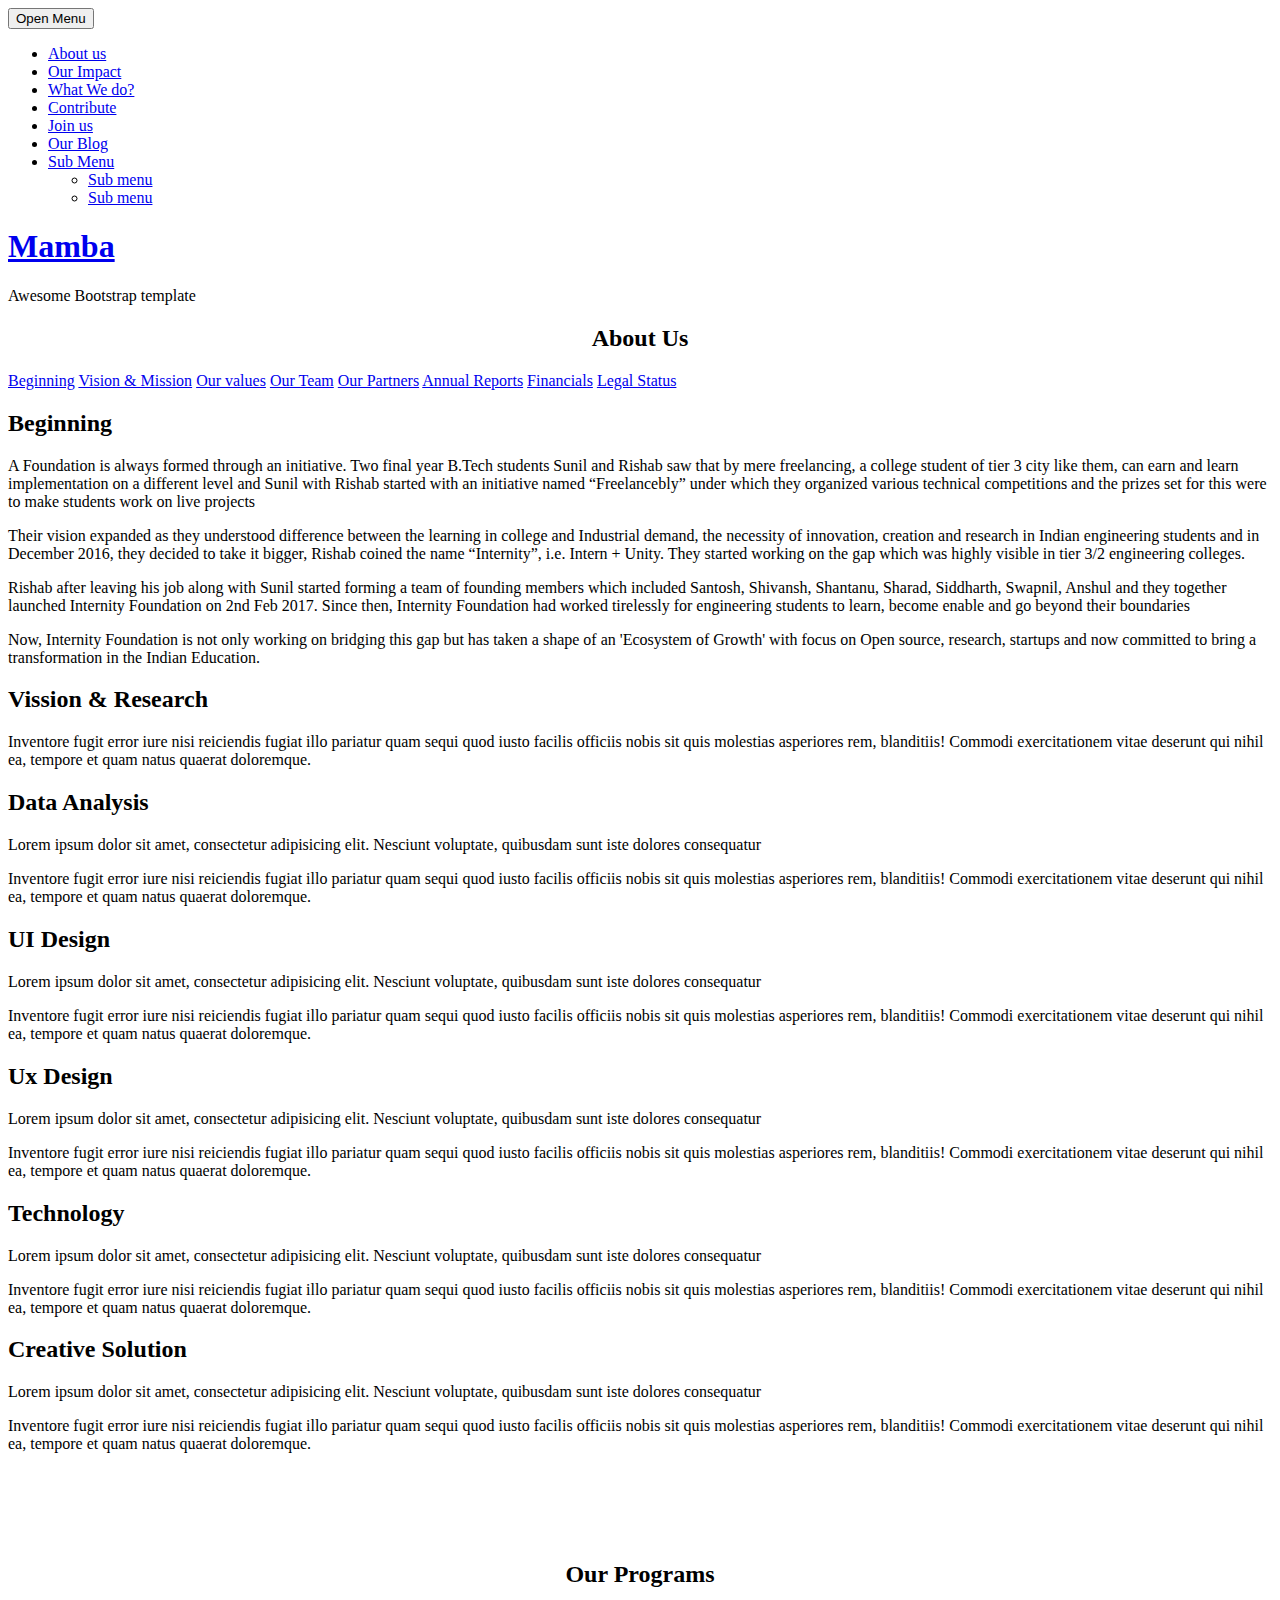
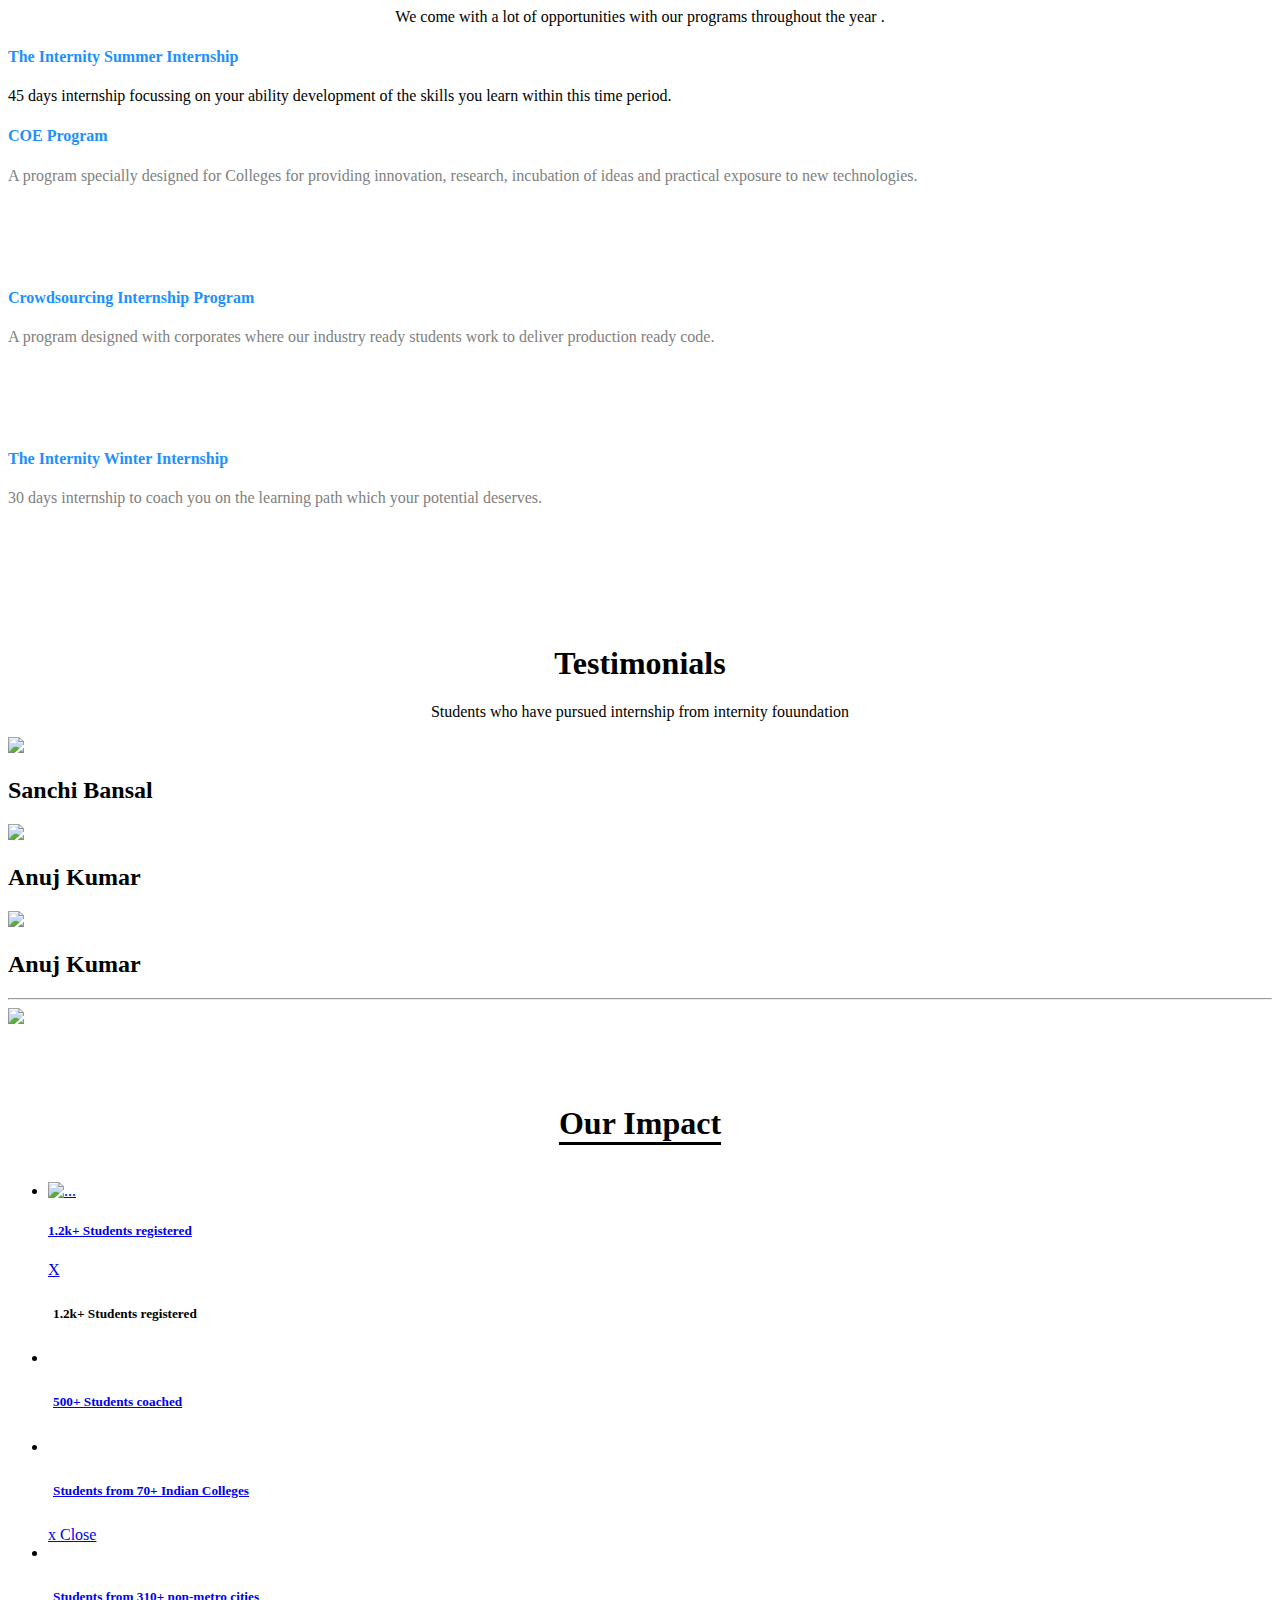
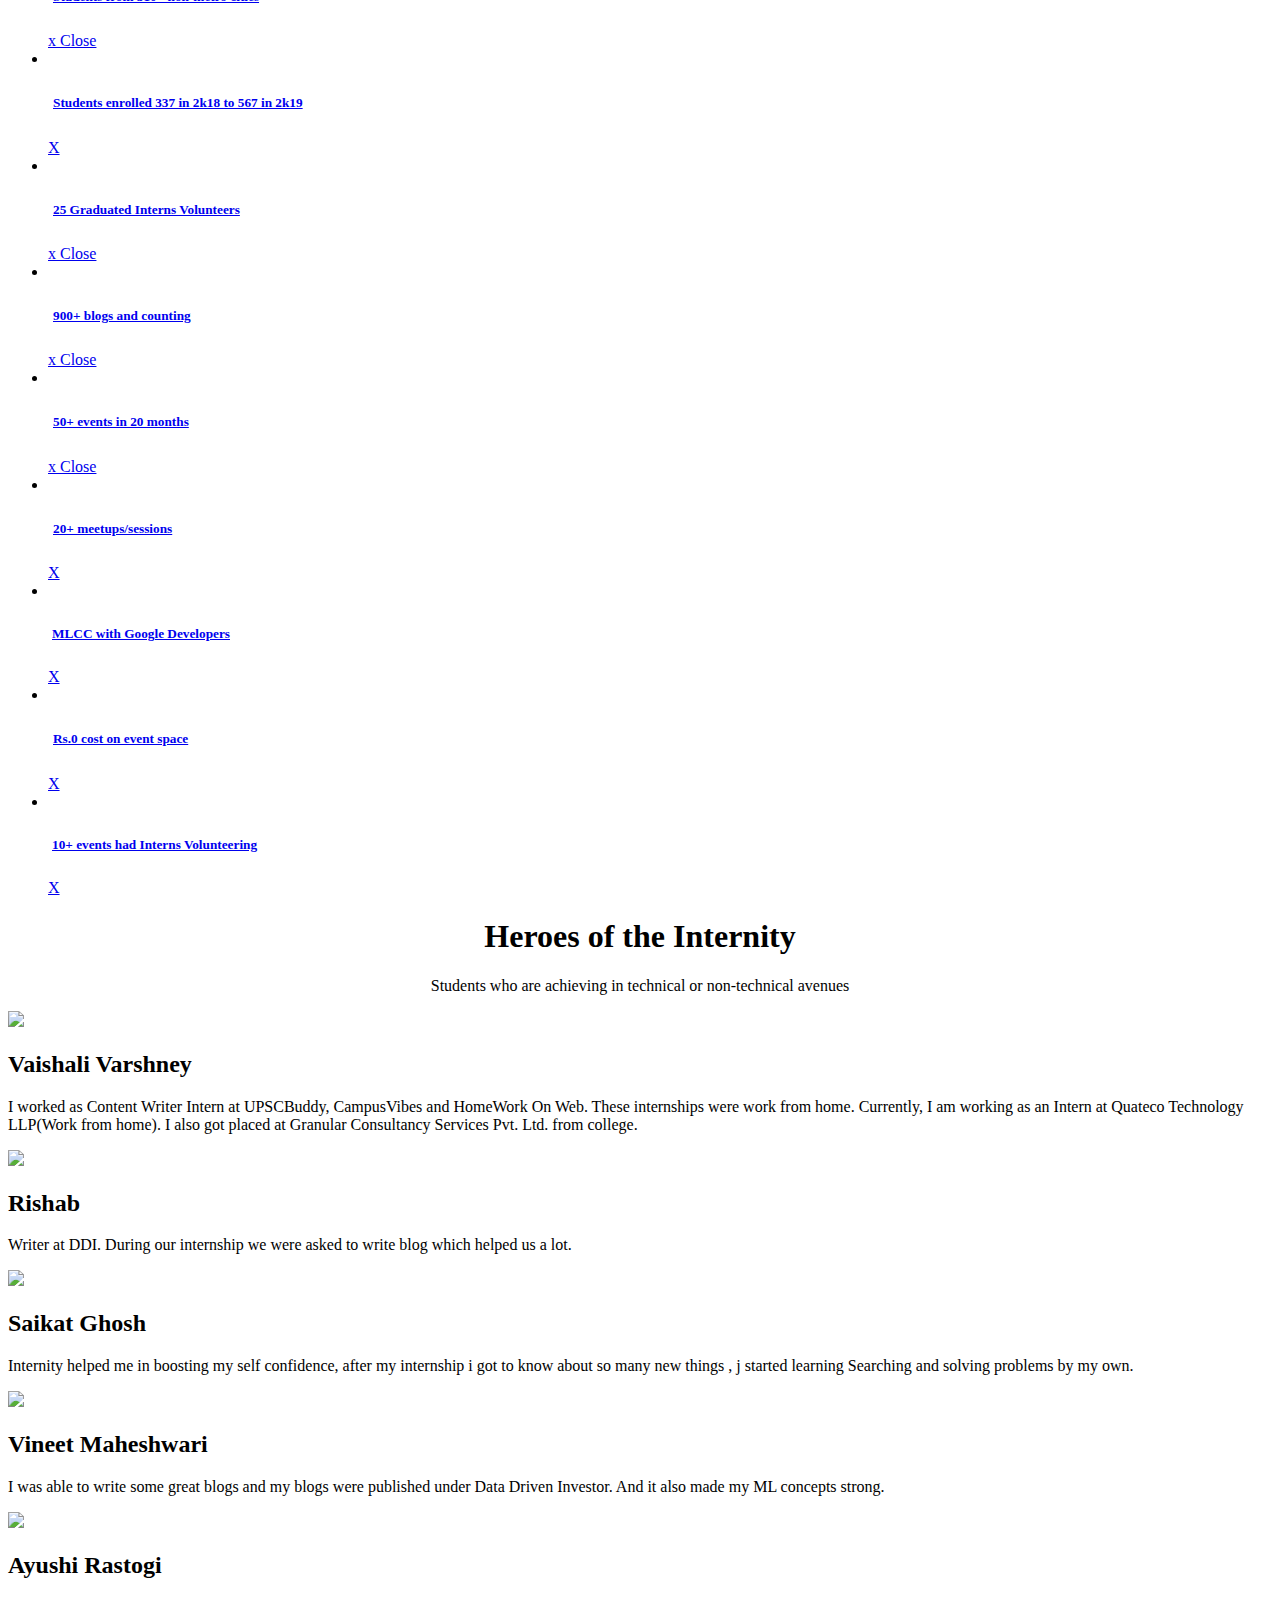
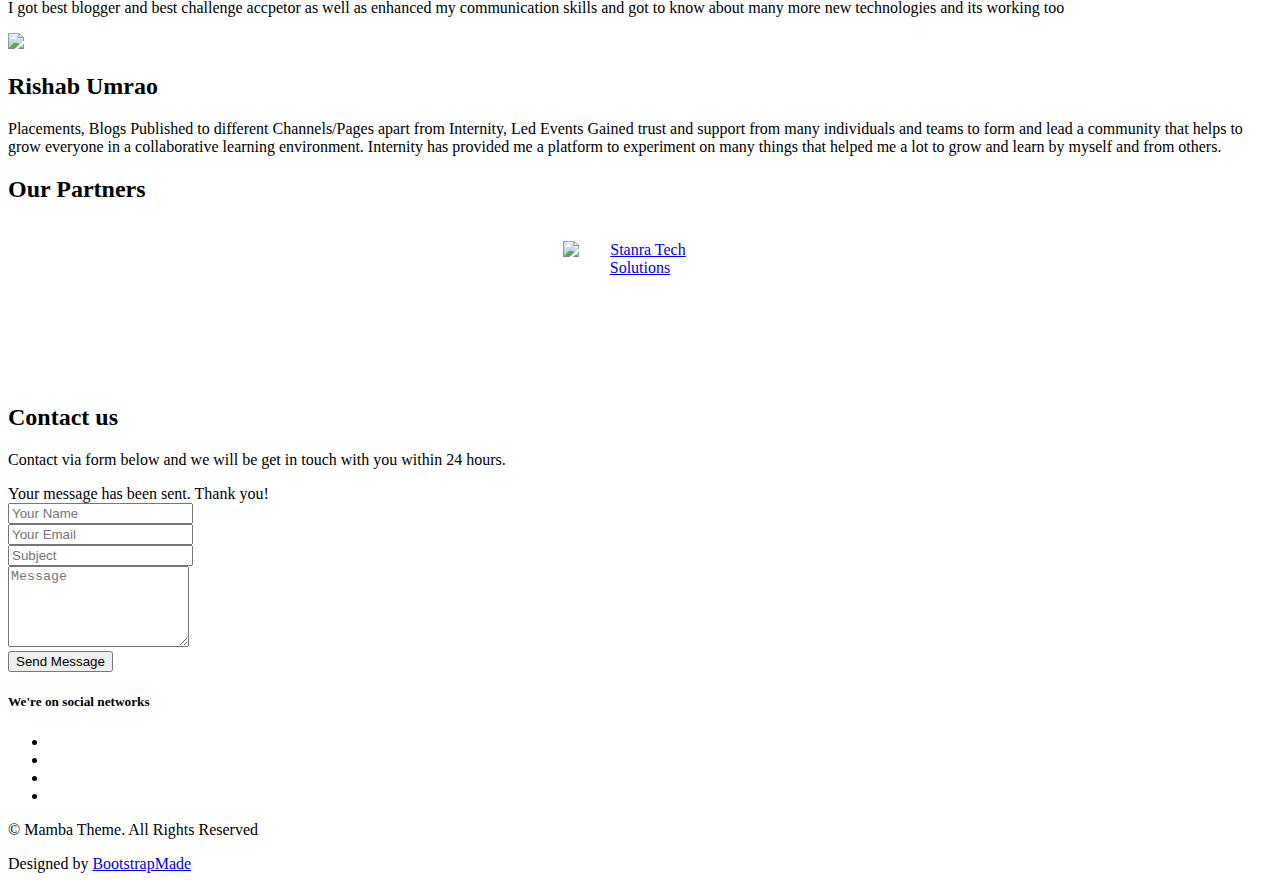
==== indexmodified.html @ d8cb422f "Add files via upload" ====
<!DOCTYPE html>
<html>

<head>
  <title>Mamba - Free Bootstrap 3 one page template</title>
  <meta charset="utf-8" />
  <meta content="width=device-width, initial-scale=1, maximum-scale=1, user-scalable=no" name="viewport">
  <!-- css -->
  <link href="css/bootstrap.min.css" rel="stylesheet" media="screen">
  <link href="css/style.css" rel="stylesheet" media="screen">
  <link href="color/default.css" rel="stylesheet" media="screen">
  <link rel="stylesheet" href="css/hero.css">
<!--      <link rel="stylesheet" href="css/testcss.css">-->

  <script src="js/modernizr.custom.js"></script>
  <!-- =======================================================
    Theme Name: Mamba
    Theme URL: https://bootstrapmade.com/mamba-one-page-bootstrap-template-free/
    Author: BootstrapMade
    Author URL: https://bootstrapmade.com
  ======================================================= -->
</head>

<body data-spy="scroll" data-target=".site-navbar-target" data-offset="300">
  <div class="menu-area">
    <div id="dl-menu" class="dl-menuwrapper">
      <button class="dl-trigger">Open Menu</button>
      <ul class="dl-menu">
        <li>
          <a href="#intro">About us</a>
        </li>
        <li><a href="#about">Our Impact</a></li>
        <li><a href="#services">What We do?</a></li>
        <li><a href="#works">Contribute</a></li>
        <li><a href="#joinus">Join us</a></li>
        <li><a href="#ourblog">Our Blog</a></li>
        
		<li>
          <a href="#">Sub Menu</a>
          <ul class="dl-submenu">
            <li><a href="#">Sub menu</a></li>
            <li><a href="#">Sub menu</a></li>
          </ul>
        </li>
      </ul>
    </div>
    <!-- /dl-menuwrapper -->
  </div>

  <!-- intro area -->
  <div id="intro">

    <div class="intro-text">
      <div class="container">
        <div class="row">


          <div class="col-md-12">

            <div class="brand">
              <h1><a href="index.html">Mamba</a></h1>
              <div class="line-spacer"></div>
              <p><span>Awesome Bootstrap template</span></p>
            </div>
          </div>
        </div>
      </div>
    </div>

  </div>




  <!-- About -->
    <div class="jumbotron jumboabout">
 <h2 style="text-align: center">About Us</h2>
    </div>
    <link href="https://fonts.googleapis.com/css?family=Nunito+Sans:200,300,400,600,700,800,900" rel="stylesheet">

<!--    <link rel="stylesheet" href="css/open-iconic-bootstrap.min.css">-->
    <link rel="stylesheet" href="css/animate1.css">
    
<!--
    <link rel="stylesheet" href="css/owl.carousel.min.css">
    <link rel="stylesheet" href="css/owl.theme.default.min.css">
    <link rel="stylesheet" href="css/magnific-popup.css">

    <link rel="stylesheet" href="css/aos.css">

    <link rel="stylesheet" href="css/ionicons.min.css">
    
    <link rel="stylesheet" href="css/flaticon.css">
    <link rel="stylesheet" href="css/icomoon.css">
-->
    <link rel="stylesheet" href="css/style1.css">
  
	  
    <section class="ftco-section ftco-no-pb ftco-no-pt ftco-services bg-light" id="services-section">
      <div class="container" id="containeraboutus">
        <div class="row no-gutters">
          <div class="col-md-4 ftco-animate py-5 nav-link-wrap">
            <div class="nav flex-column nav-pills" id="v-pills-tab" role="tablist" aria-orientation="vertical">
              <a class="nav-link px-4 active" id="v-pills-1-tab" data-toggle="pill" href="#v-pills-1" role="tab" aria-controls="v-pills-1" aria-selected="true">Beginning</a>

              <a class="nav-link px-4" id="v-pills-2-tab" data-toggle="pill" href="#v-pills-2" role="tab" aria-controls="v-pills-2" aria-selected="false">Vision & Mission</a>

              <a class="nav-link px-4" id="v-pills-3-tab" data-toggle="pill" href="#v-pills-3" role="tab" aria-controls="v-pills-3" aria-selected="false">Our values</a>

              <a class="nav-link px-4" id="v-pills-4-tab" data-toggle="pill" href="#v-pills-4" role="tab" aria-controls="v-pills-4" aria-selected="false"> Our Team</a>

              <a class="nav-link px-4" id="v-pills-4-tab" data-toggle="pill" href="#v-pills-4" role="tab" aria-controls="v-pills-4" aria-selected="false">Our Partners</a>

              <a class="nav-link px-4" id="v-pills-5-tab" data-toggle="pill" href="#v-pills-5" role="tab" aria-controls="v-pills-5" aria-selected="false">Annual Reports</a>

              <a class="nav-link px-4" id="v-pills-6-tab" data-toggle="pill" href="#v-pills-6" role="tab" aria-controls="v-pills-6" aria-selected="false">Financials</a>
                
                 <a class="nav-link px-4" id="v-pills-7-tab" data-toggle="pill" href="#v-pills-6" role="tab" aria-controls="v-pills-6" aria-selected="false">Legal Status</a>
            </div>
          </div>
          <div class="col-md-8 ftco-animate p-4 p-md-5 d-flex align-items-center">
            
            <div class="tab-content pl-md-5" id="v-pills-tabContent">

              <div class="tab-pane fade show active py-5" id="v-pills-1" role="tabpanel" aria-labelledby="v-pills-1-tab">
                <h2 class="mb-4">Beginning</h2>
                <p>A Foundation is always formed through an initiative. Two final year B.Tech students Sunil and Rishab saw that by mere freelancing, a college student of tier 3 city like them, can earn and learn implementation on a different level and Sunil with Rishab started with an initiative named “Freelancebly” under which they organized various technical competitions and the prizes set for this were to make students work on live projects</p>

<p>Their vision expanded as they understood difference between the learning in college and Industrial demand, the necessity of innovation, creation and research in Indian engineering students and in December 2016, they decided to take it bigger, Rishab coined the name “Internity”, i.e. Intern + Unity. They started working on the gap which was highly visible in tier 3/2 engineering colleges.</p>
<p>Rishab after leaving his job along with Sunil started forming a team of founding members which included Santosh, Shivansh, Shantanu, Sharad, Siddharth, Swapnil, Anshul and they together launched Internity Foundation on 2nd Feb 2017. Since then, Internity Foundation had worked tirelessly for engineering students to learn, become enable and go beyond their boundaries</p> 
<p>Now, Internity Foundation is not only working on bridging this gap but has taken a shape of an 'Ecosystem of Growth' with focus on Open source, research, startups and now committed to bring a transformation in the Indian Education.</p>
              </div>

              <div class="tab-pane fade py-5" id="v-pills-2" role="tabpanel" aria-labelledby="v-pills-2-tab">
                <h2 class="mb-4">Vission & Research</h2>
                <p>Inventore fugit error iure nisi reiciendis fugiat illo pariatur quam sequi quod iusto facilis officiis nobis sit quis molestias asperiores rem, blanditiis! Commodi exercitationem vitae deserunt qui nihil ea, tempore et quam natus quaerat doloremque.</p>
              </div>

              <div class="tab-pane fade py-5" id="v-pills-3" role="tabpanel" aria-labelledby="v-pills-3-tab">
                <h2 class="mb-4">Data Analysis</h2>
                <p>Lorem ipsum dolor sit amet, consectetur adipisicing elit. Nesciunt voluptate, quibusdam sunt iste dolores consequatur</p>
                <p>Inventore fugit error iure nisi reiciendis fugiat illo pariatur quam sequi quod iusto facilis officiis nobis sit quis molestias asperiores rem, blanditiis! Commodi exercitationem vitae deserunt qui nihil ea, tempore et quam natus quaerat doloremque.</p>
              </div>

              <div class="tab-pane fade py-5" id="v-pills-4" role="tabpanel" aria-labelledby="v-pills-4-tab">
                <h2 class="mb-4">UI Design</h2>
                <p>Lorem ipsum dolor sit amet, consectetur adipisicing elit. Nesciunt voluptate, quibusdam sunt iste dolores consequatur</p>
                <p>Inventore fugit error iure nisi reiciendis fugiat illo pariatur quam sequi quod iusto facilis officiis nobis sit quis molestias asperiores rem, blanditiis! Commodi exercitationem vitae deserunt qui nihil ea, tempore et quam natus quaerat doloremque.</p>
              </div>

              <div class="tab-pane fade py-5" id="v-pills-4" role="tabpanel" aria-labelledby="v-pills-4-tab">
                <h2 class="mb-4">Ux Design</h2>
                <p>Lorem ipsum dolor sit amet, consectetur adipisicing elit. Nesciunt voluptate, quibusdam sunt iste dolores consequatur</p>
                <p>Inventore fugit error iure nisi reiciendis fugiat illo pariatur quam sequi quod iusto facilis officiis nobis sit quis molestias asperiores rem, blanditiis! Commodi exercitationem vitae deserunt qui nihil ea, tempore et quam natus quaerat doloremque.</p>
              </div>

              <div class="tab-pane fade py-5" id="v-pills-5" role="tabpanel" aria-labelledby="v-pills-5-tab">
                <h2 class="mb-4">Technology</h2>
                <p>Lorem ipsum dolor sit amet, consectetur adipisicing elit. Nesciunt voluptate, quibusdam sunt iste dolores consequatur</p>
                <p>Inventore fugit error iure nisi reiciendis fugiat illo pariatur quam sequi quod iusto facilis officiis nobis sit quis molestias asperiores rem, blanditiis! Commodi exercitationem vitae deserunt qui nihil ea, tempore et quam natus quaerat doloremque.</p>
              </div>

              <div class="tab-pane fade py-5" id="v-pills-6" role="tabpanel" aria-labelledby="v-pills-6-tab">
                <h2 class="mb-4">Creative Solution</h2>
                <p>Lorem ipsum dolor sit amet, consectetur adipisicing elit. Nesciunt voluptate, quibusdam sunt iste dolores consequatur</p>
                <p>Inventore fugit error iure nisi reiciendis fugiat illo pariatur quam sequi quod iusto facilis officiis nobis sit quis molestias asperiores rem, blanditiis! Commodi exercitationem vitae deserunt qui nihil ea, tempore et quam natus quaerat doloremque.</p>
              </div>
            </div>
          </div>
        </div>
      </div>
    </section>

 
    
<!--
   spacer 
  <section id="spacer1" class="home-section spacer">
    <div class="container">
      <div class="row">
        <div class="col-md-12">
          </div>
      </div>
    </div>
  </section>
-->
<br><br><br><br>
  <!-- Services -->
    <div class="jumbotron ourprogram">
     <h2 style="text-align: center">Our Programs</h2>
            <p style="text-align: center">We come with a lot of opportunities with our programs throughout the year
.</p>
    
    </div>
  <section id="services" class="home-section bg-white">
        <div class="container" id="containerourprogram">
      <div class="row">
                    <div class="col-md-3" >
            <span class="glyphicon glyphicon-book" style="color: dodgerblue;background-size: 100px"></span> 
            
            <h4 class="title" style="color:dodgerblue;margin-top: 22px">The Internity Summer Internship</h4>
            <p>          45 days internship focussing on your ability development of the skills you learn within this time period.
                  </p>
           </div>
        
        
          <div class="col-md-3" data-wow-delay="0.3s">
		<span class="glyphicon glyphicon-calendar" style="color: dodgerblue"></span>
        
          <div class="service-glyphicon.glyphicon-calendar wow bounceInDown" data-wow-delay="0.1s">
        <!--    <i class="fa fa-cog fa-4x"></i> -->
            <h4 class="title" style="color:dodgerblue;margin-top: 22px">COE Program</h4>
            <p class="description" style="height:100px; color:grey;font-size: 17;margin-top: 15px">
                             A program specially designed for Colleges for providing innovation, research, incubation of ideas and practical exposure to new technologies.
                        </p>
                        </div>
        </div>
       
          <div class="col-md-3" data-wow-delay="0.5s">
          <div class="service-box wow bounceInDown" data-wow-delay="0.1s">
            <i class="fa fa-desktop fa-4x"></i>
                                        <h4 class="title" style="color:dodgerblue;margin-top: 22px">Crowdsourcing Internship Program</h4>
                            <p class="description" style="height:100px; color:grey;font-size: 17;margin-top: 15px">
                                                                A program designed with corporates where our industry ready students work to deliver production ready code.

                            </p>
                            
          </div>
        </div>
       
        <div class="col-md-3 " data-wow-delay="0.7s">
          <div class="service-box wow bounceInDown" data-wow-delay="0.1s">
            <i class="fa fa-dropbox fa-4x"></i>
            <h4 class="title" style="color:dodgerblue;margin-top: 22px">The Internity Winter Internship</h4>
                        <p class="description" style="height:100px; color:grey;font-size: 17;margin-top: 15px">
                           30 days internship to coach you on the learning path which your potential deserves.
 <br /><br />
                        </p>
                        
                        
			
        </div>
      </div>
    </div>
      </div>
 
    
    
<!--    <testimonials>-->
    
    <br>
    
    <div class="jumbotron">
             <h1 style="text-align: center">Testimonials</h1>
    <p style="text-align: center">Students who have pursued internship from internity fouundation</p>
        </div>
                     
        <div class="container" id=containertestimonilas>
            <div class="row">
        <div class="col-lg-4">
            <div class="hovereffect">
        <img src="IMG-20200201-WA0001.jpg"> 
                 <div class="overlay">
                     <h2>Sanchi Bansal</h2>
                </div>
                </div>
            </div>
        
               
        <div class="col-lg-4">
            <div class="hovereffect">
             
        <img src="anujkumarsnip.PNG">
                <div class="overlay">
                    <h2>Anuj Kumar</h2>
                </div>
            </div>
                </div>
            
               
        <div class="col-lg-4">
            <div class="hovereffect">
        <img src="IMG-20200201-WA0003.jpg" height="44%">
                <div class="overlay">
                    <h2>Anuj Kumar</h2>
                </div>  
            </div>
                </div>
            </div>
               <hr>
            <div class="row">
                
                
                  <div class="col-lg-4" id="imgggg">
            <div class="hovereffect">
        <img src="intersnip.PNG">
                <div class="overlay">
                    <h2></h2>
                </div>  
            </div>
                </div>
            
            </div>
        </div>
                        
                
    
    
    

  <!-- Works -->
        <br>
        <div class="jumbotron ourimpact">
        <h1 style="text-align:center; color:black ; margin-bottom:40px ; margin-top:40px ;text-decoration:underline;font-family:serif;text-underline-position:under;font-weight:bold">Our Impact</h1>
        </div>
  <section id="works" class="home-section bg-gray">
    <div class="container">
      <div class="row">
      <!--div class="col-md-offset-2 col-md-8"> -->
    <div class="row">
        <div class="col-md-offset-2 col-md-8">
	
          <ul class="lb-album">
            <li>
			<a href="#image-1">
              		<img src="image/thumbs/registration.jpg" alt="..." >
								 <span> <h5 class="card-title">1.2k+ Students registered</h5></span>
				</a>
              <div class="lb-overlay" id="image-1">
                <a href="#page" class="lb-close">X</a>
                <img src="image/registration.png" alt="" />
                
                 <div class="card-body" style="padding:5px">
            <h5 class="card-title">1.2k+ Students registered</h5>
                </div>

              </div>
            </li>
            <li>
              <a href="#image-2">
								<img src="image/thumbs/classroom.jpg" alt="">
								
								<span> <h5  style="padding:5px">500+ Students coached</h5></span>
							</a>
              </li>
            <li>
              <a href="#image-3">
								<img src="image/thumbs/indiancollege.jpg" alt="">
								<span><h5  style="padding:5px">Students from 70+ Indian Colleges</h5></span>
							</a>
              <div class="lb-overlay" id="image-3">
                <a href="#page" class="lb-close">x Close</a>
                <img src="image/indiancollege.jpg" alt="" />
                <div>
                  
                </div>

              </div>
            </li>
            <li>
              <a href="#image-4">
								<img src="image/thumbs/nonmet.jpg" alt="">
								<span><h5  style="padding:5px">Students from 310+ non-metro cities</h5></span>
							</a>
              <div class="lb-overlay" id="image-4">
                <a href="#page" class="lb-close">x Close</a>
                <img src="image/nonmet.jpg" alt="" />
                <div>
                  
                </div>

              </div>
            </li>

            <li>
              <a href="#image-5">
								<img src="image/thumbs/graph2.jpg" alt="">
								<span><h5  style="padding:5px">Students enrolled 337 in 2k18 to 567 in 2k19</h5></span>
							</a>
              <div class="lb-overlay" id="image-5">
                <a href="#page" class="lb-close">X</a>
                <img src="image/graph2.jpg" alt="" />
                <div>
                  
                </div>

              </div>
            </li>
            <li>
			
              <a href="#image-6">
								<img src="image/thumbs/intern.jpg" alt="">
								<span><h5  style="padding:5px">25 Graduated Interns Volunteers</h5></span>
							</a>
              <div class="lb-overlay" id="image-6">
                <a href="#page" class="lb-close">x Close</a>
                <img src="image/intern.jpg" alt="" />
                <div>
                 
                </div>

              </div>
            </li>
            <li>
              <a href="#image-7">
								<img src="image/thumbs/blog4.jpg" alt="">
								<span><h5  style="padding:5px">900+ blogs and counting</h5></span>
							</a>
              <div class="lb-overlay" id="image-7">
                <a href="#page" class="lb-close">x Close</a>
                <img src="image/blog4.jpg" alt="" />
                <div>
                </div>

              </div>
            </li>
            <li>
              <a href="#image-8">
								<img src="image/thumbs/event.jpg" alt="">
								<span><h5  style="padding:5px">50+ events in 20 months</h5></span>
							</a>
              <div class="lb-overlay" id="image-8">
                <a href="#page" class="lb-close">x Close</a>
                <img src="image/event.png" alt="" />
                <div>
                  
                </div>

              </div>
            </li>
			<li>
              <a href="#image-9">
								<img src="image/thumbs/session.jpg" alt="">
								<span><h5  style="padding:5px">20+ meetups/sessions</h5></span>
							</a>
              <div class="lb-overlay" id="image-5">
                <a href="#page" class="lb-close">X</a>
                <img src="image/session.jpg" alt="" />
                <div>
                  
                </div>

              </div>
            </li>
            <li>
              <a href="#image-10">
								<img src="image/thumbs/google2.jpg" alt="">
								<span><h5  style="padding:4px">MLCC with Google Developers</h5></span>
							</a>
              <div class="lb-overlay" id="image-5">
                <a href="#page" class="lb-close">X</a>
                <img src="image/google2.jpg" alt="" />
                <div>
                  
                </div>

              </div>
            </li>
<li>
              <a href="#image-11">
								<img src="image/thumbs/nocost.jpg" alt="">
								<span><h5  style="padding:5px">Rs.0 cost on event space</h5></span>
							</a>
              <div class="lb-overlay" id="image-5">
                <a href="#page" class="lb-close">X</a>
                <img src="image/nocost.jpg" alt="" />
                <div>
                  
                </div>

              </div>
            </li>
			 <li>
              <a href="#image-10">
								<img src="image/thumbs/ab.jpg" alt="">
								<span><h5  style="padding:4px">10+ events had Interns Volunteering</h5></span>
							</a>
              <div class="lb-overlay" id="image-5">
                <a href="#page" class="lb-close">X</a>
                <img src="image/ab.jpg" alt="" />
                <div>
                  
                </div>

              </div>
            </li>

			</ul>

        </div>
      </div>
    </div>
      </div>
    </section>
    
<!--    < heroes>-->
    <div class="jumbotron">
             <h1 style="text-align: center">Heroes of the Internity</h1>
    <p style="text-align: center">Students who are achieving in technical or non-technical avenues</p>
        </div>
                     
        <div class="container id=containerheroes">
            <div class="row">
        <div class="col-lg-4">
            <div class="hovereffect">
        <img src="MYPIC.jpg"> 
                 <div class="overlay">
                     <h2>Vaishali Varshney</h2>
                     <p>I worked as Content Writer Intern at UPSCBuddy, CampusVibes and HomeWork On Web. These internships were work from home. Currently, I am working as an Intern at Quateco Technology LLP(Work from home). I also got placed at Granular Consultancy Services Pvt. Ltd. from college. 
</p>
                </div>
                </div>
            </div>
        
               
        <div class="col-lg-4">
            <div class="hovereffect">
             
        <img src="rishabh%20mall.jpg">
                <div class="overlay">
                    <h2>Rishab </h2>
                    <p>Writer at DDI.
                        During our internship we were asked to write blog which helped us a lot.

</p>
                </div>  
            </div>
                </div>
            
               
        <div class="col-lg-4">
            <div class="hovereffect">
        <img src="saikat%20ghosh.jpeg">
                <div class="overlay">
                    <h2>Saikat Ghosh</h2>
                    <p>Internity helped me in boosting my self confidence, after my internship i got to know about so many new things , j started learning Searching and solving problems by my own.
</p>
                </div>  
            </div>
                </div>
           
            </div>      
            <div class="row row2">
                <div class="col-lg-4" id="imgggg">
            <div class="hovereffect">
        <img src="Vineet%20maheshwari.jpeg" style="height: 360px">
                <div class="overlay">
                    <h2>Vineet Maheshwari</h2>
                    <p>I was able to write some great blogs and my blogs were published under Data Driven Investor. And it also made my ML concepts strong. 
</p>
                </div>  
            </div>
                </div>
                
                 
                <div class="col-lg-4" id="imggg">
            <div class="hovereffect">
        <img src="Ayushi%20Rastogi.jpg">
                <div class="overlay">
                    <h2>Ayushi Rastogi</h2>
                    <p>I got best blogger and best challenge accpetor as well as enhanced my communication skills and got to know about many more new technologies and its working too
</p>
                </div>  
            </div>
                </div>
                
                
                  <div class="col-lg-4" id="imgggg">
            <div class="hovereffect">
        <img src="MYPIC.jpg">
                <div class="overlay">
                    <h2>Rishab Umrao</h2>
                    <p>Placements, Blogs Published to different Channels/Pages apart from Internity, Led Events	Gained trust and support from many individuals and teams to form and lead a community that helps to grow everyone in a collaborative learning environment.	Internity has provided me a platform to experiment on many things that helped me a lot to grow and learn by myself and from others.</p>
                </div>  
            </div>
                </div>
            
            </div>
        </div>
                        
                
                

  <!-- spacer 2 -->
  <section id="spacer2" class="home-section spacer">
    <div class="container">
      <div class="row">
        <div class="col-md-12">
          <div class="color-light">
            <h2 class="wow bounceInDown" data-wow-delay="1s">Our Partners</h2>
            <p class="lead wow bounceInUp" data-wow-delay="2s">
			       <div class="row">
                    <div class="col-md-12">
                        <div class="row">
                            <div class="item col-md-3">
                                <div class="testimonial">
                                    <a href="http://www.rannlab.com" target="_blank">
                                        <div class="media">      
                                            <div class="media-body media-middle" style="text-align: center">
                                                <div class="image centered">
                                                    <img src="img/Rannlab4.png" alt="" style= "max-width: 75px" "max-height:65px"> 
                                                </div>
                                               
                                            </div>
                                        </div>
                                    </a>
                                </div>
                            </div>
                            <div class="item col-md-3">
                                <div class="testimonial">
                                    <a href="https://stanratech.com/" target="_blank">
                                        <div class="media">
                                            <div class="media-body media-middle " style="text-align: center">
                                 <div class="image centered" style="overflow: visible;">
                                                    <img src="img/stanra(transparent%20background).png" alt="Stanra Tech Solutions" style= "max-width: 155px"" height: 65px;">
                                                </div>               
                                            </div>
                                        </div>
                                    </a>
                            </div>
                            </div>
                            <div class="item col-md-3">
                                <div class="testimonial">
                                    <a href="https://www.tlrnow.com/" target="_blank">
                                        <div class="media">
                                            <div class="media-body media-middle" style="text-align: center">
                                                <div class="centered">
                                                    <img src="img/TLRNOW%20Logo%20Ounch%20Line.png" alt="" style= "max-width:180px" "max-height:65px">
                                                </div>
                                                
                                            </div>
                                        </div>
                                    </a>
                                </div>
                            </div>
                            <div class="item col-md-2">
                                <div class="testimonial">
                                    <a href="http://www.yuvamanthan.in/" target="_blank">
                                        <div class="media">
                                            <div class="media-body media-middle" style="text-align: center">
                                                <div class="centered">
                                                    <img src="img/yuvamanthanlogo.png" alt="" style= "max-width: 180px" >
                                                </div>
                                                 
                                            </div>
                                        </div>
                                    </a>
                                </div>
                            </div>
                    </div>
                    <div class="row"><br/>
                    </div>
                    <div class="row">
                            <div class="item col-md-3">
                                <div class="testimonial">
                                    <a href="https://www.sector7.space/" target="_blank">
                                        <div class="media">
                                            <div class="media-body media-middle" style="text-align: center">
                                                <div class="centered">
                                                    <img src="img/Sector%207%20Pune.png" alt="" style= "max-width: 70px""height:65px" >
                                                </div>
                                               
                                            </div>
                                        </div>
                                    </a>
                                </div>
                            </div>
                            <div class="item col-md-3">
                                <div class="testimonial">
                                    <a href="https://www.iotncr.org/" target="_blank">
                                        <div class="media">
                                            <div class="media-body media-middle" style="text-align: center">
                                                <div class="centered">
                                                    <img src="img/IoTNCT.png" alt="" style= "max-width: 105px" "height:40px">
                                                </div>
                                               
                                            </div>
                                        </div>
                                    </a>
                                </div>
                            </div>
                            <div class="item col-md-3">
                                <div class="testimonial">
                                    <a href="https://atserve.cladinnovation.com" target="_blank">
                                        <div class="media">
                                            <div class="media-body media-middle" style="text-align: center">
                                                <div class="centered">
                                                    <img src="img/atserve%20logo.png" alt="" style= "max-width: 155px" "height:60px" >
                                                </div>
                                                
                                            </div>
                                        </div>
                                    </a>
                                </div>
                            </div>
                        </div>
         
			</p>
          </div>
        </div>
      </div>
    </div>
  </section>

  <!-- Contact -->
  <section id="contact" class="home-section bg-white">
    <div class="container">
      <div class="row">
        <div class="col-md-offset-2 col-md-8">
          <div class="section-heading">
            <h2>Contact us</h2>
            <p>Contact via form below and we will be get in touch with you within 24 hours. </p>
          </div>
        </div>
      </div>

      <div class="row">
        <div class="col-md-offset-2 col-md-8">
          <div id="sendmessage">Your message has been sent. Thank you!</div>
          <div id="errormessage"></div>
          <form action="" method="post" role="form" class="contactForm">
            <div class="form-group">
              <input type="text" name="name" class="form-control" id="name" placeholder="Your Name" data-rule="minlen:4" data-msg="Please enter at least 4 chars" />
              <div class="validation"></div>
            </div>
            <div class="form-group">
              <input type="email" class="form-control" name="email" id="email" placeholder="Your Email" data-rule="email" data-msg="Please enter a valid email" />
              <div class="validation"></div>
            </div>
            <div class="form-group">
              <input type="text" class="form-control" name="subject" id="subject" placeholder="Subject" data-rule="minlen:4" data-msg="Please enter at least 8 chars of subject" />
              <div class="validation"></div>
            </div>
            <div class="form-group">
              <textarea class="form-control" name="message" rows="5" data-rule="required" data-msg="Please write something for us" placeholder="Message"></textarea>
              <div class="validation"></div>
            </div>

            <div class="text-center"><button type="submit" class="btn btn-theme btn-lg btn-block">Send Message</button></div>
          </form>


        </div>
      </div>
      <div class="row mar-top30 ">
        <div class="col-md-offset-2 col-md-8">
          <h5>We're on social networks</h5>
          <ul class="social-network">
            <li><a href="#">
						<span class="fa-stack fa-2x">
							<i class="fa fa-circle fa-stack-2x"></i>
							<i class="fa fa-facebook fa-stack-1x fa-inverse"></i>
						</span></a>
            </li>
            <li><a href="#">
						<span class="fa-stack fa-2x">
							<i class="fa fa-circle fa-stack-2x"></i>
							<i class="fa fa-dribbble fa-stack-1x fa-inverse"></i>
						</span></a>
            </li>
            <li><a href="#">
						<span class="fa-stack fa-2x">
							<i class="fa fa-circle fa-stack-2x"></i>
							<i class="fa fa-twitter fa-stack-1x fa-inverse"></i>
						</span></a>
            </li>
            <li><a href="#">
						<span class="fa-stack fa-2x">
							<i class="fa fa-circle fa-stack-2x"></i>
							<i class="fa fa-pinterest fa-stack-1x fa-inverse"></i>
						</span></a>
            </li>
          </ul>
        </div>
      </div>

    </div>
  </section>

  <footer>
    <div class="container">
      <div class="row">
        <div class="col-md-12">
          <p>&copy; Mamba Theme. All Rights Reserved</p>
          <div class="credits">
            <!--
              All the links in the footer should remain intact.
              You can delete the links only if you purchased the pro version.
              Licensing information: https://bootstrapmade.com/license/
              Purchase the pro version with working PHP/AJAX contact form: https://bootstrapmade.com/buy/?theme=Mamba
            -->
            Designed by <a href="https://bootstrapmade.com/">BootstrapMade</a>
          </div>

        </div>
      </div>
    </div>
  </footer>

  <!-- js -->
  <script src="js/jquery.js"></script>
  <script src="js/bootstrap.min.js"></script>
  <script src="js/jquery.smooth-scroll.min.js"></script>
  <script src="js/jquery.dlmenu.js"></script>
  <script src="js/wow.min.js"></script>
  <script src="js/custom.js"></script>
  <script src="contactform/contactform.js"></script>
         
  <script src="js/jquery.min.js"></script>
  <script src="js/jquery-migrate-3.0.1.min.js"></script>
  <script src="js/popper.min.js"></script>
  <script src="js/bootstrap.min.js"></script>
  <script src="js/jquery.easing.1.3.js"></script>
  <script src="js/jquery.waypoints.min.js"></script>
  <script src="js/jquery.stellar.min.js"></script>
  <script src="js/owl.carousel.min.js"></script>
  <script src="js/jquery.magnific-popup.min.js"></script>
  <script src="js/aos.js"></script>
  <script src="js/jquery.animateNumber.min.js"></script>
  <script src="js/scrollax.min.js"></script>
  <script src="https://maps.googleapis.com/maps/api/js?key=AIzaSyBVWaKrjvy3MaE7SQ74_uJiULgl1JY0H2s&sensor=false"></script>
  <script src="js/google-map.js"></script>
  
  <script src="js/main.js"></script>

</body>

</html>
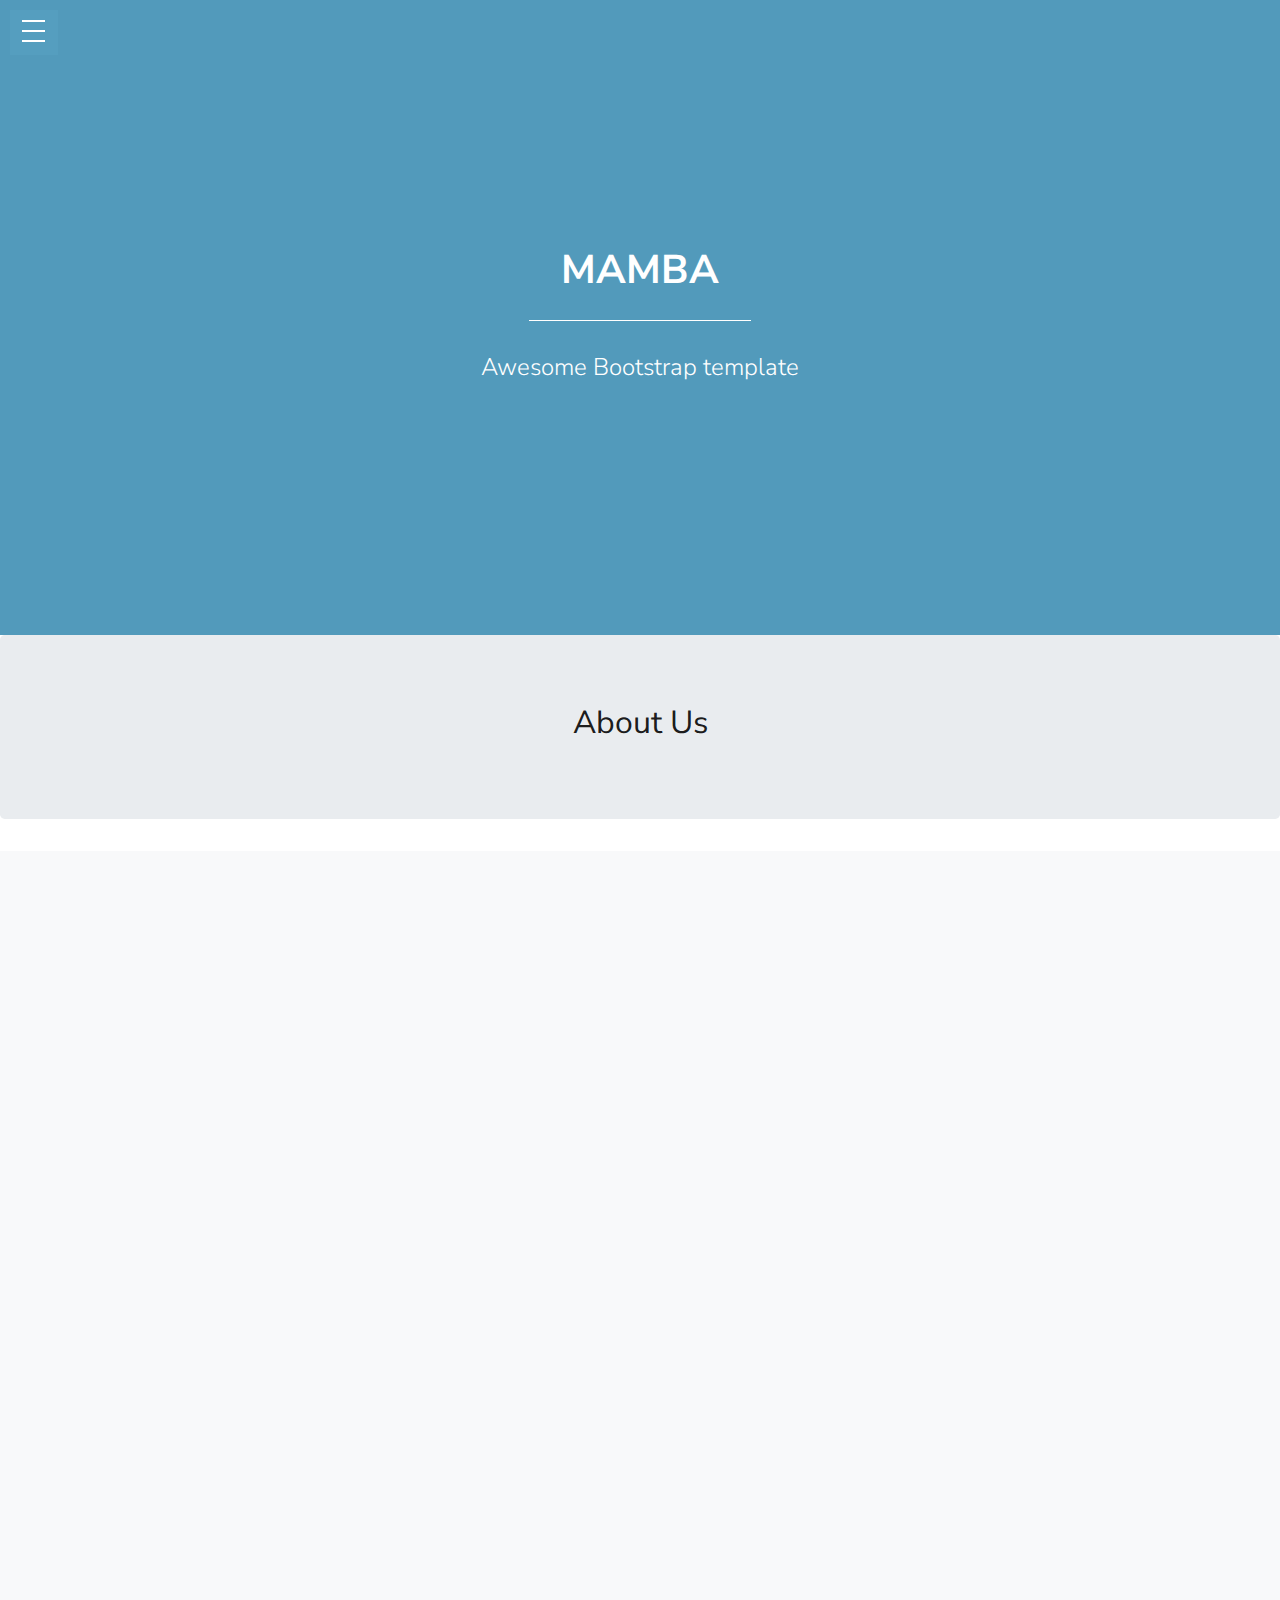
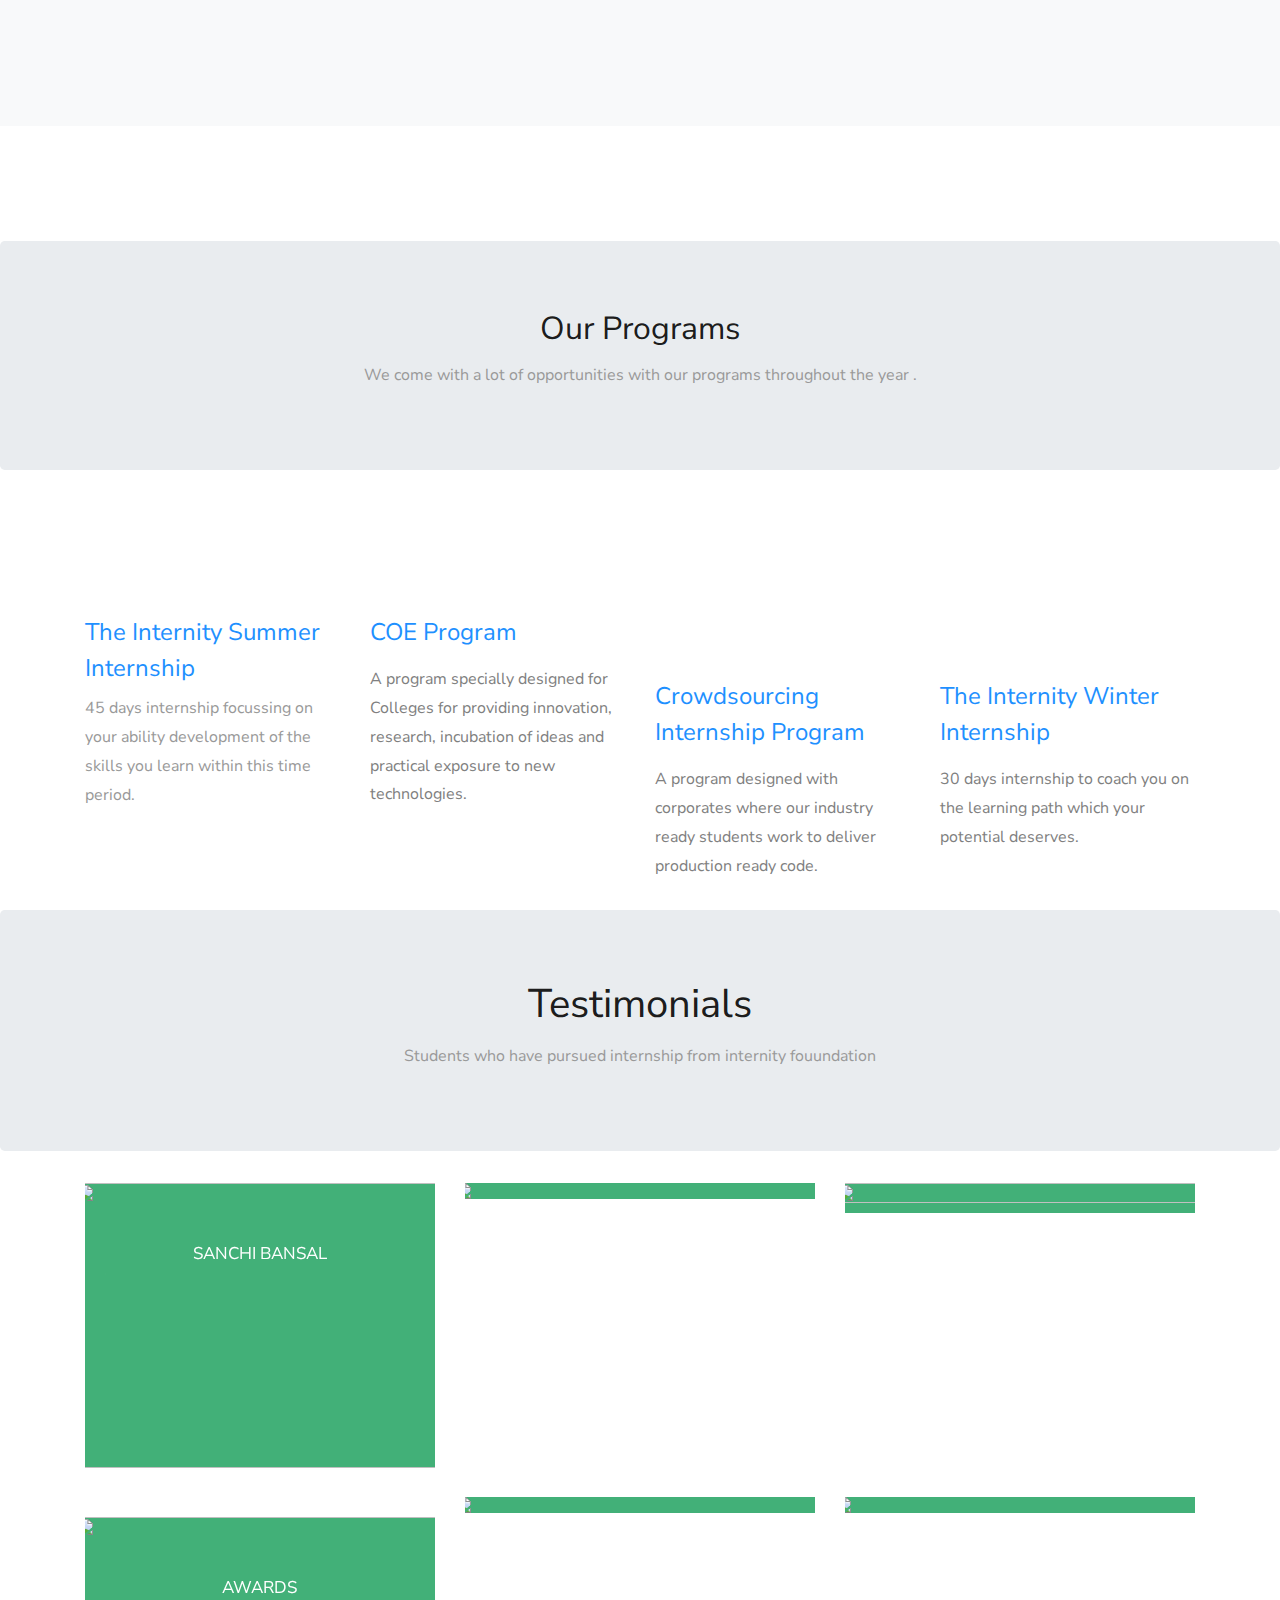
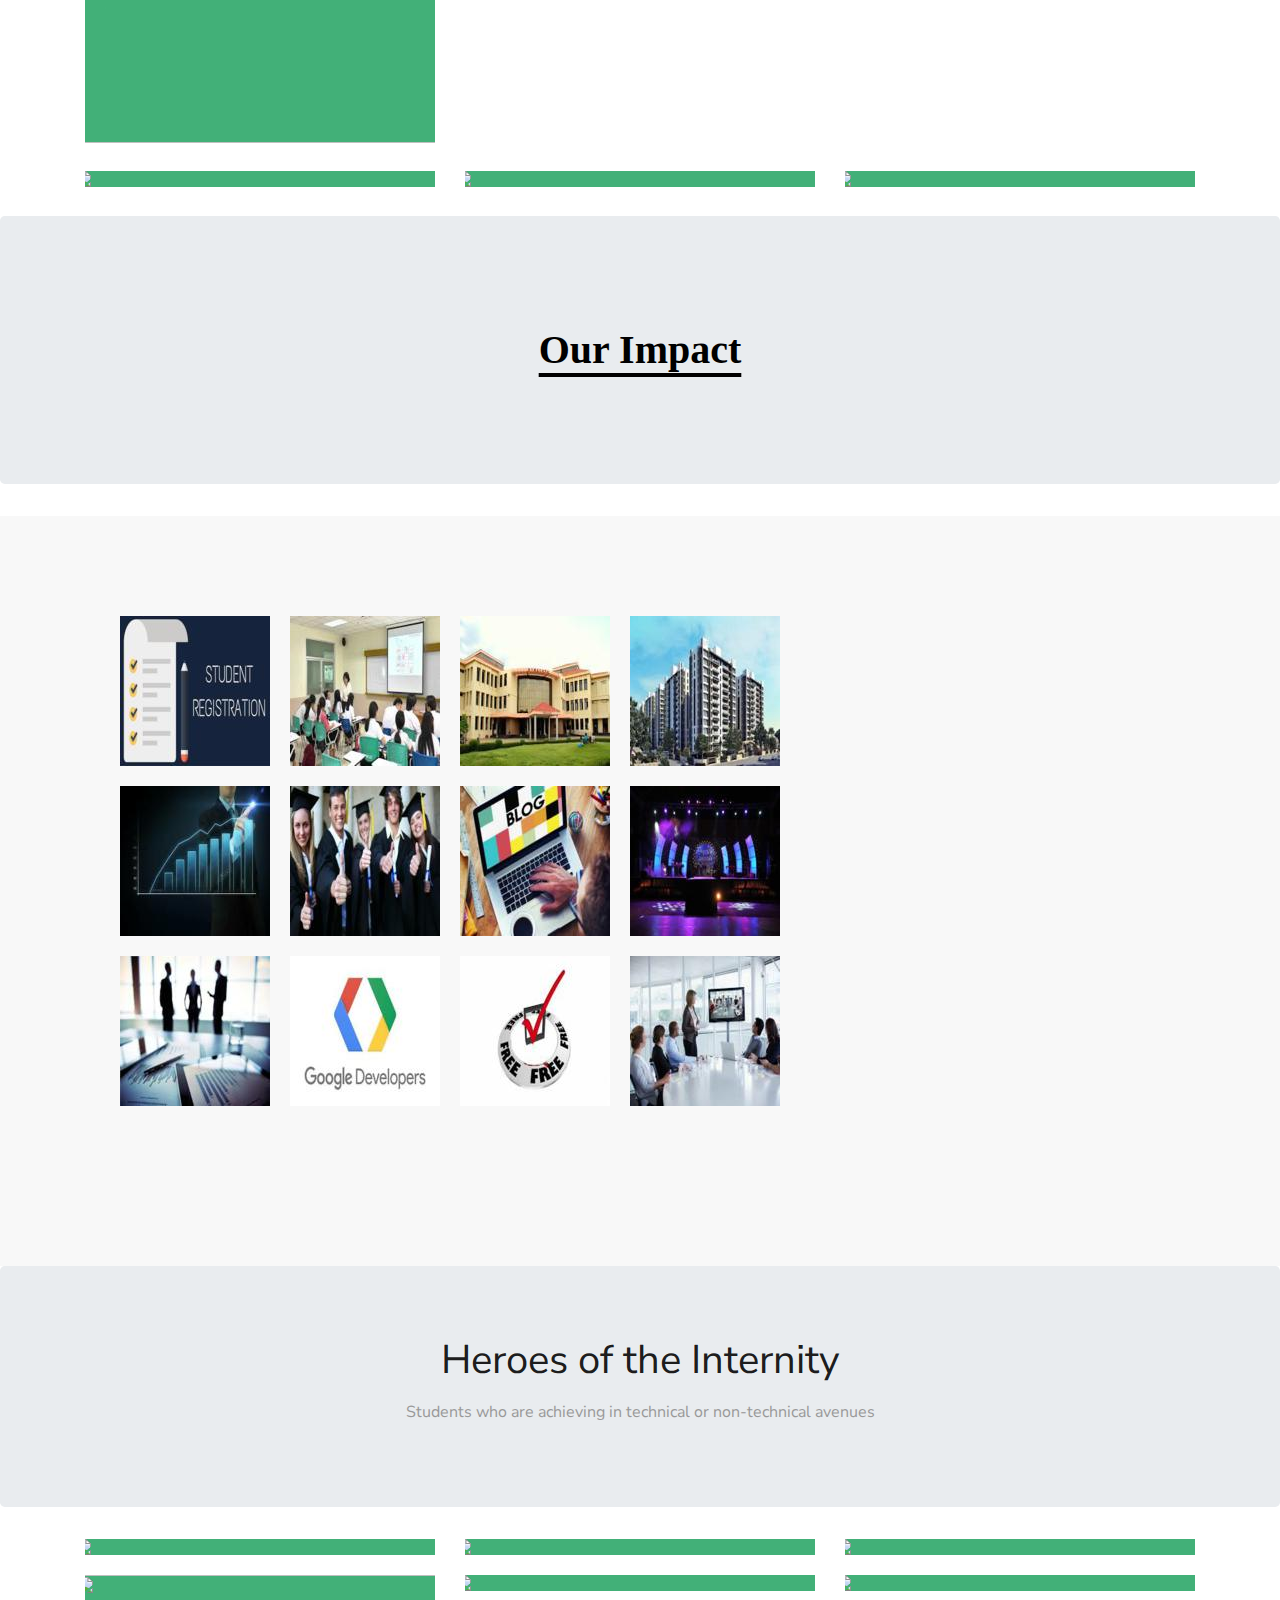
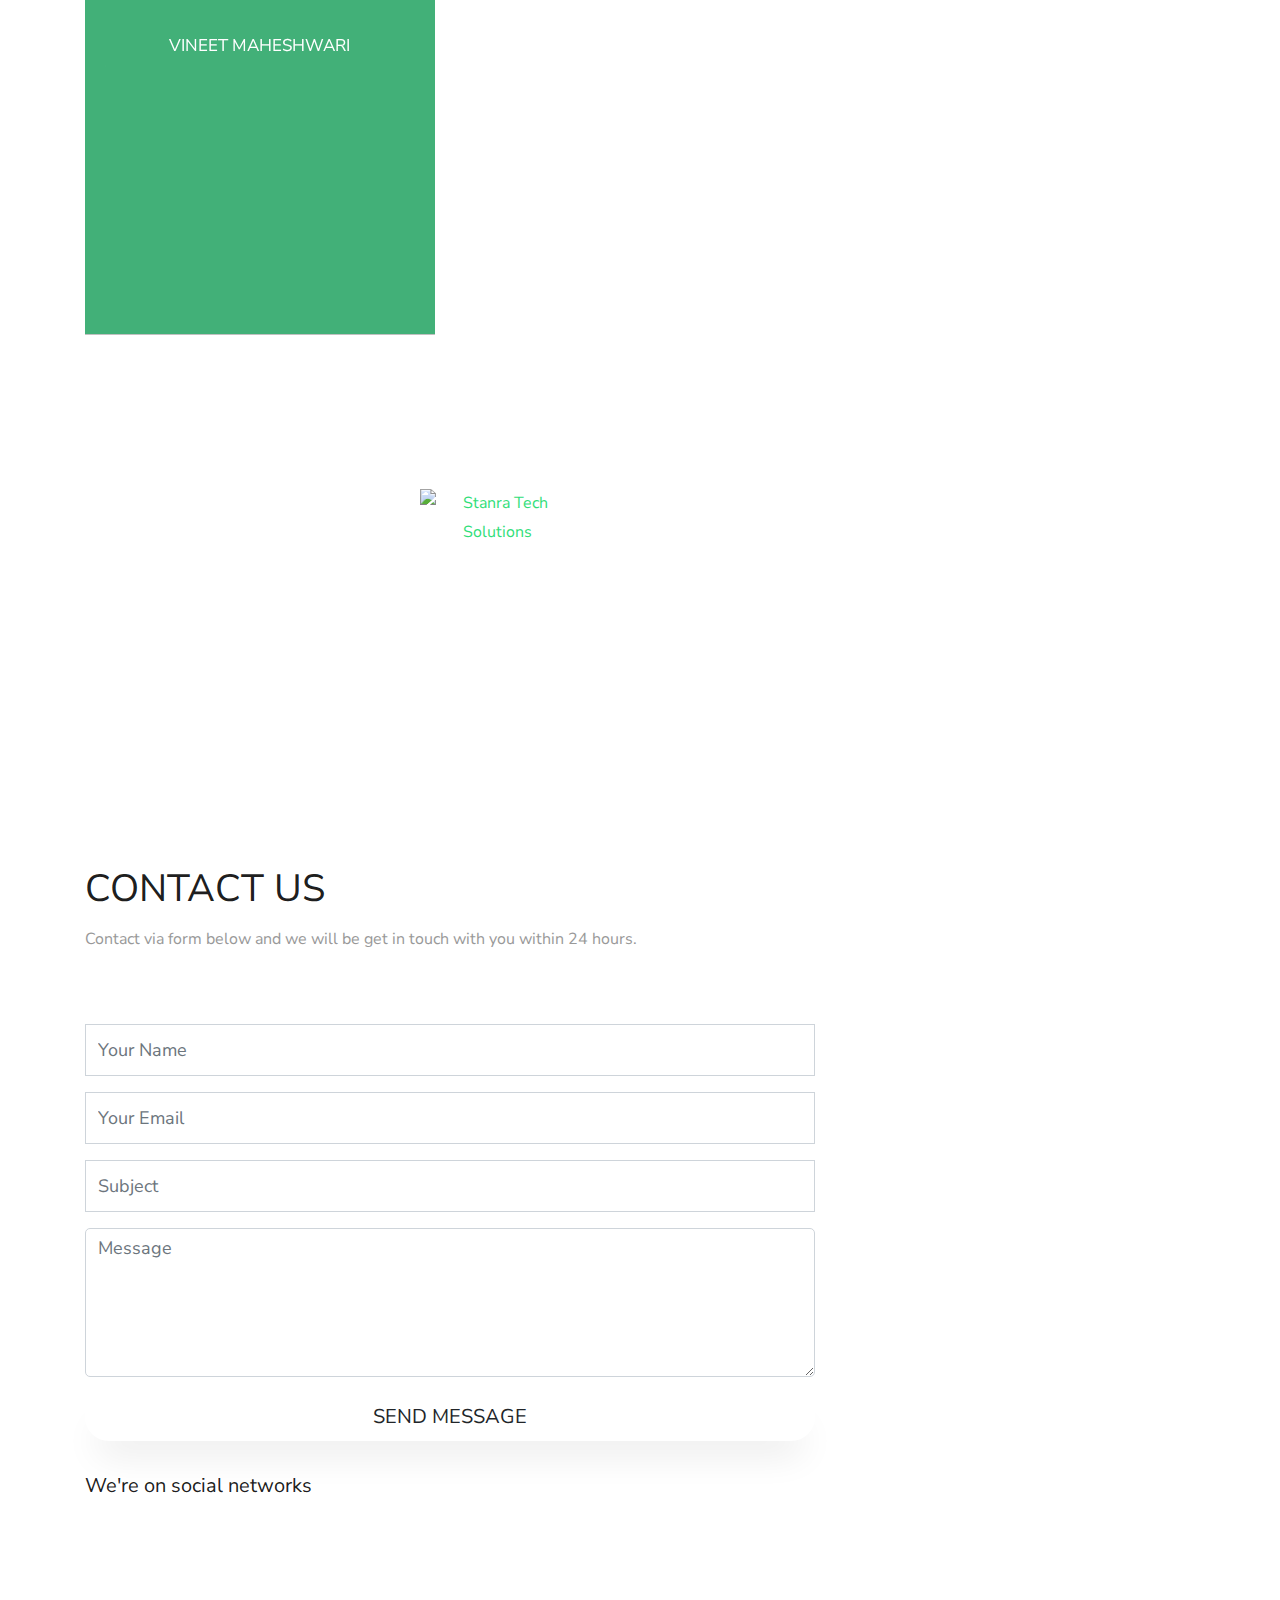
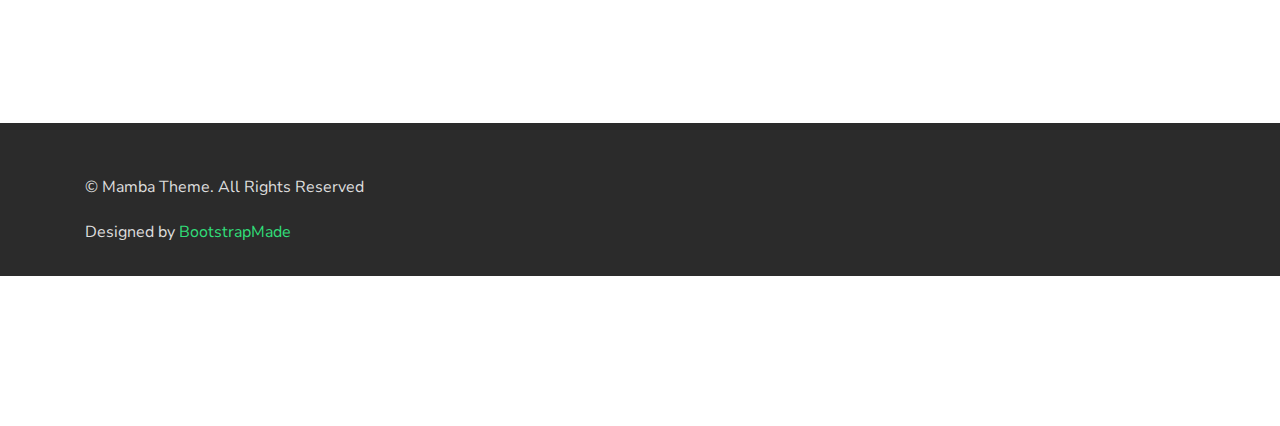
==== commit 37dd45c8: "Add files via upload" ====
--- a/indexmodified.html
+++ b/indexmodified.html
@@ -21,7 +21,7 @@
   ======================================================= -->
 </head>
 
-<body data-spy="scroll" data-target=".site-navbar-target" data-offset="300">
+<body>
   <div class="menu-area">
     <div id="dl-menu" class="dl-menuwrapper">
       <button class="dl-trigger">Open Menu</button>
@@ -115,7 +115,7 @@
 
               <a class="nav-link px-4" id="v-pills-6-tab" data-toggle="pill" href="#v-pills-6" role="tab" aria-controls="v-pills-6" aria-selected="false">Financials</a>
                 
-                 <a class="nav-link px-4" id="v-pills-7-tab" data-toggle="pill" href="#v-pills-6" role="tab" aria-controls="v-pills-6" aria-selected="false">Legal Status</a>
+                 <a class="nav-link px-4" id="v-pills-7-tab" data-toggle="pill" href="#v-pills-6" role="tab" aria-controls="v-pills-6" aria-selected="false">Learning Structures</a>
             </div>
           </div>
           <div class="col-md-8 ftco-animate p-4 p-md-5 d-flex align-items-center">
@@ -161,10 +161,27 @@
               </div>
 
               <div class="tab-pane fade py-5" id="v-pills-6" role="tabpanel" aria-labelledby="v-pills-6-tab">
-                <h2 class="mb-4">Creative Solution</h2>
-                <p>Lorem ipsum dolor sit amet, consectetur adipisicing elit. Nesciunt voluptate, quibusdam sunt iste dolores consequatur</p>
-                <p>Inventore fugit error iure nisi reiciendis fugiat illo pariatur quam sequi quod iusto facilis officiis nobis sit quis molestias asperiores rem, blanditiis! Commodi exercitationem vitae deserunt qui nihil ea, tempore et quam natus quaerat doloremque.</p>
-              </div>
+                <h2 class="mb-4"></h2>
+                  <p style="font-size: 20px">We follow a simple 4 step process.It’s important that one’s vision of life should be cleared. The motive behind this is to clear one’s vision, make him more skilled to achieve it.<p> 
+
+                  <h2>Vision Alignment</h2> 
+<p>Very first step is to create the vision alignment. The motive is to align your vision with ours, to clear what we view and creating a roadmap with you to achieve this. A vision provides a clear target to be achieved. Alignment can be achieved through communication, accountability and participation. 
+With Internity, your vision will be aligned by our mentor’s vision.  
+</p>
+                  <h2>Ability development
+</h2>
+                  <p>After vision alignment, there comes ability or skills development in any person. If you want to get skilled fully, you should first become able to learn that skill. With our skilled mentors, coaches or problem solvers, one would be capable to develop his skills.  
+</p>
+                  <h2>Evaluation</h2>
+                  <p>During any program of Internity, one has to go through many tasks. So, you will be evaluated on every task and we ensure that you learn to succeed. You will be mentored on your mistakes and would be evaluated.</p>
+                  
+                  <h2>Appraisal
+</h2>
+                  <p>One who always does his best, will always be appraised. We ensure that your talent should get a platform to excel. 
+</p>
+              
+                
+                </div>
             </div>
           </div>
         </div>
@@ -259,7 +276,7 @@
             <div class="row">
         <div class="col-lg-4">
             <div class="hovereffect">
-        <img src="IMG-20200201-WA0001.jpg"> 
+        <img src="IMG-20200201-WA0001.jpg" height="285px"> 
                  <div class="overlay">
                      <h2>Sanchi Bansal</h2>
                 </div>
@@ -287,21 +304,81 @@
             </div>
                 </div>
             </div>
-               <hr>
+               <br>
+           
             <div class="row">
-                
-                
                   <div class="col-lg-4" id="imgggg">
             <div class="hovereffect">
-        <img src="intersnip.PNG">
-                <div class="overlay">
-                    <h2></h2>
+        <img src="intersnip.PNG" height="226px">
+                <div class="overlay">
+                    <h2>Awards</h2>
                 </div>  
             </div>
                 </div>
             
-            </div>
-        </div>
+                
+                 <div class="col-lg-4" id="imggggg">
+            <div class="hovereffect">
+        <img src="DSC_0512.JPG">
+                <div class="overlay">
+                     <h2>Awards</h2>
+                </div>  
+            </div>
+                </div>
+                
+                
+                
+                 <div class="col-lg-4" id="imgggggg">
+            <div class="hovereffect">
+        <img src="DSC_0507.JPG">
+                <div class="overlay">
+                     <h2>Awards</h2>
+                </div>  
+            </div>
+                </div>
+                
+            </div>
+            
+            <br>
+            
+               <div class="row">
+                
+                
+                  <div class="col-lg-4" id="imggggggg">
+            <div class="hovereffect">
+        <img src="DSC_0067.JPG">
+                <div class="overlay">
+                     <h2>Awards</h2>
+                </div>  
+            </div>
+                </div>
+                   
+                   
+                   
+                     
+                
+                
+                  <div class="col-lg-4" id="imgggggggg">
+            <div class="hovereffect">
+        <img src="DSC_0090.JPG">
+                <div class="overlay">
+                     <h2>Awards</h2>
+                </div>  
+            </div>
+                </div>
+                   
+                   
+                    
+                  <div class="col-lg-4" id="imgggggggggg">
+            <div class="hovereffect">
+        <img src="DSC_0504%20(1).jpg">
+                <div class="overlay">
+                     <h2>Awards</h2>
+                </div>  
+            </div>
+                </div>
+        </div>
+      </div>
                         
                 
     
--- a/css/style.css
+++ b/css/style.css
@@ -0,0 +1,621 @@
+/*
+    Theme Name: Mamba
+    Theme URL: https://bootstrapmade.com/mamba-one-page-bootstrap-template-free/
+    Author: BootstrapMade
+    Author URL: https://bootstrapmade.com
+*/
+/* ================================
+Imports
+================================= */
+@import url(https://fonts.googleapis.com/css?family=Montserrat:400,700|Open+Sans:400,300,700,800);
+@import url('font-awesome.min.css');
+@import url('overwrite.css');
+@import url('dlmenu.css');
+@import url('animate.css');
+
+/* ================================
+General
+================================= */
+body{
+	margin:0;
+	padding:0;
+	text-align: center;
+	font-family: 'Open Sans', sans-serif;
+	font-size: 14px;
+	line-height: 1.6em;
+	
+}
+
+h1 {
+	font-size: 36px;
+}
+h2 {
+	font-size: 32px;
+}
+h3 {
+	font-size: 28px;
+}
+h4 {
+	font-size: 24px;
+}
+h5 {
+	font-size: 20px;
+}
+h6 {
+	font-size: 18px;
+}
+
+h1,h2,h3,h4,h5,h6,.h1,.h2,.h3,.h4,.h5,.h6{
+	color: #3a3a3a;
+	font-weight: 700;
+	margin-bottom: 20px;
+	font-family: 'Montserrat', sans-serif;
+}
+
+
+.lead{
+	font-weight: 400;
+}
+
+button {
+	display: inline-block;
+	margin-bottom: 0;
+	margin-bottom: 10px;
+	padding: 6px 12px;
+	border: 1px solid transparent;
+	vertical-align: middle;
+	text-align: center;
+	white-space: nowrap;
+	font-weight: normal;
+	font-size: 14px;
+	line-height: 1.428571429;
+	cursor: pointer;
+	-webkit-user-select: none;
+	-moz-user-select: none;
+	-ms-user-select: none;
+	-o-user-select: none;
+	user-select: none;
+}
+button.navbar-toggle {
+	background: #2b2b2b;
+	border: none;
+	color: #fff;
+}
+
+.btn-theme,.btn-theme:hover,.btn-theme:focus{
+	color: #fff;
+}
+.btn-theme:hover{
+	background: transparent !important;
+	border-color: #999;
+	color: #999;
+}
+
+
+/* ================================
+margin, padding
+================================= */
+.mar-top0 {
+	margin-top: 0;
+}
+.mar-top10 {
+	margin-top: 10px;
+}
+.mar-top20 {
+	margin-top: 20px;
+}
+.mar-top30 {
+	margin-top: 30px;
+}
+.mar-top40 {
+	margin-top: 40px;
+}
+
+
+
+/* ================================
+Home sections
+================================= */
+
+.home-section {
+	width: 100%;
+	 	padding: 90px 0px 150px 0px;
+}
+
+/* --- heading --- */
+.section-heading {
+	margin-bottom: 70px;
+}
+	
+.section-heading h2 {
+	font-size: 38px;
+	text-transform: uppercase;
+}
+	
+.section-heading .heading-line {
+	margin:0 auto;
+	display: block;
+	height: 1px;
+	width: 80px;
+	background: #333;
+	margin-top: 10px;
+	margin-bottom: 20px;
+}
+
+	
+/* --- section bg var --- */
+
+.bg-white {
+	background: #fff;
+}
+
+.bg-gray {
+	background: #f8f8f8;
+}
+
+.bg-dark {
+	background: #575757;
+}
+
+
+/* --- section content general color --- */
+
+.color-light h1,.color-light h2,.color-light h3,.color-light h4,.color-light h5,.color-light h6 {
+	color: #fff;
+}
+
+
+.color-light p {
+	color: #eee;
+}
+
+
+/* ==========================
+Spacer
+============================= */
+
+#spacer1{	
+	background-image: url(../img/spacer/1.jpg);
+}
+#spacer2{	
+	background-image: url(../img/spacer/2.jpg);
+}
+
+
+/* ================================
+Intro
+================================= */
+
+#intro{
+    height:635px;
+    width:100%;
+    background-color: #529abb;
+    background-image: url(../img/bg-mac.png);
+    background-position:center;
+    background-repeat:no-repeat;
+    overflow-y:hidden;
+    text-align:center;
+    position:relative;
+}
+
+
+
+.intro-text {
+	position:relative;
+	width:100%;
+	margin-top:200px;
+	z-index:1000;
+}
+#intro .brand {
+	margin-top: 40px;
+}
+.intro-text h1 a {
+	color:#fff;
+	text-align:center;
+	font-weight: 700;
+	font-size: 40px; 
+	line-height:1.1em;
+	padding-top:30px;
+	text-transform: uppercase;	
+}
+.intro-text h1 a:hover {
+	text-decoration: none;
+}
+
+.line-spacer {
+	width: 20%;
+	margin:0 auto;
+	margin-top: 20px;
+	margin-bottom: 25px;
+	border-bottom:1px solid #fff;
+}
+
+.intro-text p span {
+	color:#fff;
+	font-size: 24px;
+	text-align:center;
+	font-weight: 300;
+}
+
+/* ================================
+About
+================================= */
+.box-team img {
+	margin-bottom: 30px;
+}
+
+
+
+/* ================================
+Services
+================================= */
+
+.service-glyphicon.glyphicon-calendar{
+            font-size: 30px;
+        }
+      {
+	
+}       
+.service.carousel h4,.service.carousel p {
+	text-align: left;
+}
+
+
+.service .carousel-control{
+	background: none;
+}
+
+.service .screenshot{
+	overflow: hidden;
+	overflow: hidden;
+	margin-right: auto;
+	margin-left: auto;
+}
+
+.service .screenshot img{
+	margin-right: auto;
+	margin-left: auto;
+	padding-left: 4px;
+	width: 400px;
+}
+
+.service .carousel-indicators {
+	position: relative;
+	bottom: 0;
+	left: 0;
+	margin-top: 0px;
+	margin-bottom: 0px;
+	margin-left: 0px;
+	padding: 5px;
+	padding-bottom: 8px;
+	width: 100%;
+	background: #ffffff;
+}
+
+.service .carousel-indicators .active {
+	width: 45px;
+	height: 5px;
+	border: none;
+	border-radius: 0px;
+}
+
+.service .carousel-indicators li {
+	display: inline-block;
+	margin: 1px;
+	width: 45px;
+	height: 5px;
+	border: none;
+	border-radius: 0px;
+	background: #eeeeee;
+	text-indent: -999px;
+	cursor: pointer;
+}
+
+
+/* ================================
+Works
+================================= */
+
+
+.lb-album{
+	margin-left:40px;
+	list-style: none;
+	width: 100%;
+	margin: 0 auto;
+	
+}
+.lb-album li{
+	float: left;
+	margin: 10px;
+	position: relative;
+}
+.lb-album li > a,
+.lb-album li > a img{
+	display: block;
+}
+.lb-album li > a{
+	width: 150px;
+	height: 150px;
+	position: relative;
+	padding: 0;
+	background: #2b2b2b;
+}
+.lb-album li > a span{
+	position: absolute;
+	width: 150px;
+	height: 150px;
+	top: 0;
+	left: 0;
+	text-align: center;
+	line-height: 150px;
+	color: rgba(27,54,81,0.8);
+	text-shadow: 0px 1px 1px rgba(255,255,255,0.6);
+	font-size: 24px;
+	opacity: 0;
+	filter: alpha(opacity=0); /* internet explorer */
+    -ms-filter:"progid:DXImageTransform.Microsoft.Alpha(opacity=0)"; /*IE8*/
+	background: rgb(241,210,194);
+	background: -moz-radial-gradient(center, ellipse cover, rgba(255,255,255,0.56) 0%, rgba(241,210,194,1) 100%);
+	background: -webkit-gradient(radial, center center, 0px, center center, 100%, color-stop(0%,rgba(255,255,255,0.56)), color-stop(100%,rgba(241,210,194,1)));
+	background: -webkit-radial-gradient(center, ellipse cover, rgba(255,255,255,0.56) 0%,rgba(241,210,194,1) 100%);
+	background: -o-radial-gradient(center, ellipse cover, rgba(255,255,255,0.56) 0%,rgba(241,210,194,1) 100%);
+	background: -ms-radial-gradient(center, ellipse cover, rgba(255,255,255,0.56) 0%,rgba(241,210,194,1) 100%);
+	background: radial-gradient(center, ellipse cover, rgba(255,255,255,0.56) 0%,rgba(241,210,194,1) 100%);
+	-webkit-transition: opacity 0.3s linear;
+	-moz-transition: opacity 0.3s linear;
+	-o-transition: opacity 0.3s linear;
+	-ms-transition: opacity 0.3s linear;
+	transition: opacity 0.3s linear;
+}
+.lb-album li > a:hover span{
+	opacity: 1;
+	filter: alpha(opacity=99); /* internet explorer */
+    -ms-filter:"progid:DXImageTransform.Microsoft.Alpha(opacity=99)"; /*IE8*/
+}
+.lb-overlay{
+	width: 0px;
+	height: 0px;
+	position: fixed;
+	overflow: hidden;
+	left: 0px;
+	top: 0px;
+	padding: 0px;
+	z-index: 99;
+	text-align: center;
+	background: rgb(241,210,194);
+	background: -moz-radial-gradient(center, ellipse cover, rgba(255,255,255,0.56) 0%, rgba(241,210,194,1) 100%);
+	background: -webkit-gradient(radial, center center, 0px, center center, 100%, color-stop(0%,rgba(255,255,255,0.56)), color-stop(100%,rgba(241,210,194,1)));
+	background: -webkit-radial-gradient(center, ellipse cover, rgba(255,255,255,0.56) 0%,rgba(241,210,194,1) 100%);
+	background: -o-radial-gradient(center, ellipse cover, rgba(255,255,255,0.56) 0%,rgba(241,210,194,1) 100%);
+	background: -ms-radial-gradient(center, ellipse cover, rgba(255,255,255,0.56) 0%,rgba(241,210,194,1) 100%);
+	background: radial-gradient(center, ellipse cover, rgba(255,255,255,0.56) 0%,rgba(241,210,194,1) 100%);
+}
+.lb-overlay > div{
+	position: relative;
+	color: rgba(27,54,81,0.8);
+	opacity: 0;
+	filter: alpha(opacity=0); /* internet explorer */
+    -ms-filter:"progid:DXImageTransform.Microsoft.Alpha(opacity=0)"; /*IE8*/
+	width: 550px;
+	margin: 10px auto 0px auto;
+	text-shadow: 0px 1px 1px rgba(255,255,255,0.6);
+	-webkit-transition: opacity 0.3s linear 1.3s;
+	-moz-transition: opacity 0.3s linear 1.3s;
+	-o-transition: opacity 0.3s linear 1.3s;
+	-ms-transition: opacity 0.3s linear 1.3s;
+	transition: opacity 0.3s linear 1.3s;
+}
+.lb-overlay div h3,
+.lb-overlay div p{
+	padding: 0px 20px;
+	width: 200px;
+	height: 60px;
+}
+.lb-overlay div h3{
+	font-size: 32px;
+	margin-top:0;
+	float: left;
+	text-align: right;
+	border-right: 1px solid rgba(27,54,81,0.4);
+	text-shadow: none;
+	color: #fff;
+}
+.lb-overlay div h3 span,
+.lb-overlay div p{
+	font-size: 16px;
+	text-shadow: none;
+	color: #fff;
+}
+.lb-overlay div h3 span{
+	display: block;
+	line-height: 6px;
+}
+.lb-overlay div p{
+	text-align: left;
+	float: left;
+	width: 260px;
+}
+.lb-overlay a.lb-close{
+	
+	z-index: 1001;
+	color: #fff;
+	position: absolute;
+	top: 43px;
+	left: 50%;
+	
+	font-size: 28px;
+	line-height: 26px;
+	text-align: center;
+	width: 50px;
+	height: 23px;
+	overflow: hidden;
+	margin-left: -25px;
+	opacity: 0;
+	filter: alpha(opacity=0); /* internet explorer */
+    -ms-filter:"progid:DXImageTransform.Microsoft.Alpha(opacity=0)"; /*IE8*/
+	-webkit-transition: opacity 0.3s linear 1.2s;
+	-moz-transition: opacity 0.3s linear 1.2s;
+	-o-transition: opacity 0.3s linear 1.2s;
+	-ms-transition: opacity 0.3s linear 1.2s;
+	transition: opacity 0.3s linear 1.2s;
+}
+.lb-overlay img{
+	/* height: 100%; For Opera max-height does not seem to work */
+	max-height: 100%;
+	position: relative;
+	-webkit-box-shadow: 1px 1px 4px rgba(0,0,0,0.3);
+	-moz-box-shadow: 1px 1px 4px rgba(0,0,0,0.3);
+	box-shadow: 0px 2px 7px rgba(0,0,0,0.2);
+}
+.lb-overlay:target {
+	width: auto;
+	height: auto;
+	bottom: 0px;
+	right: 0px;
+	padding: 80px 100px 120px 100px;
+}
+.lb-overlay:target img {
+	-webkit-animation: fadeInScale 1.2s ease-in-out;
+	-moz-animation: fadeInScale 1.2s ease-in-out;
+	-o-animation: fadeInScale 1.2s ease-in-out;
+	-ms-animation: fadeInScale 1.2s ease-in-out;
+	animation: fadeInScale 1.2s ease-in-out;
+}
+.lb-overlay:target a.lb-close,
+.lb-overlay:target > div{
+	opacity: 1;
+	filter: alpha(opacity=99); /* internet explorer */
+    -ms-filter:"progid:DXImageTransform.Microsoft.Alpha(opacity=99)"; /*IE8*/
+}
+@-webkit-keyframes fadeInScale {
+  0% { -webkit-transform: scale(0.6); opacity: 0; }
+  100% { -webkit-transform: scale(1); opacity: 1; }
+}
+@-moz-keyframes fadeInScale {
+  0% { -moz-transform: scale(0.6); opacity: 0; }
+  100% { -moz-transform: scale(1); opacity: 1; }
+}
+@-o-keyframes fadeInScale {
+  0% { -o-transform: scale(0.6); opacity: 0; }
+  100% { -o-transform: scale(1); opacity: 1; }
+}
+@-ms-keyframes fadeInScale {
+  0% { -ms-transform: scale(0.6); opacity: 0; }
+  100% { -ms-transform: scale(1); opacity: 1; }
+}
+@keyframes fadeInScale {
+  0% { transform: scale(0.6); opacity: 0; }
+  100% { transform: scale(1); opacity: 1; }
+}
+
+/* 
+	100% Height for Opera as the max-height seems to be ignored, not optimal for large screens 
+	http://bricss.net/post/11230266445/css-hack-to-target-opera 
+*/
+x:-o-prefocus, .lb-overlay img {
+    height: 100%;
+}
+
+
+/* ================================
+Contact
+================================= */
+
+
+.validation {
+    color: red;
+    display:none;
+    margin: 0 0 20px;
+    font-weight:400;
+    font-size:13px;
+}
+
+#sendmessage {
+    color: green;
+    border:1px solid green;
+    display:none;
+    text-align:center;
+    padding:15px;
+    font-weight:600;
+    margin-bottom:15px;
+}
+
+#errormessage {
+    color: red;
+    display:none;
+    border:1px solid red;
+    text-align:center;
+    padding:15px;
+    font-weight:600;
+    margin-bottom:15px;
+}
+
+#sendmessage.show, #errormessage.show, .show {
+	display:block;
+}
+
+/* ================================
+Bottom widget
+================================= */
+ul.social-network {	
+	margin: 0;
+	margin-left:0;
+	padding-left: 0;
+	list-style: none;
+}
+ul.social-network li {
+	display: inline;
+	margin: 5px 5px;
+}
+
+ul.social-network li a:hover span .fa-circle {
+	color: #2b2b2b;
+}
+
+/* ================================
+Footer
+================================= */
+footer {
+	background: #2b2b2b;
+	color: #ddd;
+	padding: 50px 0 30px;
+}
+
+
+/* ================================
+more media queries
+================================= */
+
+@media (max-width:768px) {
+	#intro{
+		background-image: url(../img/bg-mac.png);
+		background-size:100%;
+	}
+	.box-team, .box-team img {
+		text-align: center;
+	}
+	.box-team img {
+		float: none;
+		margin:0 auto;
+	}	
+	.box-team {
+		margin-bottom: 30px;
+	}
+
+	
+}
+
+@media (max-width:992px) {
+
+
+	.service p{
+			margin-bottom: 60px;
+	}
+
+}
+
+@media (max-width:480px){
+	#intro{
+		background-image: none;
+	}
+}--- a/css/hero.css
+++ b/css/hero.css
@@ -0,0 +1,109 @@
+#imggg
+        {
+            
+            margin-top: 20px;
+            margin-bottom: 20px;
+        }
+        
+        #imgggg
+        {
+            margin-top: 20px;
+        }
+        
+        {
+            background-color: plum;
+        }
+        
+        .container
+        
+        {
+            
+        }
+        
+        
+        .hovereffect {
+  width: 100%;
+  float: left;
+  overflow: hidden;
+  position: relative;
+  text-align: center;
+  cursor: default;
+  background: #42b078;
+}
+
+.hovereffect .overlay {
+  width: 100%;
+  height: 100%;
+  position: absolute;
+  overflow: hidden;
+  top: 0;
+  left: 0;
+  padding: 50px 20px;
+}
+
+.hovereffect img {
+  display: block;
+  position: relative;
+  max-width: none;
+  width: calc(100% + 20px);
+  -webkit-transition: opacity 0.35s, -webkit-transform 0.35s;
+  transition: opacity 0.35s, transform 0.35s;
+  -webkit-transform: translate3d(-10px,0,0);
+  transform: translate3d(-10px,0,0);
+  -webkit-backface-visibility: hidden;
+  backface-visibility: hidden;
+}
+
+.hovereffect:hover img {
+  opacity: 0.4;
+  filter: alpha(opacity=40);
+  -webkit-transform: translate3d(0,0,0);
+  transform: translate3d(0,0,0);
+}
+
+.hovereffect h2 {
+  text-transform: uppercase;
+  color: #fff;
+  text-align: center;
+  position: relative;
+  font-size: 17px;
+  overflow: hidden;
+  padding: 0.5em 0;
+  background-color: transparent;
+}
+
+.hovereffect h2:after {
+  position: absolute;
+  bottom: 0;
+  left: 0;
+  width: 100%;
+  height: 2px;
+  background: #fff;
+  content: '';
+  -webkit-transition: -webkit-transform 0.35s;
+  transition: transform 0.35s;
+  -webkit-transform: translate3d(-100%,0,0);
+  transform: translate3d(-100%,0,0);
+}
+
+.hovereffect:hover h2:after {
+  -webkit-transform: translate3d(0,0,0);
+  transform: translate3d(0,0,0);
+}
+        
+        .hovereffect a, .hovereffect p {
+  color: #FFF;
+  opacity: 0;
+  filter: alpha(opacity=0);
+  -webkit-transition: opacity 0.35s, -webkit-transform 0.35s;
+  transition: opacity 0.35s, transform 0.35s;
+  -webkit-transform: translate3d(100%,0,0);
+  transform: translate3d(100%,0,0);
+}
+
+.hovereffect:hover a, .hovereffect:hover p {
+  opacity: 1;
+  filter: alpha(opacity=100);
+  -webkit-transform: translate3d(0,0,0);
+  transform: translate3d(0,0,0);
+}
--- a/css/testcss.css
+++ b/css/testcss.css
@@ -0,0 +1,107 @@
+ #imggg
+        {
+            
+            margin-top: 20px;
+            margin-bottom: 20px;
+        }
+        
+        #imgggg
+        {
+            margin-top: 20px;
+        }
+        
+        {
+            background-color: plum;
+        }
+        
+        .container
+        
+        {
+            
+        }
+        .hovereffect {
+  width: 100%;
+  float: left;
+  overflow: hidden;
+  position: relative;
+  text-align: center;
+  cursor: default;
+  background: #42b078;
+}
+
+.hovereffect .overlay {
+  width: 100%;
+  height: 100%;
+  position: absolute;
+  overflow: hidden;
+  top: 0;
+  left: 0;
+  padding: 50px 20px;
+}
+
+.hovereffect img {
+  display: block;
+  position: relative;
+  max-width: none;
+  width: calc(100% + 20px);
+  -webkit-transition: opacity 0.35s, -webkit-transform 0.35s;
+  transition: opacity 0.35s, transform 0.35s;
+  -webkit-transform: translate3d(-10px,0,0);
+  transform: translate3d(-10px,0,0);
+  -webkit-backface-visibility: hidden;
+  backface-visibility: hidden;
+}
+
+.hovereffect:hover img {
+  opacity: 0.4;
+  filter: alpha(opacity=40);
+  -webkit-transform: translate3d(0,0,0);
+  transform: translate3d(0,0,0);
+}
+
+.hovereffect h2 {
+  text-transform: uppercase;
+  color: #fff;
+  text-align: center;
+  position: relative;
+  font-size: 17px;
+  overflow: hidden;
+  padding: 0.5em 0;
+  background-color: transparent;
+}
+
+.hovereffect h2:after {
+  position: absolute;
+  bottom: 0;
+  left: 0;
+  width: 100%;
+  height: 2px;
+  background: #fff;
+  content: '';
+  -webkit-transition: -webkit-transform 0.35s;
+  transition: transform 0.35s;
+  -webkit-transform: translate3d(-100%,0,0);
+  transform: translate3d(-100%,0,0);
+}
+
+.hovereffect:hover h2:after {
+  -webkit-transform: translate3d(0,0,0);
+  transform: translate3d(0,0,0);
+}
+        
+        .hovereffect a, .hovereffect p {
+  color: #FFF;
+  opacity: 0;
+  filter: alpha(opacity=0);
+  -webkit-transition: opacity 0.35s, -webkit-transform 0.35s;
+  transition: opacity 0.35s, transform 0.35s;
+  -webkit-transform: translate3d(100%,0,0);
+  transform: translate3d(100%,0,0);
+}
+
+.hovereffect:hover a, .hovereffect:hover p {
+  opacity: 1;
+  filter: alpha(opacity=100);
+  -webkit-transform: translate3d(0,0,0);
+  transform: translate3d(0,0,0);
+}--- a/css/animate1.css
+++ b/css/animate1.css
@@ -0,0 +1,3377 @@
+@charset "UTF-8";
+
+/*!
+Animate.css - http://daneden.me/animate
+Licensed under the MIT license - http://opensource.org/licenses/MIT
+
+Copyright (c) 2015 Daniel Eden
+*/
+
+.animated {
+  -webkit-animation-duration: 1s;
+  animation-duration: 1s;
+  -webkit-animation-fill-mode: both;
+  animation-fill-mode: both;
+}
+.animated-fast {
+  -webkit-animation-duration: .2s;
+  animation-duration: .2s;
+  -webkit-animation-fill-mode: both;
+  animation-fill-mode: both;
+}
+.ftco-animated {
+  -webkit-animation-duration: .5s;
+  animation-duration: .5s;
+  -webkit-animation-fill-mode: both;
+  animation-fill-mode: both;
+}
+
+.animated.infinite {
+  -webkit-animation-iteration-count: infinite;
+  animation-iteration-count: infinite;
+}
+
+.animated.hinge {
+  -webkit-animation-duration: 2s;
+  animation-duration: 2s;
+}
+
+.animated.bounceIn,
+.animated.bounceOut {
+  -webkit-animation-duration: .75s;
+  animation-duration: .75s;
+}
+
+.animated.flipOutX,
+.animated.flipOutY {
+  -webkit-animation-duration: .75s;
+  animation-duration: .75s;
+}
+
+@-webkit-keyframes bounce {
+  from, 20%, 53%, 80%, to {
+    -webkit-animation-timing-function: cubic-bezier(0.215, 0.610, 0.355, 1.000);
+    animation-timing-function: cubic-bezier(0.215, 0.610, 0.355, 1.000);
+    -webkit-transform: translate3d(0,0,0);
+    transform: translate3d(0,0,0);
+  }
+
+  40%, 43% {
+    -webkit-animation-timing-function: cubic-bezier(0.755, 0.050, 0.855, 0.060);
+    animation-timing-function: cubic-bezier(0.755, 0.050, 0.855, 0.060);
+    -webkit-transform: translate3d(0, -30px, 0);
+    transform: translate3d(0, -30px, 0);
+  }
+
+  70% {
+    -webkit-animation-timing-function: cubic-bezier(0.755, 0.050, 0.855, 0.060);
+    animation-timing-function: cubic-bezier(0.755, 0.050, 0.855, 0.060);
+    -webkit-transform: translate3d(0, -15px, 0);
+    transform: translate3d(0, -15px, 0);
+  }
+
+  90% {
+    -webkit-transform: translate3d(0,-4px,0);
+    transform: translate3d(0,-4px,0);
+  }
+}
+
+@keyframes bounce {
+  from, 20%, 53%, 80%, to {
+    -webkit-animation-timing-function: cubic-bezier(0.215, 0.610, 0.355, 1.000);
+    animation-timing-function: cubic-bezier(0.215, 0.610, 0.355, 1.000);
+    -webkit-transform: translate3d(0,0,0);
+    transform: translate3d(0,0,0);
+  }
+
+  40%, 43% {
+    -webkit-animation-timing-function: cubic-bezier(0.755, 0.050, 0.855, 0.060);
+    animation-timing-function: cubic-bezier(0.755, 0.050, 0.855, 0.060);
+    -webkit-transform: translate3d(0, -30px, 0);
+    transform: translate3d(0, -30px, 0);
+  }
+
+  70% {
+    -webkit-animation-timing-function: cubic-bezier(0.755, 0.050, 0.855, 0.060);
+    animation-timing-function: cubic-bezier(0.755, 0.050, 0.855, 0.060);
+    -webkit-transform: translate3d(0, -15px, 0);
+    transform: translate3d(0, -15px, 0);
+  }
+
+  90% {
+    -webkit-transform: translate3d(0,-4px,0);
+    transform: translate3d(0,-4px,0);
+  }
+}
+
+.bounce {
+  -webkit-animation-name: bounce;
+  animation-name: bounce;
+  -webkit-transform-origin: center bottom;
+  transform-origin: center bottom;
+}
+
+@-webkit-keyframes flash {
+  from, 50%, to {
+    opacity: 1;
+  }
+
+  25%, 75% {
+    opacity: 0;
+  }
+}
+
+@keyframes flash {
+  from, 50%, to {
+    opacity: 1;
+  }
+
+  25%, 75% {
+    opacity: 0;
+  }
+}
+
+.flash {
+  -webkit-animation-name: flash;
+  animation-name: flash;
+}
+
+/* originally authored by Nick Pettit - https://github.com/nickpettit/glide */
+
+@-webkit-keyframes pulse {
+  from {
+    -webkit-transform: scale3d(1, 1, 1);
+    transform: scale3d(1, 1, 1);
+  }
+
+  50% {
+    -webkit-transform: scale3d(1.05, 1.05, 1.05);
+    transform: scale3d(1.05, 1.05, 1.05);
+  }
+
+  to {
+    -webkit-transform: scale3d(1, 1, 1);
+    transform: scale3d(1, 1, 1);
+  }
+}
+
+@keyframes pulse {
+  from {
+    -webkit-transform: scale3d(1, 1, 1);
+    transform: scale3d(1, 1, 1);
+  }
+
+  50% {
+    -webkit-transform: scale3d(1.05, 1.05, 1.05);
+    transform: scale3d(1.05, 1.05, 1.05);
+  }
+
+  to {
+    -webkit-transform: scale3d(1, 1, 1);
+    transform: scale3d(1, 1, 1);
+  }
+}
+
+.pulse {
+  -webkit-animation-name: pulse;
+  animation-name: pulse;
+}
+
+@-webkit-keyframes rubberBand {
+  from {
+    -webkit-transform: scale3d(1, 1, 1);
+    transform: scale3d(1, 1, 1);
+  }
+
+  30% {
+    -webkit-transform: scale3d(1.25, 0.75, 1);
+    transform: scale3d(1.25, 0.75, 1);
+  }
+
+  40% {
+    -webkit-transform: scale3d(0.75, 1.25, 1);
+    transform: scale3d(0.75, 1.25, 1);
+  }
+
+  50% {
+    -webkit-transform: scale3d(1.15, 0.85, 1);
+    transform: scale3d(1.15, 0.85, 1);
+  }
+
+  65% {
+    -webkit-transform: scale3d(.95, 1.05, 1);
+    transform: scale3d(.95, 1.05, 1);
+  }
+
+  75% {
+    -webkit-transform: scale3d(1.05, .95, 1);
+    transform: scale3d(1.05, .95, 1);
+  }
+
+  to {
+    -webkit-transform: scale3d(1, 1, 1);
+    transform: scale3d(1, 1, 1);
+  }
+}
+
+@keyframes rubberBand {
+  from {
+    -webkit-transform: scale3d(1, 1, 1);
+    transform: scale3d(1, 1, 1);
+  }
+
+  30% {
+    -webkit-transform: scale3d(1.25, 0.75, 1);
+    transform: scale3d(1.25, 0.75, 1);
+  }
+
+  40% {
+    -webkit-transform: scale3d(0.75, 1.25, 1);
+    transform: scale3d(0.75, 1.25, 1);
+  }
+
+  50% {
+    -webkit-transform: scale3d(1.15, 0.85, 1);
+    transform: scale3d(1.15, 0.85, 1);
+  }
+
+  65% {
+    -webkit-transform: scale3d(.95, 1.05, 1);
+    transform: scale3d(.95, 1.05, 1);
+  }
+
+  75% {
+    -webkit-transform: scale3d(1.05, .95, 1);
+    transform: scale3d(1.05, .95, 1);
+  }
+
+  to {
+    -webkit-transform: scale3d(1, 1, 1);
+    transform: scale3d(1, 1, 1);
+  }
+}
+
+.rubberBand {
+  -webkit-animation-name: rubberBand;
+  animation-name: rubberBand;
+}
+
+@-webkit-keyframes shake {
+  from, to {
+    -webkit-transform: translate3d(0, 0, 0);
+    transform: translate3d(0, 0, 0);
+  }
+
+  10%, 30%, 50%, 70%, 90% {
+    -webkit-transform: translate3d(-10px, 0, 0);
+    transform: translate3d(-10px, 0, 0);
+  }
+
+  20%, 40%, 60%, 80% {
+    -webkit-transform: translate3d(10px, 0, 0);
+    transform: translate3d(10px, 0, 0);
+  }
+}
+
+@keyframes shake {
+  from, to {
+    -webkit-transform: translate3d(0, 0, 0);
+    transform: translate3d(0, 0, 0);
+  }
+
+  10%, 30%, 50%, 70%, 90% {
+    -webkit-transform: translate3d(-10px, 0, 0);
+    transform: translate3d(-10px, 0, 0);
+  }
+
+  20%, 40%, 60%, 80% {
+    -webkit-transform: translate3d(10px, 0, 0);
+    transform: translate3d(10px, 0, 0);
+  }
+}
+
+.shake {
+  -webkit-animation-name: shake;
+  animation-name: shake;
+}
+
+@-webkit-keyframes swing {
+  20% {
+    -webkit-transform: rotate3d(0, 0, 1, 15deg);
+    transform: rotate3d(0, 0, 1, 15deg);
+  }
+
+  40% {
+    -webkit-transform: rotate3d(0, 0, 1, -10deg);
+    transform: rotate3d(0, 0, 1, -10deg);
+  }
+
+  60% {
+    -webkit-transform: rotate3d(0, 0, 1, 5deg);
+    transform: rotate3d(0, 0, 1, 5deg);
+  }
+
+  80% {
+    -webkit-transform: rotate3d(0, 0, 1, -5deg);
+    transform: rotate3d(0, 0, 1, -5deg);
+  }
+
+  to {
+    -webkit-transform: rotate3d(0, 0, 1, 0deg);
+    transform: rotate3d(0, 0, 1, 0deg);
+  }
+}
+
+@keyframes swing {
+  20% {
+    -webkit-transform: rotate3d(0, 0, 1, 15deg);
+    transform: rotate3d(0, 0, 1, 15deg);
+  }
+
+  40% {
+    -webkit-transform: rotate3d(0, 0, 1, -10deg);
+    transform: rotate3d(0, 0, 1, -10deg);
+  }
+
+  60% {
+    -webkit-transform: rotate3d(0, 0, 1, 5deg);
+    transform: rotate3d(0, 0, 1, 5deg);
+  }
+
+  80% {
+    -webkit-transform: rotate3d(0, 0, 1, -5deg);
+    transform: rotate3d(0, 0, 1, -5deg);
+  }
+
+  to {
+    -webkit-transform: rotate3d(0, 0, 1, 0deg);
+    transform: rotate3d(0, 0, 1, 0deg);
+  }
+}
+
+.swing {
+  -webkit-transform-origin: top center;
+  transform-origin: top center;
+  -webkit-animation-name: swing;
+  animation-name: swing;
+}
+
+@-webkit-keyframes tada {
+  from {
+    -webkit-transform: scale3d(1, 1, 1);
+    transform: scale3d(1, 1, 1);
+  }
+
+  10%, 20% {
+    -webkit-transform: scale3d(.9, .9, .9) rotate3d(0, 0, 1, -3deg);
+    transform: scale3d(.9, .9, .9) rotate3d(0, 0, 1, -3deg);
+  }
+
+  30%, 50%, 70%, 90% {
+    -webkit-transform: scale3d(1.1, 1.1, 1.1) rotate3d(0, 0, 1, 3deg);
+    transform: scale3d(1.1, 1.1, 1.1) rotate3d(0, 0, 1, 3deg);
+  }
+
+  40%, 60%, 80% {
+    -webkit-transform: scale3d(1.1, 1.1, 1.1) rotate3d(0, 0, 1, -3deg);
+    transform: scale3d(1.1, 1.1, 1.1) rotate3d(0, 0, 1, -3deg);
+  }
+
+  to {
+    -webkit-transform: scale3d(1, 1, 1);
+    transform: scale3d(1, 1, 1);
+  }
+}
+
+@keyframes tada {
+  from {
+    -webkit-transform: scale3d(1, 1, 1);
+    transform: scale3d(1, 1, 1);
+  }
+
+  10%, 20% {
+    -webkit-transform: scale3d(.9, .9, .9) rotate3d(0, 0, 1, -3deg);
+    transform: scale3d(.9, .9, .9) rotate3d(0, 0, 1, -3deg);
+  }
+
+  30%, 50%, 70%, 90% {
+    -webkit-transform: scale3d(1.1, 1.1, 1.1) rotate3d(0, 0, 1, 3deg);
+    transform: scale3d(1.1, 1.1, 1.1) rotate3d(0, 0, 1, 3deg);
+  }
+
+  40%, 60%, 80% {
+    -webkit-transform: scale3d(1.1, 1.1, 1.1) rotate3d(0, 0, 1, -3deg);
+    transform: scale3d(1.1, 1.1, 1.1) rotate3d(0, 0, 1, -3deg);
+  }
+
+  to {
+    -webkit-transform: scale3d(1, 1, 1);
+    transform: scale3d(1, 1, 1);
+  }
+}
+
+.tada {
+  -webkit-animation-name: tada;
+  animation-name: tada;
+}
+
+/* originally authored by Nick Pettit - https://github.com/nickpettit/glide */
+
+@-webkit-keyframes wobble {
+  from {
+    -webkit-transform: none;
+    transform: none;
+  }
+
+  15% {
+    -webkit-transform: translate3d(-25%, 0, 0) rotate3d(0, 0, 1, -5deg);
+    transform: translate3d(-25%, 0, 0) rotate3d(0, 0, 1, -5deg);
+  }
+
+  30% {
+    -webkit-transform: translate3d(20%, 0, 0) rotate3d(0, 0, 1, 3deg);
+    transform: translate3d(20%, 0, 0) rotate3d(0, 0, 1, 3deg);
+  }
+
+  45% {
+    -webkit-transform: translate3d(-15%, 0, 0) rotate3d(0, 0, 1, -3deg);
+    transform: translate3d(-15%, 0, 0) rotate3d(0, 0, 1, -3deg);
+  }
+
+  60% {
+    -webkit-transform: translate3d(10%, 0, 0) rotate3d(0, 0, 1, 2deg);
+    transform: translate3d(10%, 0, 0) rotate3d(0, 0, 1, 2deg);
+  }
+
+  75% {
+    -webkit-transform: translate3d(-5%, 0, 0) rotate3d(0, 0, 1, -1deg);
+    transform: translate3d(-5%, 0, 0) rotate3d(0, 0, 1, -1deg);
+  }
+
+  to {
+    -webkit-transform: none;
+    transform: none;
+  }
+}
+
+@keyframes wobble {
+  from {
+    -webkit-transform: none;
+    transform: none;
+  }
+
+  15% {
+    -webkit-transform: translate3d(-25%, 0, 0) rotate3d(0, 0, 1, -5deg);
+    transform: translate3d(-25%, 0, 0) rotate3d(0, 0, 1, -5deg);
+  }
+
+  30% {
+    -webkit-transform: translate3d(20%, 0, 0) rotate3d(0, 0, 1, 3deg);
+    transform: translate3d(20%, 0, 0) rotate3d(0, 0, 1, 3deg);
+  }
+
+  45% {
+    -webkit-transform: translate3d(-15%, 0, 0) rotate3d(0, 0, 1, -3deg);
+    transform: translate3d(-15%, 0, 0) rotate3d(0, 0, 1, -3deg);
+  }
+
+  60% {
+    -webkit-transform: translate3d(10%, 0, 0) rotate3d(0, 0, 1, 2deg);
+    transform: translate3d(10%, 0, 0) rotate3d(0, 0, 1, 2deg);
+  }
+
+  75% {
+    -webkit-transform: translate3d(-5%, 0, 0) rotate3d(0, 0, 1, -1deg);
+    transform: translate3d(-5%, 0, 0) rotate3d(0, 0, 1, -1deg);
+  }
+
+  to {
+    -webkit-transform: none;
+    transform: none;
+  }
+}
+
+.wobble {
+  -webkit-animation-name: wobble;
+  animation-name: wobble;
+}
+
+@-webkit-keyframes jello {
+  from, 11.1%, to {
+    -webkit-transform: none;
+    transform: none;
+  }
+
+  22.2% {
+    -webkit-transform: skewX(-12.5deg) skewY(-12.5deg);
+    transform: skewX(-12.5deg) skewY(-12.5deg);
+  }
+
+  33.3% {
+    -webkit-transform: skewX(6.25deg) skewY(6.25deg);
+    transform: skewX(6.25deg) skewY(6.25deg);
+  }
+
+  44.4% {
+    -webkit-transform: skewX(-3.125deg) skewY(-3.125deg);
+    transform: skewX(-3.125deg) skewY(-3.125deg);
+  }
+
+  55.5% {
+    -webkit-transform: skewX(1.5625deg) skewY(1.5625deg);
+    transform: skewX(1.5625deg) skewY(1.5625deg);
+  }
+
+  66.6% {
+    -webkit-transform: skewX(-0.78125deg) skewY(-0.78125deg);
+    transform: skewX(-0.78125deg) skewY(-0.78125deg);
+  }
+
+  77.7% {
+    -webkit-transform: skewX(0.390625deg) skewY(0.390625deg);
+    transform: skewX(0.390625deg) skewY(0.390625deg);
+  }
+
+  88.8% {
+    -webkit-transform: skewX(-0.1953125deg) skewY(-0.1953125deg);
+    transform: skewX(-0.1953125deg) skewY(-0.1953125deg);
+  }
+}
+
+@keyframes jello {
+  from, 11.1%, to {
+    -webkit-transform: none;
+    transform: none;
+  }
+
+  22.2% {
+    -webkit-transform: skewX(-12.5deg) skewY(-12.5deg);
+    transform: skewX(-12.5deg) skewY(-12.5deg);
+  }
+
+  33.3% {
+    -webkit-transform: skewX(6.25deg) skewY(6.25deg);
+    transform: skewX(6.25deg) skewY(6.25deg);
+  }
+
+  44.4% {
+    -webkit-transform: skewX(-3.125deg) skewY(-3.125deg);
+    transform: skewX(-3.125deg) skewY(-3.125deg);
+  }
+
+  55.5% {
+    -webkit-transform: skewX(1.5625deg) skewY(1.5625deg);
+    transform: skewX(1.5625deg) skewY(1.5625deg);
+  }
+
+  66.6% {
+    -webkit-transform: skewX(-0.78125deg) skewY(-0.78125deg);
+    transform: skewX(-0.78125deg) skewY(-0.78125deg);
+  }
+
+  77.7% {
+    -webkit-transform: skewX(0.390625deg) skewY(0.390625deg);
+    transform: skewX(0.390625deg) skewY(0.390625deg);
+  }
+
+  88.8% {
+    -webkit-transform: skewX(-0.1953125deg) skewY(-0.1953125deg);
+    transform: skewX(-0.1953125deg) skewY(-0.1953125deg);
+  }
+}
+
+.jello {
+  -webkit-animation-name: jello;
+  animation-name: jello;
+  -webkit-transform-origin: center;
+  transform-origin: center;
+}
+
+@-webkit-keyframes bounceIn {
+  from, 20%, 40%, 60%, 80%, to {
+    -webkit-animation-timing-function: cubic-bezier(0.215, 0.610, 0.355, 1.000);
+    animation-timing-function: cubic-bezier(0.215, 0.610, 0.355, 1.000);
+  }
+
+  0% {
+    opacity: 0;
+    -webkit-transform: scale3d(.3, .3, .3);
+    transform: scale3d(.3, .3, .3);
+  }
+
+  20% {
+    -webkit-transform: scale3d(1.1, 1.1, 1.1);
+    transform: scale3d(1.1, 1.1, 1.1);
+  }
+
+  40% {
+    -webkit-transform: scale3d(.9, .9, .9);
+    transform: scale3d(.9, .9, .9);
+  }
+
+  60% {
+    opacity: 1;
+    -webkit-transform: scale3d(1.03, 1.03, 1.03);
+    transform: scale3d(1.03, 1.03, 1.03);
+  }
+
+  80% {
+    -webkit-transform: scale3d(.97, .97, .97);
+    transform: scale3d(.97, .97, .97);
+  }
+
+  to {
+    opacity: 1;
+    -webkit-transform: scale3d(1, 1, 1);
+    transform: scale3d(1, 1, 1);
+  }
+}
+
+@keyframes bounceIn {
+  from, 20%, 40%, 60%, 80%, to {
+    -webkit-animation-timing-function: cubic-bezier(0.215, 0.610, 0.355, 1.000);
+    animation-timing-function: cubic-bezier(0.215, 0.610, 0.355, 1.000);
+  }
+
+  0% {
+    opacity: 0;
+    -webkit-transform: scale3d(.3, .3, .3);
+    transform: scale3d(.3, .3, .3);
+  }
+
+  20% {
+    -webkit-transform: scale3d(1.1, 1.1, 1.1);
+    transform: scale3d(1.1, 1.1, 1.1);
+  }
+
+  40% {
+    -webkit-transform: scale3d(.9, .9, .9);
+    transform: scale3d(.9, .9, .9);
+  }
+
+  60% {
+    opacity: 1;
+    -webkit-transform: scale3d(1.03, 1.03, 1.03);
+    transform: scale3d(1.03, 1.03, 1.03);
+  }
+
+  80% {
+    -webkit-transform: scale3d(.97, .97, .97);
+    transform: scale3d(.97, .97, .97);
+  }
+
+  to {
+    opacity: 1;
+    -webkit-transform: scale3d(1, 1, 1);
+    transform: scale3d(1, 1, 1);
+  }
+}
+
+.bounceIn {
+  -webkit-animation-name: bounceIn;
+  animation-name: bounceIn;
+}
+
+@-webkit-keyframes bounceInDown {
+  from, 60%, 75%, 90%, to {
+    -webkit-animation-timing-function: cubic-bezier(0.215, 0.610, 0.355, 1.000);
+    animation-timing-function: cubic-bezier(0.215, 0.610, 0.355, 1.000);
+  }
+
+  0% {
+    opacity: 0;
+    -webkit-transform: translate3d(0, -3000px, 0);
+    transform: translate3d(0, -3000px, 0);
+  }
+
+  60% {
+    opacity: 1;
+    -webkit-transform: translate3d(0, 25px, 0);
+    transform: translate3d(0, 25px, 0);
+  }
+
+  75% {
+    -webkit-transform: translate3d(0, -10px, 0);
+    transform: translate3d(0, -10px, 0);
+  }
+
+  90% {
+    -webkit-transform: translate3d(0, 5px, 0);
+    transform: translate3d(0, 5px, 0);
+  }
+
+  to {
+    -webkit-transform: none;
+    transform: none;
+  }
+}
+
+@keyframes bounceInDown {
+  from, 60%, 75%, 90%, to {
+    -webkit-animation-timing-function: cubic-bezier(0.215, 0.610, 0.355, 1.000);
+    animation-timing-function: cubic-bezier(0.215, 0.610, 0.355, 1.000);
+  }
+
+  0% {
+    opacity: 0;
+    -webkit-transform: translate3d(0, -3000px, 0);
+    transform: translate3d(0, -3000px, 0);
+  }
+
+  60% {
+    opacity: 1;
+    -webkit-transform: translate3d(0, 25px, 0);
+    transform: translate3d(0, 25px, 0);
+  }
+
+  75% {
+    -webkit-transform: translate3d(0, -10px, 0);
+    transform: translate3d(0, -10px, 0);
+  }
+
+  90% {
+    -webkit-transform: translate3d(0, 5px, 0);
+    transform: translate3d(0, 5px, 0);
+  }
+
+  to {
+    -webkit-transform: none;
+    transform: none;
+  }
+}
+
+.bounceInDown {
+  -webkit-animation-name: bounceInDown;
+  animation-name: bounceInDown;
+}
+
+@-webkit-keyframes bounceInLeft {
+  from, 60%, 75%, 90%, to {
+    -webkit-animation-timing-function: cubic-bezier(0.215, 0.610, 0.355, 1.000);
+    animation-timing-function: cubic-bezier(0.215, 0.610, 0.355, 1.000);
+  }
+
+  0% {
+    opacity: 0;
+    -webkit-transform: translate3d(-3000px, 0, 0);
+    transform: translate3d(-3000px, 0, 0);
+  }
+
+  60% {
+    opacity: 1;
+    -webkit-transform: translate3d(25px, 0, 0);
+    transform: translate3d(25px, 0, 0);
+  }
+
+  75% {
+    -webkit-transform: translate3d(-10px, 0, 0);
+    transform: translate3d(-10px, 0, 0);
+  }
+
+  90% {
+    -webkit-transform: translate3d(5px, 0, 0);
+    transform: translate3d(5px, 0, 0);
+  }
+
+  to {
+    -webkit-transform: none;
+    transform: none;
+  }
+}
+
+@keyframes bounceInLeft {
+  from, 60%, 75%, 90%, to {
+    -webkit-animation-timing-function: cubic-bezier(0.215, 0.610, 0.355, 1.000);
+    animation-timing-function: cubic-bezier(0.215, 0.610, 0.355, 1.000);
+  }
+
+  0% {
+    opacity: 0;
+    -webkit-transform: translate3d(-3000px, 0, 0);
+    transform: translate3d(-3000px, 0, 0);
+  }
+
+  60% {
+    opacity: 1;
+    -webkit-transform: translate3d(25px, 0, 0);
+    transform: translate3d(25px, 0, 0);
+  }
+
+  75% {
+    -webkit-transform: translate3d(-10px, 0, 0);
+    transform: translate3d(-10px, 0, 0);
+  }
+
+  90% {
+    -webkit-transform: translate3d(5px, 0, 0);
+    transform: translate3d(5px, 0, 0);
+  }
+
+  to {
+    -webkit-transform: none;
+    transform: none;
+  }
+}
+
+.bounceInLeft {
+  -webkit-animation-name: bounceInLeft;
+  animation-name: bounceInLeft;
+}
+
+@-webkit-keyframes bounceInRight {
+  from, 60%, 75%, 90%, to {
+    -webkit-animation-timing-function: cubic-bezier(0.215, 0.610, 0.355, 1.000);
+    animation-timing-function: cubic-bezier(0.215, 0.610, 0.355, 1.000);
+  }
+
+  from {
+    opacity: 0;
+    -webkit-transform: translate3d(3000px, 0, 0);
+    transform: translate3d(3000px, 0, 0);
+  }
+
+  60% {
+    opacity: 1;
+    -webkit-transform: translate3d(-25px, 0, 0);
+    transform: translate3d(-25px, 0, 0);
+  }
+
+  75% {
+    -webkit-transform: translate3d(10px, 0, 0);
+    transform: translate3d(10px, 0, 0);
+  }
+
+  90% {
+    -webkit-transform: translate3d(-5px, 0, 0);
+    transform: translate3d(-5px, 0, 0);
+  }
+
+  to {
+    -webkit-transform: none;
+    transform: none;
+  }
+}
+
+@keyframes bounceInRight {
+  from, 60%, 75%, 90%, to {
+    -webkit-animation-timing-function: cubic-bezier(0.215, 0.610, 0.355, 1.000);
+    animation-timing-function: cubic-bezier(0.215, 0.610, 0.355, 1.000);
+  }
+
+  from {
+    opacity: 0;
+    -webkit-transform: translate3d(3000px, 0, 0);
+    transform: translate3d(3000px, 0, 0);
+  }
+
+  60% {
+    opacity: 1;
+    -webkit-transform: translate3d(-25px, 0, 0);
+    transform: translate3d(-25px, 0, 0);
+  }
+
+  75% {
+    -webkit-transform: translate3d(10px, 0, 0);
+    transform: translate3d(10px, 0, 0);
+  }
+
+  90% {
+    -webkit-transform: translate3d(-5px, 0, 0);
+    transform: translate3d(-5px, 0, 0);
+  }
+
+  to {
+    -webkit-transform: none;
+    transform: none;
+  }
+}
+
+.bounceInRight {
+  -webkit-animation-name: bounceInRight;
+  animation-name: bounceInRight;
+}
+
+@-webkit-keyframes bounceInUp {
+  from, 60%, 75%, 90%, to {
+    -webkit-animation-timing-function: cubic-bezier(0.215, 0.610, 0.355, 1.000);
+    animation-timing-function: cubic-bezier(0.215, 0.610, 0.355, 1.000);
+  }
+
+  from {
+    opacity: 0;
+    -webkit-transform: translate3d(0, 3000px, 0);
+    transform: translate3d(0, 3000px, 0);
+  }
+
+  60% {
+    opacity: 1;
+    -webkit-transform: translate3d(0, -20px, 0);
+    transform: translate3d(0, -20px, 0);
+  }
+
+  75% {
+    -webkit-transform: translate3d(0, 10px, 0);
+    transform: translate3d(0, 10px, 0);
+  }
+
+  90% {
+    -webkit-transform: translate3d(0, -5px, 0);
+    transform: translate3d(0, -5px, 0);
+  }
+
+  to {
+    -webkit-transform: translate3d(0, 0, 0);
+    transform: translate3d(0, 0, 0);
+  }
+}
+
+@keyframes bounceInUp {
+  from, 60%, 75%, 90%, to {
+    -webkit-animation-timing-function: cubic-bezier(0.215, 0.610, 0.355, 1.000);
+    animation-timing-function: cubic-bezier(0.215, 0.610, 0.355, 1.000);
+  }
+
+  from {
+    opacity: 0;
+    -webkit-transform: translate3d(0, 3000px, 0);
+    transform: translate3d(0, 3000px, 0);
+  }
+
+  60% {
+    opacity: 1;
+    -webkit-transform: translate3d(0, -20px, 0);
+    transform: translate3d(0, -20px, 0);
+  }
+
+  75% {
+    -webkit-transform: translate3d(0, 10px, 0);
+    transform: translate3d(0, 10px, 0);
+  }
+
+  90% {
+    -webkit-transform: translate3d(0, -5px, 0);
+    transform: translate3d(0, -5px, 0);
+  }
+
+  to {
+    -webkit-transform: translate3d(0, 0, 0);
+    transform: translate3d(0, 0, 0);
+  }
+}
+
+.bounceInUp {
+  -webkit-animation-name: bounceInUp;
+  animation-name: bounceInUp;
+}
+
+@-webkit-keyframes bounceOut {
+  20% {
+    -webkit-transform: scale3d(.9, .9, .9);
+    transform: scale3d(.9, .9, .9);
+  }
+
+  50%, 55% {
+    opacity: 1;
+    -webkit-transform: scale3d(1.1, 1.1, 1.1);
+    transform: scale3d(1.1, 1.1, 1.1);
+  }
+
+  to {
+    opacity: 0;
+    -webkit-transform: scale3d(.3, .3, .3);
+    transform: scale3d(.3, .3, .3);
+  }
+}
+
+@keyframes bounceOut {
+  20% {
+    -webkit-transform: scale3d(.9, .9, .9);
+    transform: scale3d(.9, .9, .9);
+  }
+
+  50%, 55% {
+    opacity: 1;
+    -webkit-transform: scale3d(1.1, 1.1, 1.1);
+    transform: scale3d(1.1, 1.1, 1.1);
+  }
+
+  to {
+    opacity: 0;
+    -webkit-transform: scale3d(.3, .3, .3);
+    transform: scale3d(.3, .3, .3);
+  }
+}
+
+.bounceOut {
+  -webkit-animation-name: bounceOut;
+  animation-name: bounceOut;
+}
+
+@-webkit-keyframes bounceOutDown {
+  20% {
+    -webkit-transform: translate3d(0, 10px, 0);
+    transform: translate3d(0, 10px, 0);
+  }
+
+  40%, 45% {
+    opacity: 1;
+    -webkit-transform: translate3d(0, -20px, 0);
+    transform: translate3d(0, -20px, 0);
+  }
+
+  to {
+    opacity: 0;
+    -webkit-transform: translate3d(0, 2000px, 0);
+    transform: translate3d(0, 2000px, 0);
+  }
+}
+
+@keyframes bounceOutDown {
+  20% {
+    -webkit-transform: translate3d(0, 10px, 0);
+    transform: translate3d(0, 10px, 0);
+  }
+
+  40%, 45% {
+    opacity: 1;
+    -webkit-transform: translate3d(0, -20px, 0);
+    transform: translate3d(0, -20px, 0);
+  }
+
+  to {
+    opacity: 0;
+    -webkit-transform: translate3d(0, 2000px, 0);
+    transform: translate3d(0, 2000px, 0);
+  }
+}
+
+.bounceOutDown {
+  -webkit-animation-name: bounceOutDown;
+  animation-name: bounceOutDown;
+}
+
+@-webkit-keyframes bounceOutLeft {
+  20% {
+    opacity: 1;
+    -webkit-transform: translate3d(20px, 0, 0);
+    transform: translate3d(20px, 0, 0);
+  }
+
+  to {
+    opacity: 0;
+    -webkit-transform: translate3d(-2000px, 0, 0);
+    transform: translate3d(-2000px, 0, 0);
+  }
+}
+
+@keyframes bounceOutLeft {
+  20% {
+    opacity: 1;
+    -webkit-transform: translate3d(20px, 0, 0);
+    transform: translate3d(20px, 0, 0);
+  }
+
+  to {
+    opacity: 0;
+    -webkit-transform: translate3d(-2000px, 0, 0);
+    transform: translate3d(-2000px, 0, 0);
+  }
+}
+
+.bounceOutLeft {
+  -webkit-animation-name: bounceOutLeft;
+  animation-name: bounceOutLeft;
+}
+
+@-webkit-keyframes bounceOutRight {
+  20% {
+    opacity: 1;
+    -webkit-transform: translate3d(-20px, 0, 0);
+    transform: translate3d(-20px, 0, 0);
+  }
+
+  to {
+    opacity: 0;
+    -webkit-transform: translate3d(2000px, 0, 0);
+    transform: translate3d(2000px, 0, 0);
+  }
+}
+
+@keyframes bounceOutRight {
+  20% {
+    opacity: 1;
+    -webkit-transform: translate3d(-20px, 0, 0);
+    transform: translate3d(-20px, 0, 0);
+  }
+
+  to {
+    opacity: 0;
+    -webkit-transform: translate3d(2000px, 0, 0);
+    transform: translate3d(2000px, 0, 0);
+  }
+}
+
+.bounceOutRight {
+  -webkit-animation-name: bounceOutRight;
+  animation-name: bounceOutRight;
+}
+
+@-webkit-keyframes bounceOutUp {
+  20% {
+    -webkit-transform: translate3d(0, -10px, 0);
+    transform: translate3d(0, -10px, 0);
+  }
+
+  40%, 45% {
+    opacity: 1;
+    -webkit-transform: translate3d(0, 20px, 0);
+    transform: translate3d(0, 20px, 0);
+  }
+
+  to {
+    opacity: 0;
+    -webkit-transform: translate3d(0, -2000px, 0);
+    transform: translate3d(0, -2000px, 0);
+  }
+}
+
+@keyframes bounceOutUp {
+  20% {
+    -webkit-transform: translate3d(0, -10px, 0);
+    transform: translate3d(0, -10px, 0);
+  }
+
+  40%, 45% {
+    opacity: 1;
+    -webkit-transform: translate3d(0, 20px, 0);
+    transform: translate3d(0, 20px, 0);
+  }
+
+  to {
+    opacity: 0;
+    -webkit-transform: translate3d(0, -2000px, 0);
+    transform: translate3d(0, -2000px, 0);
+  }
+}
+
+.bounceOutUp {
+  -webkit-animation-name: bounceOutUp;
+  animation-name: bounceOutUp;
+}
+
+@-webkit-keyframes fadeIn {
+  from {
+    opacity: 0;
+    visibility: hidden;
+    -ms-transform: scale(0.95);
+    -webkit-transform: scale(0.95);
+    transform: scale(0.95);
+  }
+
+  to {
+    opacity: 1;
+    visibility: visible;
+    -ms-transform: scale(1.0);
+    -webkit-transform: scale(1.0);
+    transform: scale(1.0);
+  }
+}
+
+@keyframes fadeIn {
+  from {
+    opacity: 0;
+    visibility: hidden;
+    -ms-transform: scale(0.95);
+    -webkit-transform: scale(0.95);
+    transform: scale(0.95);
+  }
+
+  to {
+    opacity: 1;
+    visibility: visible;
+    -ms-transform: scale(1.0);
+    -webkit-transform: scale(1.0);
+    transform: scale(1.0);
+  }
+}
+
+.fadeIn {
+  -webkit-animation-name: fadeIn;
+  animation-name: fadeIn;
+}
+
+@-webkit-keyframes fadeInDown {
+  from {
+    opacity: 0;
+    visibility: hidden;
+    /*-webkit-transform: translate3d(0, -100%, 0);
+    transform: translate3d(0, -100%, 0);*/
+    -webkit-transform: translate3d(0, -50px, 0);
+    transform: translate3d(0, -50px, 0);
+  }
+
+  to {
+    opacity: 1;
+    visibility: visible;
+    -webkit-transform: none;
+    transform: none;
+  }
+}
+
+@keyframes fadeInDown {
+  from {
+    opacity: 0;
+    visibility: hidden;
+    /*-webkit-transform: translate3d(0, -100%, 0);
+    transform: translate3d(0, -100%, 0);*/
+    -webkit-transform: translate3d(0, -50px, 0);
+    transform: translate3d(0, -50px, 0);
+  }
+
+  to {
+    opacity: 1;
+    visibility: visible;
+    -webkit-transform: none;
+    transform: none;
+  }
+}
+
+.fadeInDown {
+  -webkit-animation-name: fadeInDown;
+  animation-name: fadeInDown;
+}
+
+@-webkit-keyframes fadeInDownBig {
+  from {
+    opacity: 0;
+    -webkit-transform: translate3d(0, -2000px, 0);
+    transform: translate3d(0, -2000px, 0);
+  }
+
+  to {
+    opacity: 1;
+    -webkit-transform: none;
+    transform: none;
+  }
+}
+
+@keyframes fadeInDownBig {
+  from {
+    opacity: 0;
+    -webkit-transform: translate3d(0, -2000px, 0);
+    transform: translate3d(0, -2000px, 0);
+  }
+
+  to {
+    opacity: 1;
+    -webkit-transform: none;
+    transform: none;
+  }
+}
+
+.fadeInDownBig {
+  -webkit-animation-name: fadeInDownBig;
+  animation-name: fadeInDownBig;
+}
+
+@-webkit-keyframes fadeInLeft {
+  from {
+    opacity: 0;
+    visibility: hidden;
+    /*-webkit-transform: translate3d(-100%, 0, 0);
+    transform: translate3d(-100%, 0, 0);*/
+    -webkit-transform: translate3d(-50px, 0, 0);
+    transform: translate3d(-50px, 0, 0);
+  }
+
+  to {
+    opacity: 1;
+    visibility: visible;
+    -webkit-transform: none;
+    transform: none;
+  }
+}
+
+@keyframes fadeInLeft {
+  from {
+    opacity: 0;
+    visibility: hidden;
+    /*-webkit-transform: translate3d(-100%, 0, 0);
+    transform: translate3d(-100%, 0, 0);*/
+    -webkit-transform: translate3d(-50px, 0, 0);
+    transform: translate3d(-50px, 0, 0);
+  }
+
+  to {
+    opacity: 1;
+    visibility: visible;
+    -webkit-transform: none;
+    transform: none;
+  }
+}
+
+.fadeInLeft {
+  -webkit-animation-name: fadeInLeft;
+  animation-name: fadeInLeft;
+}
+
+@-webkit-keyframes fadeInLeftBig {
+  from {
+    opacity: 0;
+    -webkit-transform: translate3d(-2000px, 0, 0);
+    transform: translate3d(-2000px, 0, 0);
+  }
+
+  to {
+    opacity: 1;
+    -webkit-transform: none;
+    transform: none;
+  }
+}
+
+@keyframes fadeInLeftBig {
+  from {
+    opacity: 0;
+    -webkit-transform: translate3d(-2000px, 0, 0);
+    transform: translate3d(-2000px, 0, 0);
+  }
+
+  to {
+    opacity: 1;
+    -webkit-transform: none;
+    transform: none;
+  }
+}
+
+.fadeInLeftBig {
+  -webkit-animation-name: fadeInLeftBig;
+  animation-name: fadeInLeftBig;
+}
+
+@-webkit-keyframes fadeInRight {
+  from {
+    opacity: 0;
+    visibility: hidden;
+    /*-webkit-transform: translate3d(100%, 0, 0);
+    transform: translate3d(100%, 0, 0);*/
+    -webkit-transform: translate3d(50px, 0, 0);
+    transform: translate3d(50px, 0, 0);
+  }
+
+  to {
+    opacity: 1;
+    visibility: visible;
+    -webkit-transform: none;
+    transform: none;
+  }
+}
+
+@keyframes fadeInRight {
+  from {
+    opacity: 0;
+    visibility: hidden;
+    /*-webkit-transform: translate3d(100%, 0, 0);
+    transform: translate3d(100%, 0, 0);*/
+    -webkit-transform: translate3d(50px, 0, 0);
+    transform: translate3d(50px, 0, 0);
+  }
+
+  to {
+    opacity: 1;
+    visibility: visible;
+    -webkit-transform: none;
+    transform: none;
+  }
+}
+
+.fadeInRight {
+  -webkit-animation-name: fadeInRight;
+  animation-name: fadeInRight;
+}
+
+@-webkit-keyframes fadeInRightBig {
+  from {
+    opacity: 0;
+    -webkit-transform: translate3d(2000px, 0, 0);
+    transform: translate3d(2000px, 0, 0);
+  }
+
+  to {
+    opacity: 1;
+    -webkit-transform: none;
+    transform: none;
+  }
+}
+
+@keyframes fadeInRightBig {
+  from {
+    opacity: 0;
+    -webkit-transform: translate3d(2000px, 0, 0);
+    transform: translate3d(2000px, 0, 0);
+  }
+
+  to {
+    opacity: 1;
+    -webkit-transform: none;
+    transform: none;
+  }
+}
+
+.fadeInRightBig {
+  -webkit-animation-name: fadeInRightBig;
+  animation-name: fadeInRightBig;
+}
+
+@-webkit-keyframes fadeInUp {
+  from {
+    opacity: 0;
+    visibility: hidden;
+    /*-webkit-transform: translate3d(0, 100%, 0);
+    transform: translate3d(0, 100%, 0);*/
+    -webkit-transform: translate3d(0, 40px, 0);
+    transform: translate3d(0, 40px, 0);
+  }
+
+  to {
+    opacity: 1;
+    visibility: visible;
+    -webkit-transform: none;
+    transform: none;
+  }
+}
+
+@keyframes fadeInUp {
+  from {
+    opacity: 0;
+    visibility: hidden;
+    /*-webkit-transform: translate3d(0, 100%, 0);
+    transform: translate3d(0, 100%, 0);*/
+    -webkit-transform: translate3d(0, 40px, 0);
+    transform: translate3d(0, 40px, 0);
+  }
+
+  to {
+    visibility: visible;
+    opacity: 1;
+    -webkit-transform: none;
+    transform: none;
+  }
+}
+
+.fadeInUp {
+  -webkit-animation-name: fadeInUp;
+  animation-name: fadeInUp;
+}
+
+@-webkit-keyframes fadeInUpMenu {
+  from {
+    opacity: 0;
+    visibility: hidden;
+    /*-webkit-transform: translate3d(0, 100%, 0);
+    transform: translate3d(0, 100%, 0);*/
+    -webkit-transform: translate3d(0, 20px, 0);
+    transform: translate3d(0, 20px, 0);
+  }
+
+  to {
+    opacity: 1;
+    visibility: visible;
+    -webkit-transform: none;
+    transform: none;
+  }
+}
+
+@keyframes fadeInUpMenu {
+  from {
+    opacity: 0;
+    visibility: hidden;
+    /*-webkit-transform: translate3d(0, 100%, 0);
+    transform: translate3d(0, 100%, 0);*/
+    -webkit-transform: translate3d(0, 20px, 0);
+    transform: translate3d(0, 20px, 0);
+  }
+
+  to {
+    visibility: visible;
+    opacity: 1;
+    -webkit-transform: none;
+    transform: none;
+  }
+}
+
+.fadeInUpMenu {
+  -webkit-animation-name: fadeInUpMenu;
+  animation-name: fadeInUpMenu;
+}
+
+@-webkit-keyframes fadeInUpBig {
+  from {
+    opacity: 0;
+    -webkit-transform: translate3d(0, 2000px, 0);
+    transform: translate3d(0, 2000px, 0);
+  }
+
+  to {
+    opacity: 1;
+    -webkit-transform: none;
+    transform: none;
+  }
+}
+
+@keyframes fadeInUpBig {
+  from {
+    opacity: 0;
+    -webkit-transform: translate3d(0, 2000px, 0);
+    transform: translate3d(0, 2000px, 0);
+  }
+
+  to {
+    opacity: 1;
+    -webkit-transform: none;
+    transform: none;
+  }
+}
+
+.fadeInUpBig {
+  -webkit-animation-name: fadeInUpBig;
+  animation-name: fadeInUpBig;
+}
+
+@-webkit-keyframes fadeOut {
+  from {
+    opacity: 1;
+  }
+
+  to {
+    opacity: 0;
+  }
+}
+
+@keyframes fadeOut {
+  from {
+    opacity: 1;
+  }
+
+  to {
+    opacity: 0;
+  }
+}
+
+.fadeOut {
+  -webkit-animation-name: fadeOut;
+  animation-name: fadeOut;
+}
+
+@-webkit-keyframes fadeOutDown {
+  from {
+    opacity: 1;
+    visibility: visible;
+  }
+
+  to {
+    opacity: 0;
+    visibility: hidden;
+    -webkit-transform: translate3d(0, 40px, 0);
+    transform: translate3d(0, 40px, 0);
+  }
+}
+
+@keyframes fadeOutDown {
+  from {
+    opacity: 1;
+    visibility: visible;
+  }
+
+  to {
+    opacity: 0;
+    visibility: hidden;
+    -webkit-transform: translate3d(0, 40px, 0);
+    transform: translate3d(0, 40px, 0);
+  }
+}
+
+.fadeOutDown {
+  -webkit-animation-name: fadeOutDown;
+  animation-name: fadeOutDown;
+}
+
+@-webkit-keyframes fadeOutDownBig {
+  from {
+    opacity: 1;
+  }
+
+  to {
+    opacity: 0;
+    -webkit-transform: translate3d(0, 2000px, 0);
+    transform: translate3d(0, 2000px, 0);
+  }
+}
+
+@keyframes fadeOutDownBig {
+  from {
+    opacity: 1;
+  }
+
+  to {
+    opacity: 0;
+    -webkit-transform: translate3d(0, 2000px, 0);
+    transform: translate3d(0, 2000px, 0);
+  }
+}
+
+.fadeOutDownBig {
+  -webkit-animation-name: fadeOutDownBig;
+  animation-name: fadeOutDownBig;
+}
+
+@-webkit-keyframes fadeOutLeft {
+  from {
+    opacity: 1;
+  }
+
+  to {
+    opacity: 0;
+    -webkit-transform: translate3d(-100%, 0, 0);
+    transform: translate3d(-100%, 0, 0);
+  }
+}
+
+@keyframes fadeOutLeft {
+  from {
+    opacity: 1;
+  }
+
+  to {
+    opacity: 0;
+    -webkit-transform: translate3d(-100%, 0, 0);
+    transform: translate3d(-100%, 0, 0);
+  }
+}
+
+.fadeOutLeft {
+  -webkit-animation-name: fadeOutLeft;
+  animation-name: fadeOutLeft;
+}
+
+@-webkit-keyframes fadeOutLeftBig {
+  from {
+    opacity: 1;
+  }
+
+  to {
+    opacity: 0;
+    -webkit-transform: translate3d(-2000px, 0, 0);
+    transform: translate3d(-2000px, 0, 0);
+  }
+}
+
+@keyframes fadeOutLeftBig {
+  from {
+    opacity: 1;
+  }
+
+  to {
+    opacity: 0;
+    -webkit-transform: translate3d(-2000px, 0, 0);
+    transform: translate3d(-2000px, 0, 0);
+  }
+}
+
+.fadeOutLeftBig {
+  -webkit-animation-name: fadeOutLeftBig;
+  animation-name: fadeOutLeftBig;
+}
+
+@-webkit-keyframes fadeOutRight {
+  from {
+    opacity: 1;
+  }
+
+  to {
+    opacity: 0;
+    -webkit-transform: translate3d(100%, 0, 0);
+    transform: translate3d(100%, 0, 0);
+  }
+}
+
+@keyframes fadeOutRight {
+  from {
+    opacity: 1;
+  }
+
+  to {
+    opacity: 0;
+    -webkit-transform: translate3d(100%, 0, 0);
+    transform: translate3d(100%, 0, 0);
+  }
+}
+
+.fadeOutRight {
+  -webkit-animation-name: fadeOutRight;
+  animation-name: fadeOutRight;
+}
+
+@-webkit-keyframes fadeOutRightBig {
+  from {
+    opacity: 1;
+  }
+
+  to {
+    opacity: 0;
+    -webkit-transform: translate3d(2000px, 0, 0);
+    transform: translate3d(2000px, 0, 0);
+  }
+}
+
+@keyframes fadeOutRightBig {
+  from {
+    opacity: 1;
+  }
+
+  to {
+    opacity: 0;
+    -webkit-transform: translate3d(2000px, 0, 0);
+    transform: translate3d(2000px, 0, 0);
+  }
+}
+
+.fadeOutRightBig {
+  -webkit-animation-name: fadeOutRightBig;
+  animation-name: fadeOutRightBig;
+}
+
+@-webkit-keyframes fadeOutUp {
+  from {
+    opacity: 1;
+  }
+
+  to {
+    opacity: 0;
+    -webkit-transform: translate3d(0, -100%, 0);
+    transform: translate3d(0, -100%, 0);
+  }
+}
+
+@keyframes fadeOutUp {
+  from {
+    opacity: 1;
+  }
+
+  to {
+    opacity: 0;
+    -webkit-transform: translate3d(0, -100%, 0);
+    transform: translate3d(0, -100%, 0);
+  }
+}
+
+.fadeOutUp {
+  -webkit-animation-name: fadeOutUp;
+  animation-name: fadeOutUp;
+}
+
+@-webkit-keyframes fadeOutUpBig {
+  from {
+    opacity: 1;
+  }
+
+  to {
+    opacity: 0;
+    -webkit-transform: translate3d(0, -2000px, 0);
+    transform: translate3d(0, -2000px, 0);
+  }
+}
+
+@keyframes fadeOutUpBig {
+  from {
+    opacity: 1;
+  }
+
+  to {
+    opacity: 0;
+    -webkit-transform: translate3d(0, -2000px, 0);
+    transform: translate3d(0, -2000px, 0);
+  }
+}
+
+.fadeOutUpBig {
+  -webkit-animation-name: fadeOutUpBig;
+  animation-name: fadeOutUpBig;
+}
+
+@-webkit-keyframes flip {
+  from {
+    -webkit-transform: perspective(400px) rotate3d(0, 1, 0, -360deg);
+    transform: perspective(400px) rotate3d(0, 1, 0, -360deg);
+    -webkit-animation-timing-function: ease-out;
+    animation-timing-function: ease-out;
+  }
+
+  40% {
+    -webkit-transform: perspective(400px) translate3d(0, 0, 150px) rotate3d(0, 1, 0, -190deg);
+    transform: perspective(400px) translate3d(0, 0, 150px) rotate3d(0, 1, 0, -190deg);
+    -webkit-animation-timing-function: ease-out;
+    animation-timing-function: ease-out;
+  }
+
+  50% {
+    -webkit-transform: perspective(400px) translate3d(0, 0, 150px) rotate3d(0, 1, 0, -170deg);
+    transform: perspective(400px) translate3d(0, 0, 150px) rotate3d(0, 1, 0, -170deg);
+    -webkit-animation-timing-function: ease-in;
+    animation-timing-function: ease-in;
+  }
+
+  80% {
+    -webkit-transform: perspective(400px) scale3d(.95, .95, .95);
+    transform: perspective(400px) scale3d(.95, .95, .95);
+    -webkit-animation-timing-function: ease-in;
+    animation-timing-function: ease-in;
+  }
+
+  to {
+    -webkit-transform: perspective(400px);
+    transform: perspective(400px);
+    -webkit-animation-timing-function: ease-in;
+    animation-timing-function: ease-in;
+  }
+}
+
+@keyframes flip {
+  from {
+    -webkit-transform: perspective(400px) rotate3d(0, 1, 0, -360deg);
+    transform: perspective(400px) rotate3d(0, 1, 0, -360deg);
+    -webkit-animation-timing-function: ease-out;
+    animation-timing-function: ease-out;
+  }
+
+  40% {
+    -webkit-transform: perspective(400px) translate3d(0, 0, 150px) rotate3d(0, 1, 0, -190deg);
+    transform: perspective(400px) translate3d(0, 0, 150px) rotate3d(0, 1, 0, -190deg);
+    -webkit-animation-timing-function: ease-out;
+    animation-timing-function: ease-out;
+  }
+
+  50% {
+    -webkit-transform: perspective(400px) translate3d(0, 0, 150px) rotate3d(0, 1, 0, -170deg);
+    transform: perspective(400px) translate3d(0, 0, 150px) rotate3d(0, 1, 0, -170deg);
+    -webkit-animation-timing-function: ease-in;
+    animation-timing-function: ease-in;
+  }
+
+  80% {
+    -webkit-transform: perspective(400px) scale3d(.95, .95, .95);
+    transform: perspective(400px) scale3d(.95, .95, .95);
+    -webkit-animation-timing-function: ease-in;
+    animation-timing-function: ease-in;
+  }
+
+  to {
+    -webkit-transform: perspective(400px);
+    transform: perspective(400px);
+    -webkit-animation-timing-function: ease-in;
+    animation-timing-function: ease-in;
+  }
+}
+
+.animated.flip {
+  -webkit-backface-visibility: visible;
+  backface-visibility: visible;
+  -webkit-animation-name: flip;
+  animation-name: flip;
+}
+
+@-webkit-keyframes flipInX {
+  from {
+    -webkit-transform: perspective(400px) rotate3d(1, 0, 0, 90deg);
+    transform: perspective(400px) rotate3d(1, 0, 0, 90deg);
+    -webkit-animation-timing-function: ease-in;
+    animation-timing-function: ease-in;
+    opacity: 0;
+  }
+
+  40% {
+    -webkit-transform: perspective(400px) rotate3d(1, 0, 0, -20deg);
+    transform: perspective(400px) rotate3d(1, 0, 0, -20deg);
+    -webkit-animation-timing-function: ease-in;
+    animation-timing-function: ease-in;
+  }
+
+  60% {
+    -webkit-transform: perspective(400px) rotate3d(1, 0, 0, 10deg);
+    transform: perspective(400px) rotate3d(1, 0, 0, 10deg);
+    opacity: 1;
+  }
+
+  80% {
+    -webkit-transform: perspective(400px) rotate3d(1, 0, 0, -5deg);
+    transform: perspective(400px) rotate3d(1, 0, 0, -5deg);
+  }
+
+  to {
+    -webkit-transform: perspective(400px);
+    transform: perspective(400px);
+  }
+}
+
+@keyframes flipInX {
+  from {
+    -webkit-transform: perspective(400px) rotate3d(1, 0, 0, 90deg);
+    transform: perspective(400px) rotate3d(1, 0, 0, 90deg);
+    -webkit-animation-timing-function: ease-in;
+    animation-timing-function: ease-in;
+    opacity: 0;
+  }
+
+  40% {
+    -webkit-transform: perspective(400px) rotate3d(1, 0, 0, -20deg);
+    transform: perspective(400px) rotate3d(1, 0, 0, -20deg);
+    -webkit-animation-timing-function: ease-in;
+    animation-timing-function: ease-in;
+  }
+
+  60% {
+    -webkit-transform: perspective(400px) rotate3d(1, 0, 0, 10deg);
+    transform: perspective(400px) rotate3d(1, 0, 0, 10deg);
+    opacity: 1;
+  }
+
+  80% {
+    -webkit-transform: perspective(400px) rotate3d(1, 0, 0, -5deg);
+    transform: perspective(400px) rotate3d(1, 0, 0, -5deg);
+  }
+
+  to {
+    -webkit-transform: perspective(400px);
+    transform: perspective(400px);
+  }
+}
+
+.flipInX {
+  -webkit-backface-visibility: visible !important;
+  backface-visibility: visible !important;
+  -webkit-animation-name: flipInX;
+  animation-name: flipInX;
+}
+
+@-webkit-keyframes flipInY {
+  from {
+    -webkit-transform: perspective(400px) rotate3d(0, 1, 0, 90deg);
+    transform: perspective(400px) rotate3d(0, 1, 0, 90deg);
+    -webkit-animation-timing-function: ease-in;
+    animation-timing-function: ease-in;
+    opacity: 0;
+  }
+
+  40% {
+    -webkit-transform: perspective(400px) rotate3d(0, 1, 0, -20deg);
+    transform: perspective(400px) rotate3d(0, 1, 0, -20deg);
+    -webkit-animation-timing-function: ease-in;
+    animation-timing-function: ease-in;
+  }
+
+  60% {
+    -webkit-transform: perspective(400px) rotate3d(0, 1, 0, 10deg);
+    transform: perspective(400px) rotate3d(0, 1, 0, 10deg);
+    opacity: 1;
+  }
+
+  80% {
+    -webkit-transform: perspective(400px) rotate3d(0, 1, 0, -5deg);
+    transform: perspective(400px) rotate3d(0, 1, 0, -5deg);
+  }
+
+  to {
+    -webkit-transform: perspective(400px);
+    transform: perspective(400px);
+  }
+}
+
+@keyframes flipInY {
+  from {
+    -webkit-transform: perspective(400px) rotate3d(0, 1, 0, 90deg);
+    transform: perspective(400px) rotate3d(0, 1, 0, 90deg);
+    -webkit-animation-timing-function: ease-in;
+    animation-timing-function: ease-in;
+    opacity: 0;
+  }
+
+  40% {
+    -webkit-transform: perspective(400px) rotate3d(0, 1, 0, -20deg);
+    transform: perspective(400px) rotate3d(0, 1, 0, -20deg);
+    -webkit-animation-timing-function: ease-in;
+    animation-timing-function: ease-in;
+  }
+
+  60% {
+    -webkit-transform: perspective(400px) rotate3d(0, 1, 0, 10deg);
+    transform: perspective(400px) rotate3d(0, 1, 0, 10deg);
+    opacity: 1;
+  }
+
+  80% {
+    -webkit-transform: perspective(400px) rotate3d(0, 1, 0, -5deg);
+    transform: perspective(400px) rotate3d(0, 1, 0, -5deg);
+  }
+
+  to {
+    -webkit-transform: perspective(400px);
+    transform: perspective(400px);
+  }
+}
+
+.flipInY {
+  -webkit-backface-visibility: visible !important;
+  backface-visibility: visible !important;
+  -webkit-animation-name: flipInY;
+  animation-name: flipInY;
+}
+
+@-webkit-keyframes flipOutX {
+  from {
+    -webkit-transform: perspective(400px);
+    transform: perspective(400px);
+  }
+
+  30% {
+    -webkit-transform: perspective(400px) rotate3d(1, 0, 0, -20deg);
+    transform: perspective(400px) rotate3d(1, 0, 0, -20deg);
+    opacity: 1;
+  }
+
+  to {
+    -webkit-transform: perspective(400px) rotate3d(1, 0, 0, 90deg);
+    transform: perspective(400px) rotate3d(1, 0, 0, 90deg);
+    opacity: 0;
+  }
+}
+
+@keyframes flipOutX {
+  from {
+    -webkit-transform: perspective(400px);
+    transform: perspective(400px);
+  }
+
+  30% {
+    -webkit-transform: perspective(400px) rotate3d(1, 0, 0, -20deg);
+    transform: perspective(400px) rotate3d(1, 0, 0, -20deg);
+    opacity: 1;
+  }
+
+  to {
+    -webkit-transform: perspective(400px) rotate3d(1, 0, 0, 90deg);
+    transform: perspective(400px) rotate3d(1, 0, 0, 90deg);
+    opacity: 0;
+  }
+}
+
+.flipOutX {
+  -webkit-animation-name: flipOutX;
+  animation-name: flipOutX;
+  -webkit-backface-visibility: visible !important;
+  backface-visibility: visible !important;
+}
+
+@-webkit-keyframes flipOutY {
+  from {
+    -webkit-transform: perspective(400px);
+    transform: perspective(400px);
+  }
+
+  30% {
+    -webkit-transform: perspective(400px) rotate3d(0, 1, 0, -15deg);
+    transform: perspective(400px) rotate3d(0, 1, 0, -15deg);
+    opacity: 1;
+  }
+
+  to {
+    -webkit-transform: perspective(400px) rotate3d(0, 1, 0, 90deg);
+    transform: perspective(400px) rotate3d(0, 1, 0, 90deg);
+    opacity: 0;
+  }
+}
+
+@keyframes flipOutY {
+  from {
+    -webkit-transform: perspective(400px);
+    transform: perspective(400px);
+  }
+
+  30% {
+    -webkit-transform: perspective(400px) rotate3d(0, 1, 0, -15deg);
+    transform: perspective(400px) rotate3d(0, 1, 0, -15deg);
+    opacity: 1;
+  }
+
+  to {
+    -webkit-transform: perspective(400px) rotate3d(0, 1, 0, 90deg);
+    transform: perspective(400px) rotate3d(0, 1, 0, 90deg);
+    opacity: 0;
+  }
+}
+
+.flipOutY {
+  -webkit-backface-visibility: visible !important;
+  backface-visibility: visible !important;
+  -webkit-animation-name: flipOutY;
+  animation-name: flipOutY;
+}
+
+@-webkit-keyframes lightSpeedIn {
+  from {
+    -webkit-transform: translate3d(100%, 0, 0) skewX(-30deg);
+    transform: translate3d(100%, 0, 0) skewX(-30deg);
+    opacity: 0;
+  }
+
+  60% {
+    -webkit-transform: skewX(20deg);
+    transform: skewX(20deg);
+    opacity: 1;
+  }
+
+  80% {
+    -webkit-transform: skewX(-5deg);
+    transform: skewX(-5deg);
+    opacity: 1;
+  }
+
+  to {
+    -webkit-transform: none;
+    transform: none;
+    opacity: 1;
+  }
+}
+
+@keyframes lightSpeedIn {
+  from {
+    -webkit-transform: translate3d(100%, 0, 0) skewX(-30deg);
+    transform: translate3d(100%, 0, 0) skewX(-30deg);
+    opacity: 0;
+  }
+
+  60% {
+    -webkit-transform: skewX(20deg);
+    transform: skewX(20deg);
+    opacity: 1;
+  }
+
+  80% {
+    -webkit-transform: skewX(-5deg);
+    transform: skewX(-5deg);
+    opacity: 1;
+  }
+
+  to {
+    -webkit-transform: none;
+    transform: none;
+    opacity: 1;
+  }
+}
+
+.lightSpeedIn {
+  -webkit-animation-name: lightSpeedIn;
+  animation-name: lightSpeedIn;
+  -webkit-animation-timing-function: ease-out;
+  animation-timing-function: ease-out;
+}
+
+@-webkit-keyframes lightSpeedOut {
+  from {
+    opacity: 1;
+  }
+
+  to {
+    -webkit-transform: translate3d(100%, 0, 0) skewX(30deg);
+    transform: translate3d(100%, 0, 0) skewX(30deg);
+    opacity: 0;
+  }
+}
+
+@keyframes lightSpeedOut {
+  from {
+    opacity: 1;
+  }
+
+  to {
+    -webkit-transform: translate3d(100%, 0, 0) skewX(30deg);
+    transform: translate3d(100%, 0, 0) skewX(30deg);
+    opacity: 0;
+  }
+}
+
+.lightSpeedOut {
+  -webkit-animation-name: lightSpeedOut;
+  animation-name: lightSpeedOut;
+  -webkit-animation-timing-function: ease-in;
+  animation-timing-function: ease-in;
+}
+
+@-webkit-keyframes rotateIn {
+  from {
+    -webkit-transform-origin: center;
+    transform-origin: center;
+    -webkit-transform: rotate3d(0, 0, 1, -200deg);
+    transform: rotate3d(0, 0, 1, -200deg);
+    opacity: 0;
+  }
+
+  to {
+    -webkit-transform-origin: center;
+    transform-origin: center;
+    -webkit-transform: none;
+    transform: none;
+    opacity: 1;
+  }
+}
+
+@keyframes rotateIn {
+  from {
+    -webkit-transform-origin: center;
+    transform-origin: center;
+    -webkit-transform: rotate3d(0, 0, 1, -200deg);
+    transform: rotate3d(0, 0, 1, -200deg);
+    opacity: 0;
+  }
+
+  to {
+    -webkit-transform-origin: center;
+    transform-origin: center;
+    -webkit-transform: none;
+    transform: none;
+    opacity: 1;
+  }
+}
+
+.rotateIn {
+  -webkit-animation-name: rotateIn;
+  animation-name: rotateIn;
+}
+
+@-webkit-keyframes rotateInDownLeft {
+  from {
+    -webkit-transform-origin: left bottom;
+    transform-origin: left bottom;
+    -webkit-transform: rotate3d(0, 0, 1, -45deg);
+    transform: rotate3d(0, 0, 1, -45deg);
+    opacity: 0;
+  }
+
+  to {
+    -webkit-transform-origin: left bottom;
+    transform-origin: left bottom;
+    -webkit-transform: none;
+    transform: none;
+    opacity: 1;
+  }
+}
+
+@keyframes rotateInDownLeft {
+  from {
+    -webkit-transform-origin: left bottom;
+    transform-origin: left bottom;
+    -webkit-transform: rotate3d(0, 0, 1, -45deg);
+    transform: rotate3d(0, 0, 1, -45deg);
+    opacity: 0;
+  }
+
+  to {
+    -webkit-transform-origin: left bottom;
+    transform-origin: left bottom;
+    -webkit-transform: none;
+    transform: none;
+    opacity: 1;
+  }
+}
+
+.rotateInDownLeft {
+  -webkit-animation-name: rotateInDownLeft;
+  animation-name: rotateInDownLeft;
+}
+
+@-webkit-keyframes rotateInDownRight {
+  from {
+    -webkit-transform-origin: right bottom;
+    transform-origin: right bottom;
+    -webkit-transform: rotate3d(0, 0, 1, 45deg);
+    transform: rotate3d(0, 0, 1, 45deg);
+    opacity: 0;
+  }
+
+  to {
+    -webkit-transform-origin: right bottom;
+    transform-origin: right bottom;
+    -webkit-transform: none;
+    transform: none;
+    opacity: 1;
+  }
+}
+
+@keyframes rotateInDownRight {
+  from {
+    -webkit-transform-origin: right bottom;
+    transform-origin: right bottom;
+    -webkit-transform: rotate3d(0, 0, 1, 45deg);
+    transform: rotate3d(0, 0, 1, 45deg);
+    opacity: 0;
+  }
+
+  to {
+    -webkit-transform-origin: right bottom;
+    transform-origin: right bottom;
+    -webkit-transform: none;
+    transform: none;
+    opacity: 1;
+  }
+}
+
+.rotateInDownRight {
+  -webkit-animation-name: rotateInDownRight;
+  animation-name: rotateInDownRight;
+}
+
+@-webkit-keyframes rotateInUpLeft {
+  from {
+    -webkit-transform-origin: left bottom;
+    transform-origin: left bottom;
+    -webkit-transform: rotate3d(0, 0, 1, 45deg);
+    transform: rotate3d(0, 0, 1, 45deg);
+    opacity: 0;
+  }
+
+  to {
+    -webkit-transform-origin: left bottom;
+    transform-origin: left bottom;
+    -webkit-transform: none;
+    transform: none;
+    opacity: 1;
+  }
+}
+
+@keyframes rotateInUpLeft {
+  from {
+    -webkit-transform-origin: left bottom;
+    transform-origin: left bottom;
+    -webkit-transform: rotate3d(0, 0, 1, 45deg);
+    transform: rotate3d(0, 0, 1, 45deg);
+    opacity: 0;
+  }
+
+  to {
+    -webkit-transform-origin: left bottom;
+    transform-origin: left bottom;
+    -webkit-transform: none;
+    transform: none;
+    opacity: 1;
+  }
+}
+
+.rotateInUpLeft {
+  -webkit-animation-name: rotateInUpLeft;
+  animation-name: rotateInUpLeft;
+}
+
+@-webkit-keyframes rotateInUpRight {
+  from {
+    -webkit-transform-origin: right bottom;
+    transform-origin: right bottom;
+    -webkit-transform: rotate3d(0, 0, 1, -90deg);
+    transform: rotate3d(0, 0, 1, -90deg);
+    opacity: 0;
+  }
+
+  to {
+    -webkit-transform-origin: right bottom;
+    transform-origin: right bottom;
+    -webkit-transform: none;
+    transform: none;
+    opacity: 1;
+  }
+}
+
+@keyframes rotateInUpRight {
+  from {
+    -webkit-transform-origin: right bottom;
+    transform-origin: right bottom;
+    -webkit-transform: rotate3d(0, 0, 1, -90deg);
+    transform: rotate3d(0, 0, 1, -90deg);
+    opacity: 0;
+  }
+
+  to {
+    -webkit-transform-origin: right bottom;
+    transform-origin: right bottom;
+    -webkit-transform: none;
+    transform: none;
+    opacity: 1;
+  }
+}
+
+.rotateInUpRight {
+  -webkit-animation-name: rotateInUpRight;
+  animation-name: rotateInUpRight;
+}
+
+@-webkit-keyframes rotateOut {
+  from {
+    -webkit-transform-origin: center;
+    transform-origin: center;
+    opacity: 1;
+  }
+
+  to {
+    -webkit-transform-origin: center;
+    transform-origin: center;
+    -webkit-transform: rotate3d(0, 0, 1, 200deg);
+    transform: rotate3d(0, 0, 1, 200deg);
+    opacity: 0;
+  }
+}
+
+@keyframes rotateOut {
+  from {
+    -webkit-transform-origin: center;
+    transform-origin: center;
+    opacity: 1;
+  }
+
+  to {
+    -webkit-transform-origin: center;
+    transform-origin: center;
+    -webkit-transform: rotate3d(0, 0, 1, 200deg);
+    transform: rotate3d(0, 0, 1, 200deg);
+    opacity: 0;
+  }
+}
+
+.rotateOut {
+  -webkit-animation-name: rotateOut;
+  animation-name: rotateOut;
+}
+
+@-webkit-keyframes rotateOutDownLeft {
+  from {
+    -webkit-transform-origin: left bottom;
+    transform-origin: left bottom;
+    opacity: 1;
+  }
+
+  to {
+    -webkit-transform-origin: left bottom;
+    transform-origin: left bottom;
+    -webkit-transform: rotate3d(0, 0, 1, 45deg);
+    transform: rotate3d(0, 0, 1, 45deg);
+    opacity: 0;
+  }
+}
+
+@keyframes rotateOutDownLeft {
+  from {
+    -webkit-transform-origin: left bottom;
+    transform-origin: left bottom;
+    opacity: 1;
+  }
+
+  to {
+    -webkit-transform-origin: left bottom;
+    transform-origin: left bottom;
+    -webkit-transform: rotate3d(0, 0, 1, 45deg);
+    transform: rotate3d(0, 0, 1, 45deg);
+    opacity: 0;
+  }
+}
+
+.rotateOutDownLeft {
+  -webkit-animation-name: rotateOutDownLeft;
+  animation-name: rotateOutDownLeft;
+}
+
+@-webkit-keyframes rotateOutDownRight {
+  from {
+    -webkit-transform-origin: right bottom;
+    transform-origin: right bottom;
+    opacity: 1;
+  }
+
+  to {
+    -webkit-transform-origin: right bottom;
+    transform-origin: right bottom;
+    -webkit-transform: rotate3d(0, 0, 1, -45deg);
+    transform: rotate3d(0, 0, 1, -45deg);
+    opacity: 0;
+  }
+}
+
+@keyframes rotateOutDownRight {
+  from {
+    -webkit-transform-origin: right bottom;
+    transform-origin: right bottom;
+    opacity: 1;
+  }
+
+  to {
+    -webkit-transform-origin: right bottom;
+    transform-origin: right bottom;
+    -webkit-transform: rotate3d(0, 0, 1, -45deg);
+    transform: rotate3d(0, 0, 1, -45deg);
+    opacity: 0;
+  }
+}
+
+.rotateOutDownRight {
+  -webkit-animation-name: rotateOutDownRight;
+  animation-name: rotateOutDownRight;
+}
+
+@-webkit-keyframes rotateOutUpLeft {
+  from {
+    -webkit-transform-origin: left bottom;
+    transform-origin: left bottom;
+    opacity: 1;
+  }
+
+  to {
+    -webkit-transform-origin: left bottom;
+    transform-origin: left bottom;
+    -webkit-transform: rotate3d(0, 0, 1, -45deg);
+    transform: rotate3d(0, 0, 1, -45deg);
+    opacity: 0;
+  }
+}
+
+@keyframes rotateOutUpLeft {
+  from {
+    -webkit-transform-origin: left bottom;
+    transform-origin: left bottom;
+    opacity: 1;
+  }
+
+  to {
+    -webkit-transform-origin: left bottom;
+    transform-origin: left bottom;
+    -webkit-transform: rotate3d(0, 0, 1, -45deg);
+    transform: rotate3d(0, 0, 1, -45deg);
+    opacity: 0;
+  }
+}
+
+.rotateOutUpLeft {
+  -webkit-animation-name: rotateOutUpLeft;
+  animation-name: rotateOutUpLeft;
+}
+
+@-webkit-keyframes rotateOutUpRight {
+  from {
+    -webkit-transform-origin: right bottom;
+    transform-origin: right bottom;
+    opacity: 1;
+  }
+
+  to {
+    -webkit-transform-origin: right bottom;
+    transform-origin: right bottom;
+    -webkit-transform: rotate3d(0, 0, 1, 90deg);
+    transform: rotate3d(0, 0, 1, 90deg);
+    opacity: 0;
+  }
+}
+
+@keyframes rotateOutUpRight {
+  from {
+    -webkit-transform-origin: right bottom;
+    transform-origin: right bottom;
+    opacity: 1;
+  }
+
+  to {
+    -webkit-transform-origin: right bottom;
+    transform-origin: right bottom;
+    -webkit-transform: rotate3d(0, 0, 1, 90deg);
+    transform: rotate3d(0, 0, 1, 90deg);
+    opacity: 0;
+  }
+}
+
+.rotateOutUpRight {
+  -webkit-animation-name: rotateOutUpRight;
+  animation-name: rotateOutUpRight;
+}
+
+@-webkit-keyframes hinge {
+  0% {
+    -webkit-transform-origin: top left;
+    transform-origin: top left;
+    -webkit-animation-timing-function: ease-in-out;
+    animation-timing-function: ease-in-out;
+  }
+
+  20%, 60% {
+    -webkit-transform: rotate3d(0, 0, 1, 80deg);
+    transform: rotate3d(0, 0, 1, 80deg);
+    -webkit-transform-origin: top left;
+    transform-origin: top left;
+    -webkit-animation-timing-function: ease-in-out;
+    animation-timing-function: ease-in-out;
+  }
+
+  40%, 80% {
+    -webkit-transform: rotate3d(0, 0, 1, 60deg);
+    transform: rotate3d(0, 0, 1, 60deg);
+    -webkit-transform-origin: top left;
+    transform-origin: top left;
+    -webkit-animation-timing-function: ease-in-out;
+    animation-timing-function: ease-in-out;
+    opacity: 1;
+  }
+
+  to {
+    -webkit-transform: translate3d(0, 700px, 0);
+    transform: translate3d(0, 700px, 0);
+    opacity: 0;
+  }
+}
+
+@keyframes hinge {
+  0% {
+    -webkit-transform-origin: top left;
+    transform-origin: top left;
+    -webkit-animation-timing-function: ease-in-out;
+    animation-timing-function: ease-in-out;
+  }
+
+  20%, 60% {
+    -webkit-transform: rotate3d(0, 0, 1, 80deg);
+    transform: rotate3d(0, 0, 1, 80deg);
+    -webkit-transform-origin: top left;
+    transform-origin: top left;
+    -webkit-animation-timing-function: ease-in-out;
+    animation-timing-function: ease-in-out;
+  }
+
+  40%, 80% {
+    -webkit-transform: rotate3d(0, 0, 1, 60deg);
+    transform: rotate3d(0, 0, 1, 60deg);
+    -webkit-transform-origin: top left;
+    transform-origin: top left;
+    -webkit-animation-timing-function: ease-in-out;
+    animation-timing-function: ease-in-out;
+    opacity: 1;
+  }
+
+  to {
+    -webkit-transform: translate3d(0, 700px, 0);
+    transform: translate3d(0, 700px, 0);
+    opacity: 0;
+  }
+}
+
+.hinge {
+  -webkit-animation-name: hinge;
+  animation-name: hinge;
+}
+
+/* originally authored by Nick Pettit - https://github.com/nickpettit/glide */
+
+@-webkit-keyframes rollIn {
+  from {
+    opacity: 0;
+    -webkit-transform: translate3d(-100%, 0, 0) rotate3d(0, 0, 1, -120deg);
+    transform: translate3d(-100%, 0, 0) rotate3d(0, 0, 1, -120deg);
+  }
+
+  to {
+    opacity: 1;
+    -webkit-transform: none;
+    transform: none;
+  }
+}
+
+@keyframes rollIn {
+  from {
+    opacity: 0;
+    -webkit-transform: translate3d(-100%, 0, 0) rotate3d(0, 0, 1, -120deg);
+    transform: translate3d(-100%, 0, 0) rotate3d(0, 0, 1, -120deg);
+  }
+
+  to {
+    opacity: 1;
+    -webkit-transform: none;
+    transform: none;
+  }
+}
+
+.rollIn {
+  -webkit-animation-name: rollIn;
+  animation-name: rollIn;
+}
+
+/* originally authored by Nick Pettit - https://github.com/nickpettit/glide */
+
+@-webkit-keyframes rollOut {
+  from {
+    opacity: 1;
+  }
+
+  to {
+    opacity: 0;
+    -webkit-transform: translate3d(100%, 0, 0) rotate3d(0, 0, 1, 120deg);
+    transform: translate3d(100%, 0, 0) rotate3d(0, 0, 1, 120deg);
+  }
+}
+
+@keyframes rollOut {
+  from {
+    opacity: 1;
+  }
+
+  to {
+    opacity: 0;
+    -webkit-transform: translate3d(100%, 0, 0) rotate3d(0, 0, 1, 120deg);
+    transform: translate3d(100%, 0, 0) rotate3d(0, 0, 1, 120deg);
+  }
+}
+
+.rollOut {
+  -webkit-animation-name: rollOut;
+  animation-name: rollOut;
+}
+
+@-webkit-keyframes zoomIn {
+  from {
+    opacity: 0;
+    -webkit-transform: scale3d(.3, .3, .3);
+    transform: scale3d(.3, .3, .3);
+  }
+
+  50% {
+    opacity: 1;
+  }
+}
+
+@keyframes zoomIn {
+  from {
+    opacity: 0;
+    -webkit-transform: scale3d(.3, .3, .3);
+    transform: scale3d(.3, .3, .3);
+  }
+
+  50% {
+    opacity: 1;
+  }
+}
+
+.zoomIn {
+  -webkit-animation-name: zoomIn;
+  animation-name: zoomIn;
+}
+
+@-webkit-keyframes zoomInDown {
+  from {
+    opacity: 0;
+    -webkit-transform: scale3d(.1, .1, .1) translate3d(0, -1000px, 0);
+    transform: scale3d(.1, .1, .1) translate3d(0, -1000px, 0);
+    -webkit-animation-timing-function: cubic-bezier(0.550, 0.055, 0.675, 0.190);
+    animation-timing-function: cubic-bezier(0.550, 0.055, 0.675, 0.190);
+  }
+
+  60% {
+    opacity: 1;
+    -webkit-transform: scale3d(.475, .475, .475) translate3d(0, 60px, 0);
+    transform: scale3d(.475, .475, .475) translate3d(0, 60px, 0);
+    -webkit-animation-timing-function: cubic-bezier(0.175, 0.885, 0.320, 1);
+    animation-timing-function: cubic-bezier(0.175, 0.885, 0.320, 1);
+  }
+}
+
+@keyframes zoomInDown {
+  from {
+    opacity: 0;
+    -webkit-transform: scale3d(.1, .1, .1) translate3d(0, -1000px, 0);
+    transform: scale3d(.1, .1, .1) translate3d(0, -1000px, 0);
+    -webkit-animation-timing-function: cubic-bezier(0.550, 0.055, 0.675, 0.190);
+    animation-timing-function: cubic-bezier(0.550, 0.055, 0.675, 0.190);
+  }
+
+  60% {
+    opacity: 1;
+    -webkit-transform: scale3d(.475, .475, .475) translate3d(0, 60px, 0);
+    transform: scale3d(.475, .475, .475) translate3d(0, 60px, 0);
+    -webkit-animation-timing-function: cubic-bezier(0.175, 0.885, 0.320, 1);
+    animation-timing-function: cubic-bezier(0.175, 0.885, 0.320, 1);
+  }
+}
+
+.zoomInDown {
+  -webkit-animation-name: zoomInDown;
+  animation-name: zoomInDown;
+}
+
+@-webkit-keyframes zoomInLeft {
+  from {
+    opacity: 0;
+    -webkit-transform: scale3d(.1, .1, .1) translate3d(-1000px, 0, 0);
+    transform: scale3d(.1, .1, .1) translate3d(-1000px, 0, 0);
+    -webkit-animation-timing-function: cubic-bezier(0.550, 0.055, 0.675, 0.190);
+    animation-timing-function: cubic-bezier(0.550, 0.055, 0.675, 0.190);
+  }
+
+  60% {
+    opacity: 1;
+    -webkit-transform: scale3d(.475, .475, .475) translate3d(10px, 0, 0);
+    transform: scale3d(.475, .475, .475) translate3d(10px, 0, 0);
+    -webkit-animation-timing-function: cubic-bezier(0.175, 0.885, 0.320, 1);
+    animation-timing-function: cubic-bezier(0.175, 0.885, 0.320, 1);
+  }
+}
+
+@keyframes zoomInLeft {
+  from {
+    opacity: 0;
+    -webkit-transform: scale3d(.1, .1, .1) translate3d(-1000px, 0, 0);
+    transform: scale3d(.1, .1, .1) translate3d(-1000px, 0, 0);
+    -webkit-animation-timing-function: cubic-bezier(0.550, 0.055, 0.675, 0.190);
+    animation-timing-function: cubic-bezier(0.550, 0.055, 0.675, 0.190);
+  }
+
+  60% {
+    opacity: 1;
+    -webkit-transform: scale3d(.475, .475, .475) translate3d(10px, 0, 0);
+    transform: scale3d(.475, .475, .475) translate3d(10px, 0, 0);
+    -webkit-animation-timing-function: cubic-bezier(0.175, 0.885, 0.320, 1);
+    animation-timing-function: cubic-bezier(0.175, 0.885, 0.320, 1);
+  }
+}
+
+.zoomInLeft {
+  -webkit-animation-name: zoomInLeft;
+  animation-name: zoomInLeft;
+}
+
+@-webkit-keyframes zoomInRight {
+  from {
+    opacity: 0;
+    -webkit-transform: scale3d(.1, .1, .1) translate3d(1000px, 0, 0);
+    transform: scale3d(.1, .1, .1) translate3d(1000px, 0, 0);
+    -webkit-animation-timing-function: cubic-bezier(0.550, 0.055, 0.675, 0.190);
+    animation-timing-function: cubic-bezier(0.550, 0.055, 0.675, 0.190);
+  }
+
+  60% {
+    opacity: 1;
+    -webkit-transform: scale3d(.475, .475, .475) translate3d(-10px, 0, 0);
+    transform: scale3d(.475, .475, .475) translate3d(-10px, 0, 0);
+    -webkit-animation-timing-function: cubic-bezier(0.175, 0.885, 0.320, 1);
+    animation-timing-function: cubic-bezier(0.175, 0.885, 0.320, 1);
+  }
+}
+
+@keyframes zoomInRight {
+  from {
+    opacity: 0;
+    -webkit-transform: scale3d(.1, .1, .1) translate3d(1000px, 0, 0);
+    transform: scale3d(.1, .1, .1) translate3d(1000px, 0, 0);
+    -webkit-animation-timing-function: cubic-bezier(0.550, 0.055, 0.675, 0.190);
+    animation-timing-function: cubic-bezier(0.550, 0.055, 0.675, 0.190);
+  }
+
+  60% {
+    opacity: 1;
+    -webkit-transform: scale3d(.475, .475, .475) translate3d(-10px, 0, 0);
+    transform: scale3d(.475, .475, .475) translate3d(-10px, 0, 0);
+    -webkit-animation-timing-function: cubic-bezier(0.175, 0.885, 0.320, 1);
+    animation-timing-function: cubic-bezier(0.175, 0.885, 0.320, 1);
+  }
+}
+
+.zoomInRight {
+  -webkit-animation-name: zoomInRight;
+  animation-name: zoomInRight;
+}
+
+@-webkit-keyframes zoomInUp {
+  from {
+    opacity: 0;
+    -webkit-transform: scale3d(.1, .1, .1) translate3d(0, 1000px, 0);
+    transform: scale3d(.1, .1, .1) translate3d(0, 1000px, 0);
+    -webkit-animation-timing-function: cubic-bezier(0.550, 0.055, 0.675, 0.190);
+    animation-timing-function: cubic-bezier(0.550, 0.055, 0.675, 0.190);
+  }
+
+  60% {
+    opacity: 1;
+    -webkit-transform: scale3d(.475, .475, .475) translate3d(0, -60px, 0);
+    transform: scale3d(.475, .475, .475) translate3d(0, -60px, 0);
+    -webkit-animation-timing-function: cubic-bezier(0.175, 0.885, 0.320, 1);
+    animation-timing-function: cubic-bezier(0.175, 0.885, 0.320, 1);
+  }
+}
+
+@keyframes zoomInUp {
+  from {
+    opacity: 0;
+    -webkit-transform: scale3d(.1, .1, .1) translate3d(0, 1000px, 0);
+    transform: scale3d(.1, .1, .1) translate3d(0, 1000px, 0);
+    -webkit-animation-timing-function: cubic-bezier(0.550, 0.055, 0.675, 0.190);
+    animation-timing-function: cubic-bezier(0.550, 0.055, 0.675, 0.190);
+  }
+
+  60% {
+    opacity: 1;
+    -webkit-transform: scale3d(.475, .475, .475) translate3d(0, -60px, 0);
+    transform: scale3d(.475, .475, .475) translate3d(0, -60px, 0);
+    -webkit-animation-timing-function: cubic-bezier(0.175, 0.885, 0.320, 1);
+    animation-timing-function: cubic-bezier(0.175, 0.885, 0.320, 1);
+  }
+}
+
+.zoomInUp {
+  -webkit-animation-name: zoomInUp;
+  animation-name: zoomInUp;
+}
+
+@-webkit-keyframes zoomOut {
+  from {
+    opacity: 1;
+  }
+
+  50% {
+    opacity: 0;
+    -webkit-transform: scale3d(.3, .3, .3);
+    transform: scale3d(.3, .3, .3);
+  }
+
+  to {
+    opacity: 0;
+  }
+}
+
+@keyframes zoomOut {
+  from {
+    opacity: 1;
+  }
+
+  50% {
+    opacity: 0;
+    -webkit-transform: scale3d(.3, .3, .3);
+    transform: scale3d(.3, .3, .3);
+  }
+
+  to {
+    opacity: 0;
+  }
+}
+
+.zoomOut {
+  -webkit-animation-name: zoomOut;
+  animation-name: zoomOut;
+}
+
+@-webkit-keyframes zoomOutDown {
+  40% {
+    opacity: 1;
+    -webkit-transform: scale3d(.475, .475, .475) translate3d(0, -60px, 0);
+    transform: scale3d(.475, .475, .475) translate3d(0, -60px, 0);
+    -webkit-animation-timing-function: cubic-bezier(0.550, 0.055, 0.675, 0.190);
+    animation-timing-function: cubic-bezier(0.550, 0.055, 0.675, 0.190);
+  }
+
+  to {
+    opacity: 0;
+    -webkit-transform: scale3d(.1, .1, .1) translate3d(0, 2000px, 0);
+    transform: scale3d(.1, .1, .1) translate3d(0, 2000px, 0);
+    -webkit-transform-origin: center bottom;
+    transform-origin: center bottom;
+    -webkit-animation-timing-function: cubic-bezier(0.175, 0.885, 0.320, 1);
+    animation-timing-function: cubic-bezier(0.175, 0.885, 0.320, 1);
+  }
+}
+
+@keyframes zoomOutDown {
+  40% {
+    opacity: 1;
+    -webkit-transform: scale3d(.475, .475, .475) translate3d(0, -60px, 0);
+    transform: scale3d(.475, .475, .475) translate3d(0, -60px, 0);
+    -webkit-animation-timing-function: cubic-bezier(0.550, 0.055, 0.675, 0.190);
+    animation-timing-function: cubic-bezier(0.550, 0.055, 0.675, 0.190);
+  }
+
+  to {
+    opacity: 0;
+    -webkit-transform: scale3d(.1, .1, .1) translate3d(0, 2000px, 0);
+    transform: scale3d(.1, .1, .1) translate3d(0, 2000px, 0);
+    -webkit-transform-origin: center bottom;
+    transform-origin: center bottom;
+    -webkit-animation-timing-function: cubic-bezier(0.175, 0.885, 0.320, 1);
+    animation-timing-function: cubic-bezier(0.175, 0.885, 0.320, 1);
+  }
+}
+
+.zoomOutDown {
+  -webkit-animation-name: zoomOutDown;
+  animation-name: zoomOutDown;
+}
+
+@-webkit-keyframes zoomOutLeft {
+  40% {
+    opacity: 1;
+    -webkit-transform: scale3d(.475, .475, .475) translate3d(42px, 0, 0);
+    transform: scale3d(.475, .475, .475) translate3d(42px, 0, 0);
+  }
+
+  to {
+    opacity: 0;
+    -webkit-transform: scale(.1) translate3d(-2000px, 0, 0);
+    transform: scale(.1) translate3d(-2000px, 0, 0);
+    -webkit-transform-origin: left center;
+    transform-origin: left center;
+  }
+}
+
+@keyframes zoomOutLeft {
+  40% {
+    opacity: 1;
+    -webkit-transform: scale3d(.475, .475, .475) translate3d(42px, 0, 0);
+    transform: scale3d(.475, .475, .475) translate3d(42px, 0, 0);
+  }
+
+  to {
+    opacity: 0;
+    -webkit-transform: scale(.1) translate3d(-2000px, 0, 0);
+    transform: scale(.1) translate3d(-2000px, 0, 0);
+    -webkit-transform-origin: left center;
+    transform-origin: left center;
+  }
+}
+
+.zoomOutLeft {
+  -webkit-animation-name: zoomOutLeft;
+  animation-name: zoomOutLeft;
+}
+
+@-webkit-keyframes zoomOutRight {
+  40% {
+    opacity: 1;
+    -webkit-transform: scale3d(.475, .475, .475) translate3d(-42px, 0, 0);
+    transform: scale3d(.475, .475, .475) translate3d(-42px, 0, 0);
+  }
+
+  to {
+    opacity: 0;
+    -webkit-transform: scale(.1) translate3d(2000px, 0, 0);
+    transform: scale(.1) translate3d(2000px, 0, 0);
+    -webkit-transform-origin: right center;
+    transform-origin: right center;
+  }
+}
+
+@keyframes zoomOutRight {
+  40% {
+    opacity: 1;
+    -webkit-transform: scale3d(.475, .475, .475) translate3d(-42px, 0, 0);
+    transform: scale3d(.475, .475, .475) translate3d(-42px, 0, 0);
+  }
+
+  to {
+    opacity: 0;
+    -webkit-transform: scale(.1) translate3d(2000px, 0, 0);
+    transform: scale(.1) translate3d(2000px, 0, 0);
+    -webkit-transform-origin: right center;
+    transform-origin: right center;
+  }
+}
+
+.zoomOutRight {
+  -webkit-animation-name: zoomOutRight;
+  animation-name: zoomOutRight;
+}
+
+@-webkit-keyframes zoomOutUp {
+  40% {
+    opacity: 1;
+    -webkit-transform: scale3d(.475, .475, .475) translate3d(0, 60px, 0);
+    transform: scale3d(.475, .475, .475) translate3d(0, 60px, 0);
+    -webkit-animation-timing-function: cubic-bezier(0.550, 0.055, 0.675, 0.190);
+    animation-timing-function: cubic-bezier(0.550, 0.055, 0.675, 0.190);
+  }
+
+  to {
+    opacity: 0;
+    -webkit-transform: scale3d(.1, .1, .1) translate3d(0, -2000px, 0);
+    transform: scale3d(.1, .1, .1) translate3d(0, -2000px, 0);
+    -webkit-transform-origin: center bottom;
+    transform-origin: center bottom;
+    -webkit-animation-timing-function: cubic-bezier(0.175, 0.885, 0.320, 1);
+    animation-timing-function: cubic-bezier(0.175, 0.885, 0.320, 1);
+  }
+}
+
+@keyframes zoomOutUp {
+  40% {
+    opacity: 1;
+    -webkit-transform: scale3d(.475, .475, .475) translate3d(0, 60px, 0);
+    transform: scale3d(.475, .475, .475) translate3d(0, 60px, 0);
+    -webkit-animation-timing-function: cubic-bezier(0.550, 0.055, 0.675, 0.190);
+    animation-timing-function: cubic-bezier(0.550, 0.055, 0.675, 0.190);
+  }
+
+  to {
+    opacity: 0;
+    -webkit-transform: scale3d(.1, .1, .1) translate3d(0, -2000px, 0);
+    transform: scale3d(.1, .1, .1) translate3d(0, -2000px, 0);
+    -webkit-transform-origin: center bottom;
+    transform-origin: center bottom;
+    -webkit-animation-timing-function: cubic-bezier(0.175, 0.885, 0.320, 1);
+    animation-timing-function: cubic-bezier(0.175, 0.885, 0.320, 1);
+  }
+}
+
+.zoomOutUp {
+  -webkit-animation-name: zoomOutUp;
+  animation-name: zoomOutUp;
+}
+
+@-webkit-keyframes slideInDown {
+  from {
+    -webkit-transform: translate3d(0, -100%, 0);
+    transform: translate3d(0, -100%, 0);
+    visibility: visible;
+  }
+
+  to {
+    -webkit-transform: translate3d(0, 0, 0);
+    transform: translate3d(0, 0, 0);
+  }
+}
+
+@keyframes slideInDown {
+  from {
+    -webkit-transform: translate3d(0, -100%, 0);
+    transform: translate3d(0, -100%, 0);
+    visibility: visible;
+  }
+
+  to {
+    -webkit-transform: translate3d(0, 0, 0);
+    transform: translate3d(0, 0, 0);
+  }
+}
+
+.slideInDown {
+  -webkit-animation-name: slideInDown;
+  animation-name: slideInDown;
+}
+
+@-webkit-keyframes slideInLeft {
+  from {
+    -webkit-transform: translate3d(-100%, 0, 0);
+    transform: translate3d(-100%, 0, 0);
+    visibility: visible;
+  }
+
+  to {
+    -webkit-transform: translate3d(0, 0, 0);
+    transform: translate3d(0, 0, 0);
+  }
+}
+
+@keyframes slideInLeft {
+  from {
+    -webkit-transform: translate3d(-100%, 0, 0);
+    transform: translate3d(-100%, 0, 0);
+    visibility: visible;
+  }
+
+  to {
+    -webkit-transform: translate3d(0, 0, 0);
+    transform: translate3d(0, 0, 0);
+  }
+}
+
+.slideInLeft {
+  -webkit-animation-name: slideInLeft;
+  animation-name: slideInLeft;
+}
+
+@-webkit-keyframes slideInRight {
+  from {
+    -webkit-transform: translate3d(100%, 0, 0);
+    transform: translate3d(100%, 0, 0);
+    visibility: visible;
+  }
+
+  to {
+    -webkit-transform: translate3d(0, 0, 0);
+    transform: translate3d(0, 0, 0);
+  }
+}
+
+@keyframes slideInRight {
+  from {
+    -webkit-transform: translate3d(100%, 0, 0);
+    transform: translate3d(100%, 0, 0);
+    visibility: visible;
+  }
+
+  to {
+    -webkit-transform: translate3d(0, 0, 0);
+    transform: translate3d(0, 0, 0);
+  }
+}
+
+.slideInRight {
+  -webkit-animation-name: slideInRight;
+  animation-name: slideInRight;
+}
+
+@-webkit-keyframes slideInUp {
+  from {
+    -webkit-transform: translate3d(0, 100%, 0);
+    transform: translate3d(0, 100%, 0);
+    visibility: visible;
+  }
+
+  to {
+    -webkit-transform: translate3d(0, 0, 0);
+    transform: translate3d(0, 0, 0);
+  }
+}
+
+@keyframes slideInUp {
+  from {
+    -webkit-transform: translate3d(0, 100%, 0);
+    transform: translate3d(0, 100%, 0);
+    visibility: visible;
+  }
+
+  to {
+    -webkit-transform: translate3d(0, 0, 0);
+    transform: translate3d(0, 0, 0);
+  }
+}
+
+.slideInUp {
+  -webkit-animation-name: slideInUp;
+  animation-name: slideInUp;
+}
+
+@-webkit-keyframes slideOutDown {
+  from {
+    -webkit-transform: translate3d(0, 0, 0);
+    transform: translate3d(0, 0, 0);
+  }
+
+  to {
+    visibility: hidden;
+    -webkit-transform: translate3d(0, 100%, 0);
+    transform: translate3d(0, 100%, 0);
+  }
+}
+
+@keyframes slideOutDown {
+  from {
+    -webkit-transform: translate3d(0, 0, 0);
+    transform: translate3d(0, 0, 0);
+  }
+
+  to {
+    visibility: hidden;
+    -webkit-transform: translate3d(0, 100%, 0);
+    transform: translate3d(0, 100%, 0);
+  }
+}
+
+.slideOutDown {
+  -webkit-animation-name: slideOutDown;
+  animation-name: slideOutDown;
+}
+
+@-webkit-keyframes slideOutLeft {
+  from {
+    -webkit-transform: translate3d(0, 0, 0);
+    transform: translate3d(0, 0, 0);
+  }
+
+  to {
+    visibility: hidden;
+    -webkit-transform: translate3d(-100%, 0, 0);
+    transform: translate3d(-100%, 0, 0);
+  }
+}
+
+@keyframes slideOutLeft {
+  from {
+    -webkit-transform: translate3d(0, 0, 0);
+    transform: translate3d(0, 0, 0);
+  }
+
+  to {
+    visibility: hidden;
+    -webkit-transform: translate3d(-100%, 0, 0);
+    transform: translate3d(-100%, 0, 0);
+  }
+}
+
+.slideOutLeft {
+  -webkit-animation-name: slideOutLeft;
+  animation-name: slideOutLeft;
+}
+
+@-webkit-keyframes slideOutRight {
+  from {
+    -webkit-transform: translate3d(0, 0, 0);
+    transform: translate3d(0, 0, 0);
+  }
+
+  to {
+    visibility: hidden;
+    -webkit-transform: translate3d(100%, 0, 0);
+    transform: translate3d(100%, 0, 0);
+  }
+}
+
+@keyframes slideOutRight {
+  from {
+    -webkit-transform: translate3d(0, 0, 0);
+    transform: translate3d(0, 0, 0);
+  }
+
+  to {
+    visibility: hidden;
+    -webkit-transform: translate3d(100%, 0, 0);
+    transform: translate3d(100%, 0, 0);
+  }
+}
+
+.slideOutRight {
+  -webkit-animation-name: slideOutRight;
+  animation-name: slideOutRight;
+}
+
+@-webkit-keyframes slideOutUp {
+  from {
+    -webkit-transform: translate3d(0, 0, 0);
+    transform: translate3d(0, 0, 0);
+  }
+
+  to {
+    visibility: hidden;
+    -webkit-transform: translate3d(0, -100%, 0);
+    transform: translate3d(0, -100%, 0);
+  }
+}
+
+@keyframes slideOutUp {
+  from {
+    -webkit-transform: translate3d(0, 0, 0);
+    transform: translate3d(0, 0, 0);
+  }
+
+  to {
+    visibility: hidden;
+    -webkit-transform: translate3d(0, -100%, 0);
+    transform: translate3d(0, -100%, 0);
+  }
+}
+
+.slideOutUp {
+  -webkit-animation-name: slideOutUp;
+  animation-name: slideOutUp;
+}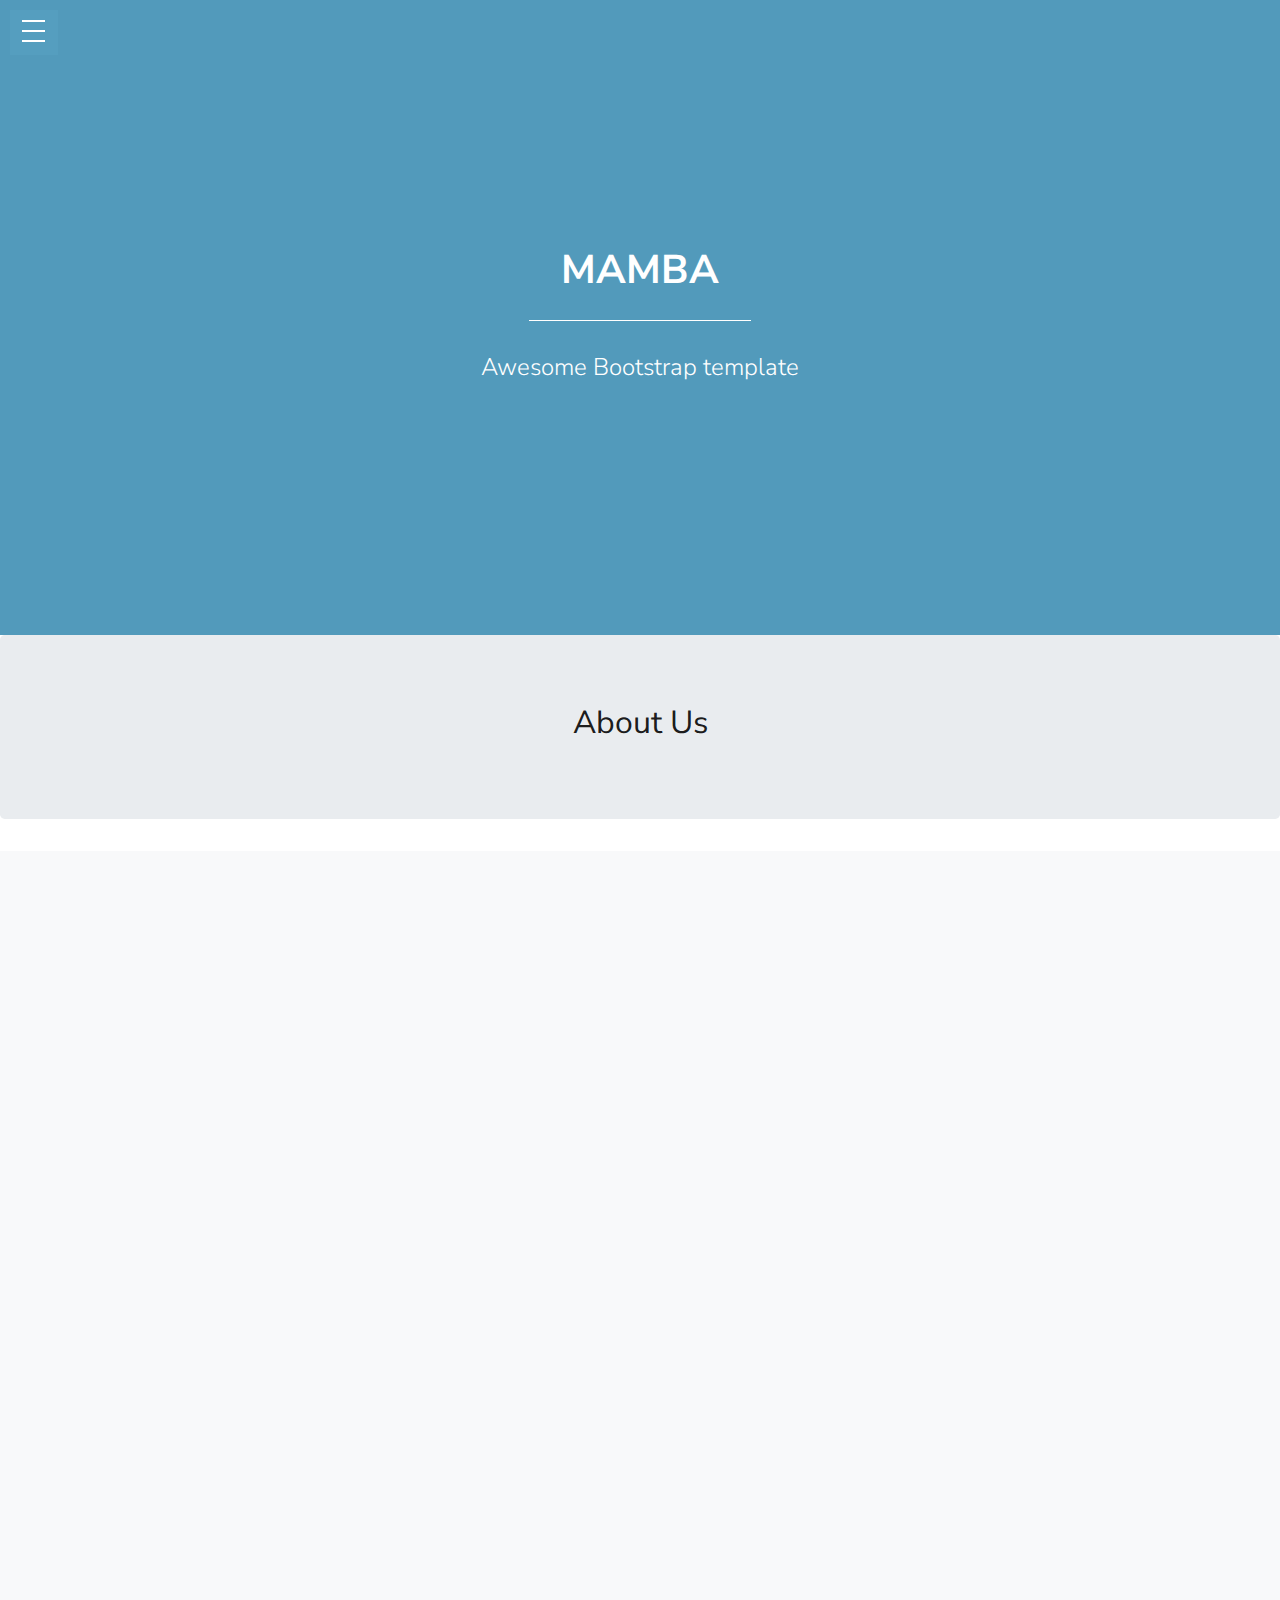
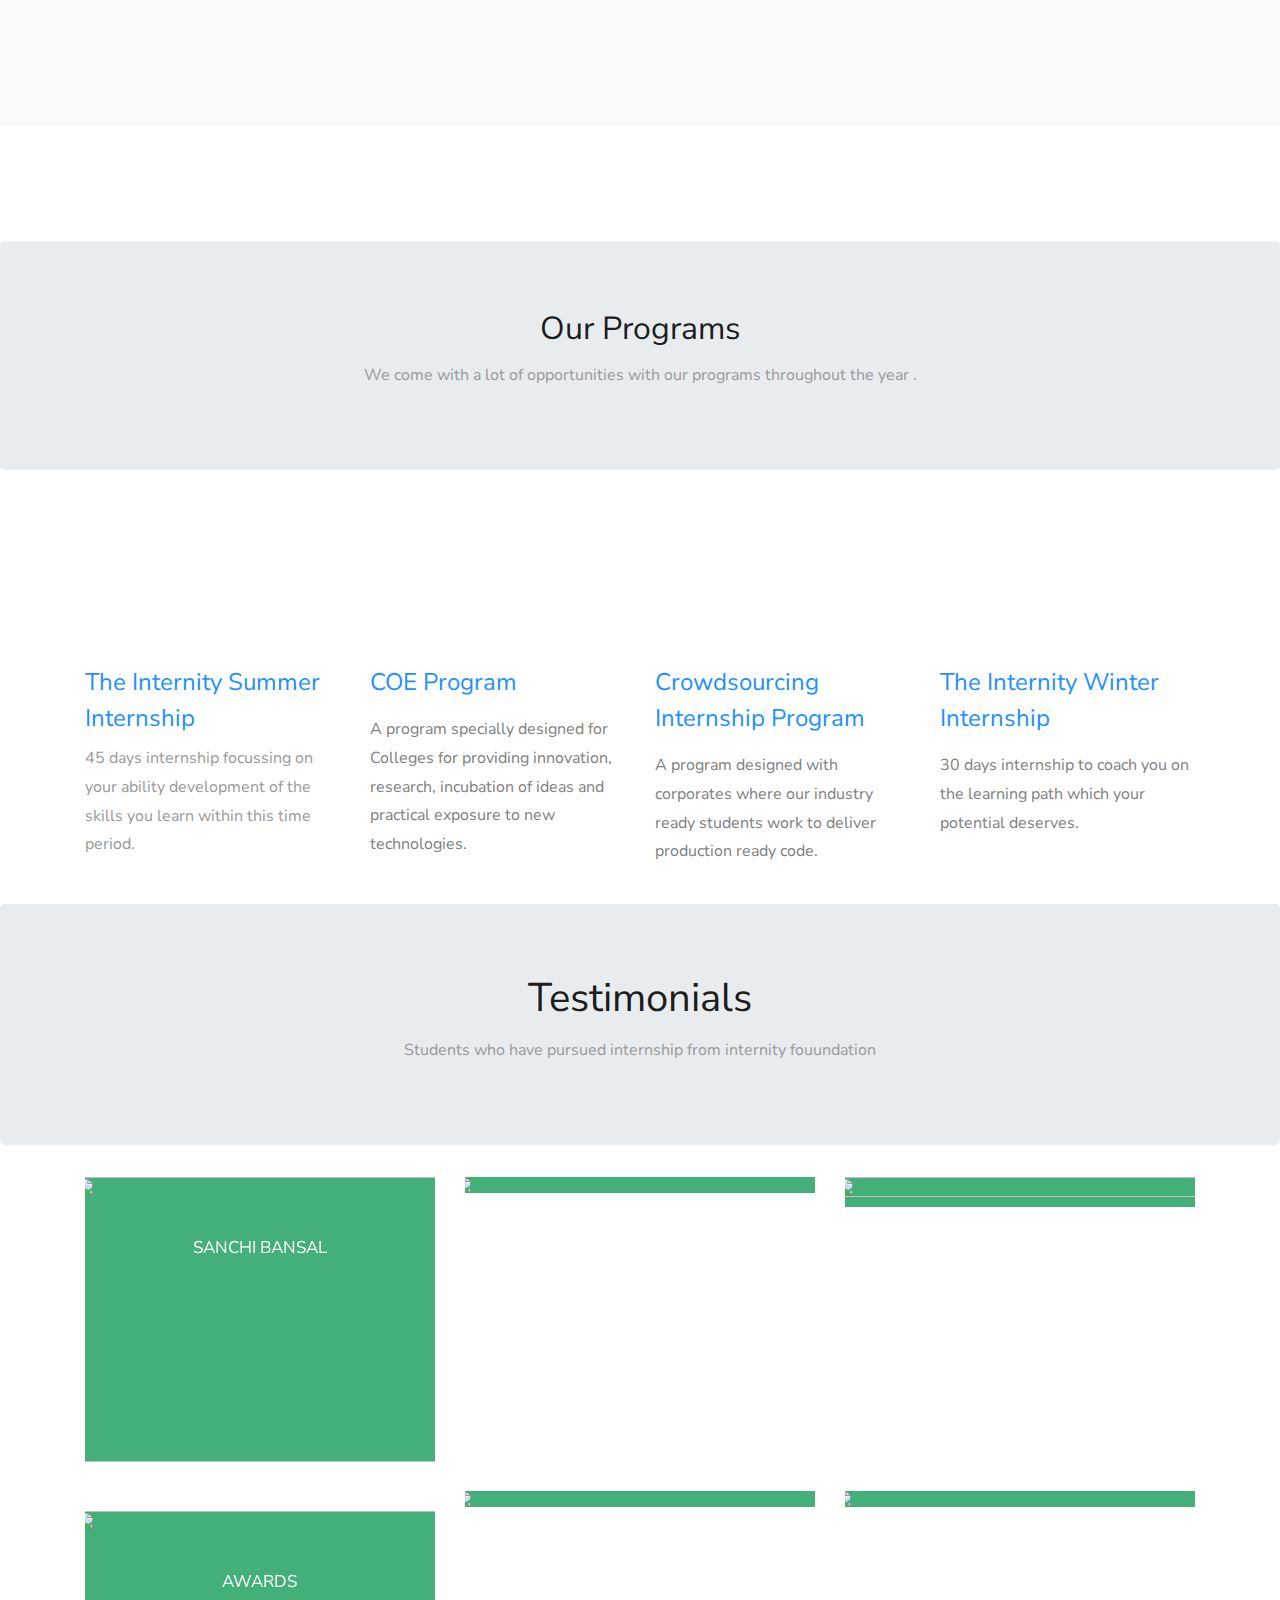
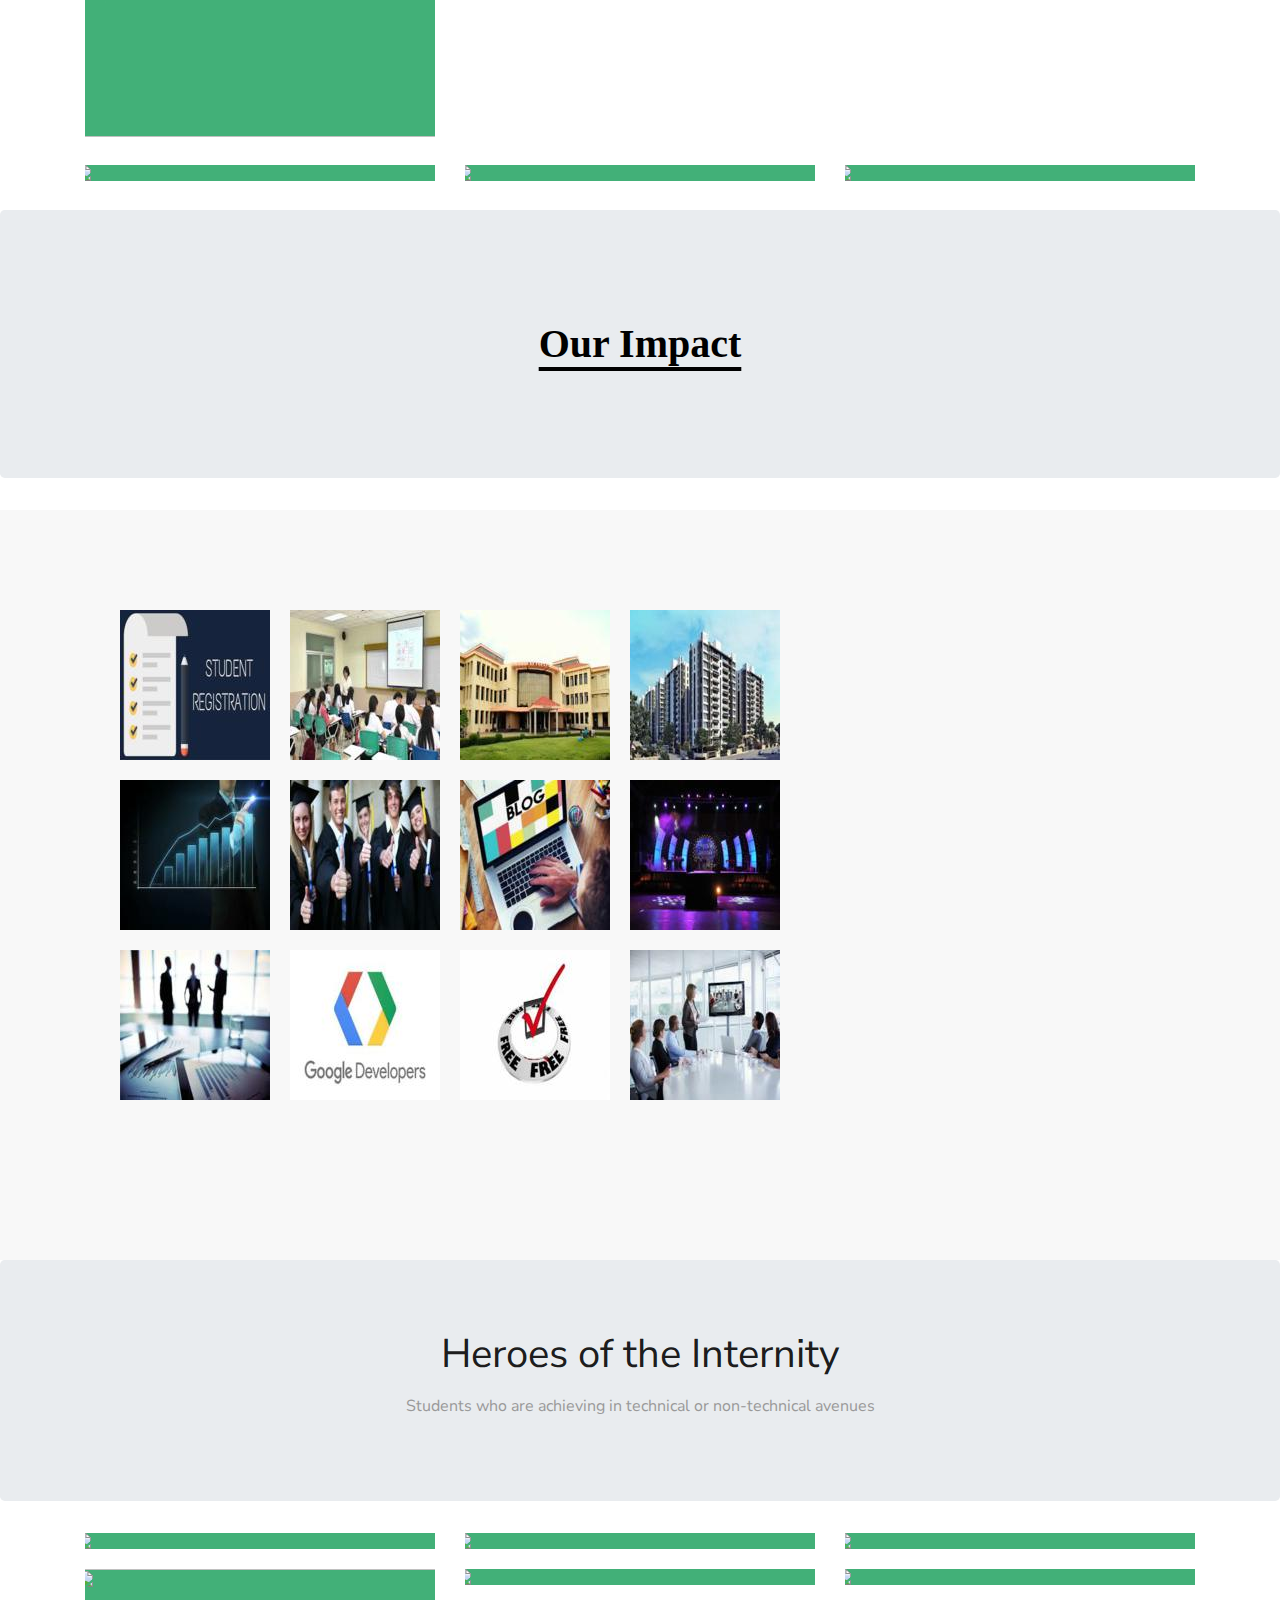
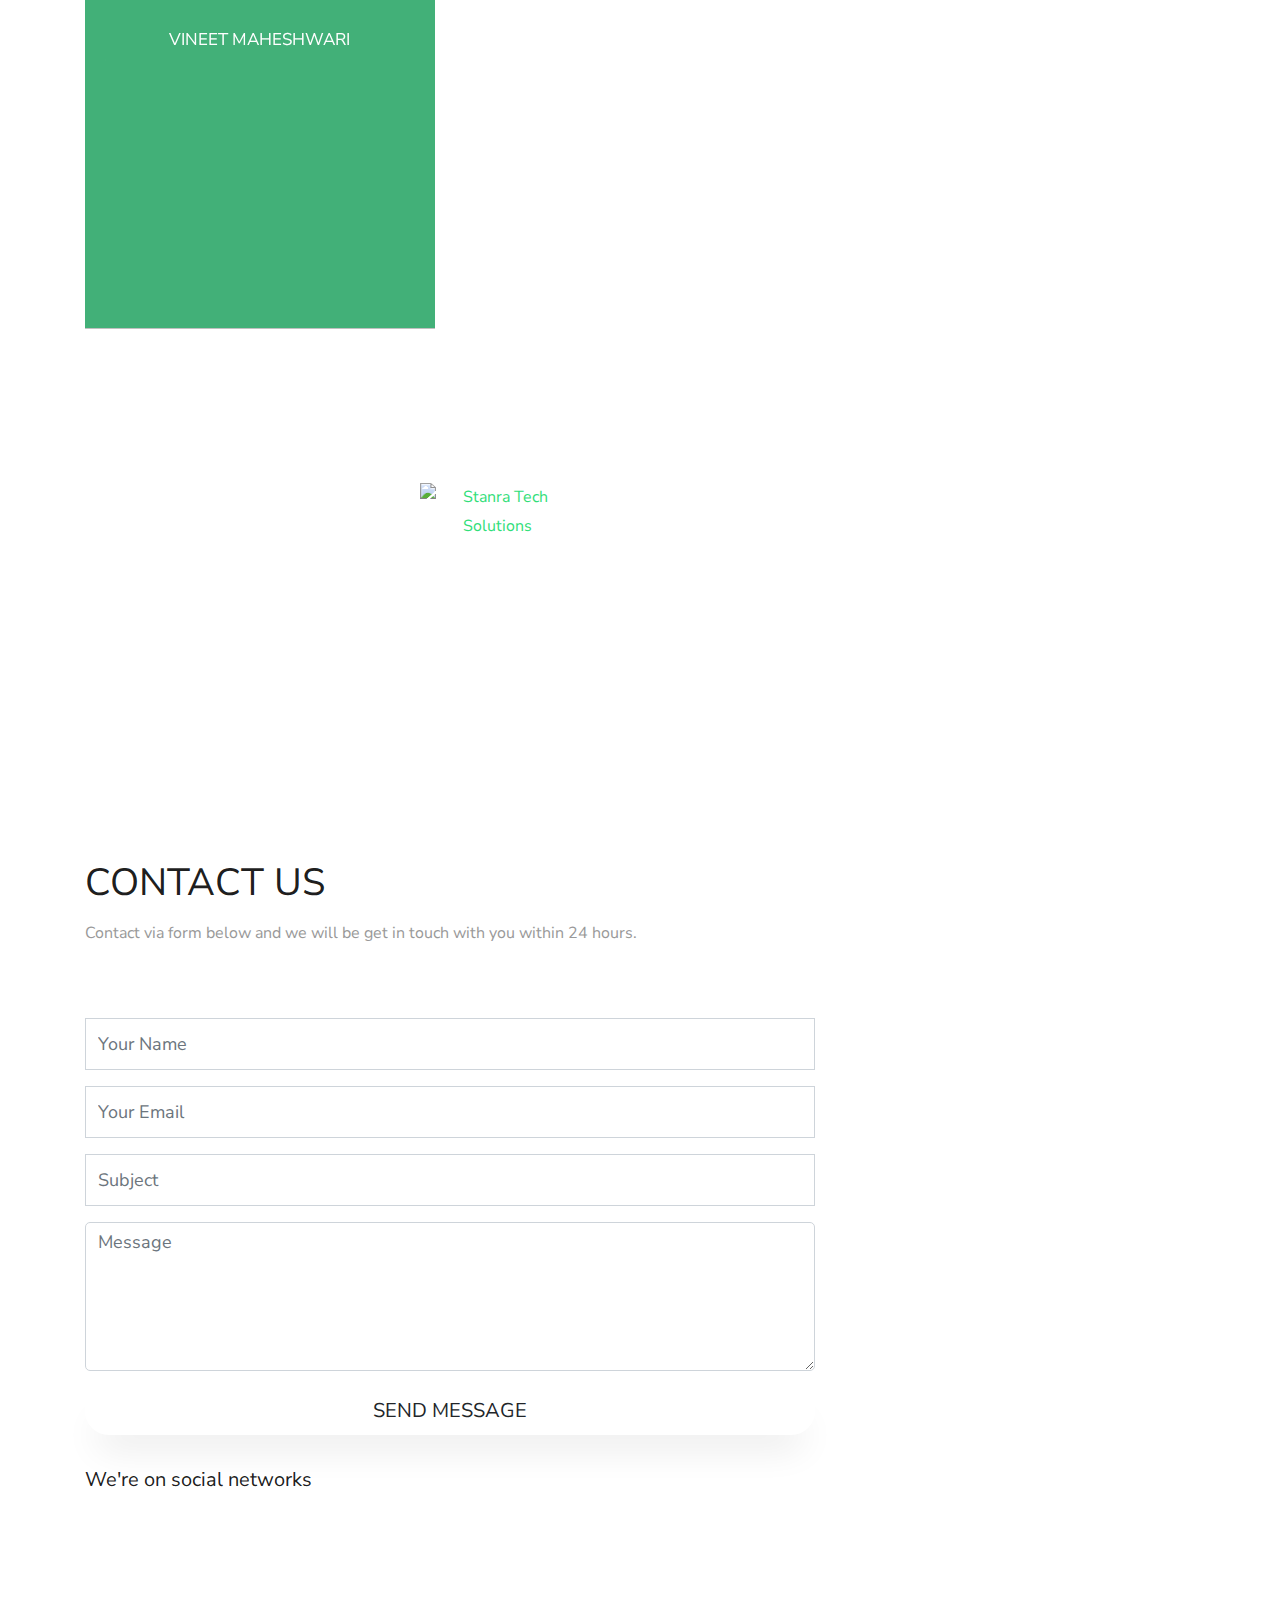
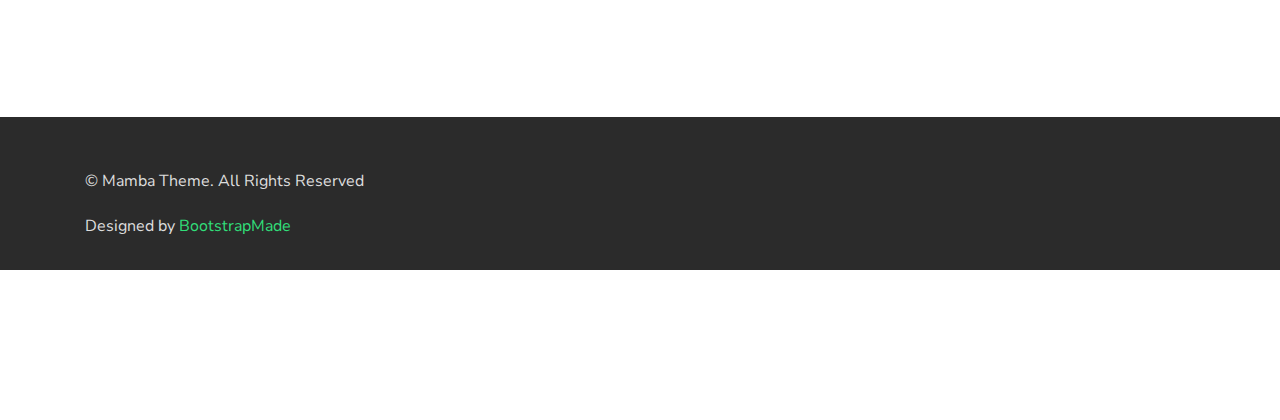
==== commit f1b8da6d: "Update indexmodified.html" ====
--- a/indexmodified.html
+++ b/indexmodified.html
@@ -214,7 +214,7 @@
       <div class="row">
                     <div class="col-md-3" >
             <span class="glyphicon glyphicon-book" style="color: dodgerblue;background-size: 100px"></span> 
-            
+             <i class="fa fa-book fa-3x"style="margin-left: 80px"></i> 
             <h4 class="title" style="color:dodgerblue;margin-top: 22px">The Internity Summer Internship</h4>
             <p>          45 days internship focussing on your ability development of the skills you learn within this time period.
                   </p>
@@ -225,7 +225,7 @@
 		<span class="glyphicon glyphicon-calendar" style="color: dodgerblue"></span>
         
           <div class="service-glyphicon.glyphicon-calendar wow bounceInDown" data-wow-delay="0.1s">
-        <!--    <i class="fa fa-cog fa-4x"></i> -->
+           <i class="fa fa-cog fa-3x"style="margin-left: 60px"></i> 
             <h4 class="title" style="color:dodgerblue;margin-top: 22px">COE Program</h4>
             <p class="description" style="height:100px; color:grey;font-size: 17;margin-top: 15px">
                              A program specially designed for Colleges for providing innovation, research, incubation of ideas and practical exposure to new technologies.
@@ -235,7 +235,7 @@
        
           <div class="col-md-3" data-wow-delay="0.5s">
           <div class="service-box wow bounceInDown" data-wow-delay="0.1s">
-            <i class="fa fa-desktop fa-4x"></i>
+            <i class="fa fa-desktop fa-3x"style="margin-left: 50px"></i>
                                         <h4 class="title" style="color:dodgerblue;margin-top: 22px">Crowdsourcing Internship Program</h4>
                             <p class="description" style="height:100px; color:grey;font-size: 17;margin-top: 15px">
                                                                 A program designed with corporates where our industry ready students work to deliver production ready code.
@@ -247,7 +247,7 @@
        
         <div class="col-md-3 " data-wow-delay="0.7s">
           <div class="service-box wow bounceInDown" data-wow-delay="0.1s">
-            <i class="fa fa-dropbox fa-4x"></i>
+            <i class="fa fa-dropbox fa-3x"style="margin-left: 60px"></i>
             <h4 class="title" style="color:dodgerblue;margin-top: 22px">The Internity Winter Internship</h4>
                         <p class="description" style="height:100px; color:grey;font-size: 17;margin-top: 15px">
                            30 days internship to coach you on the learning path which your potential deserves.
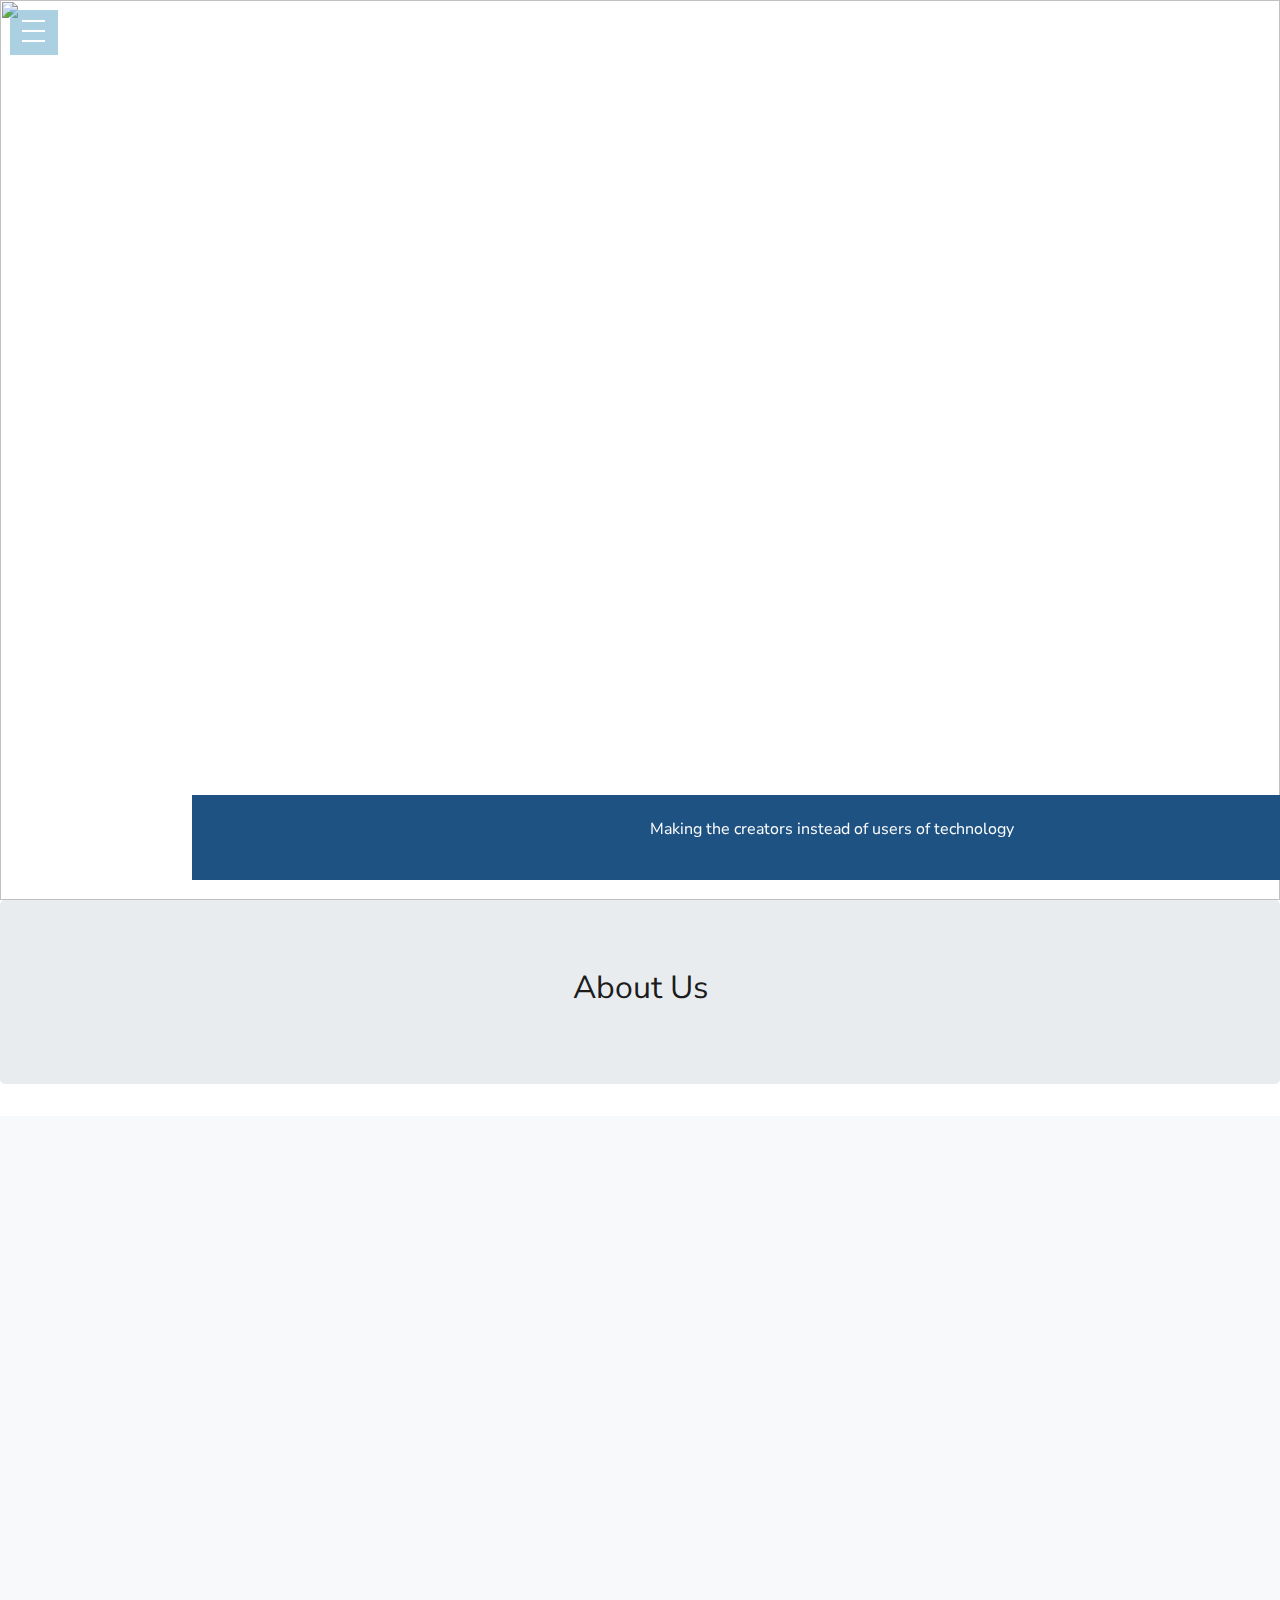
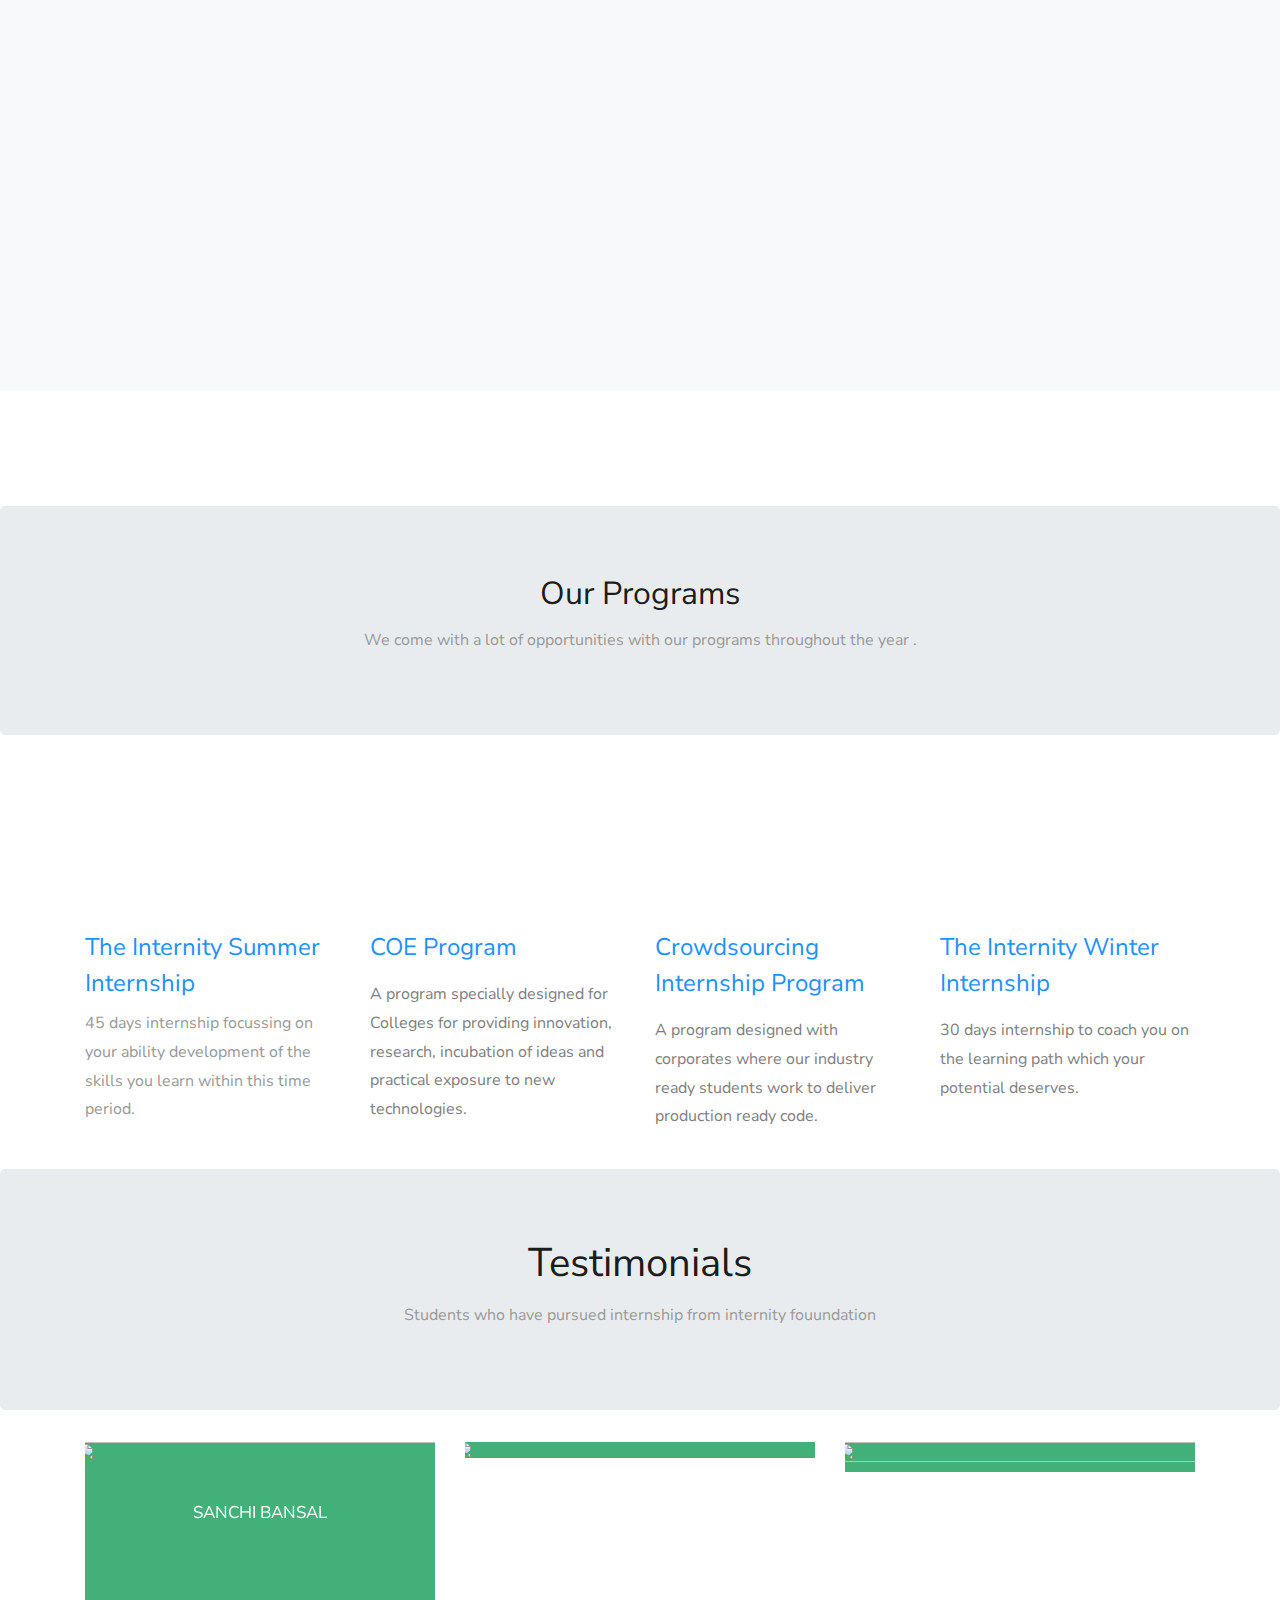
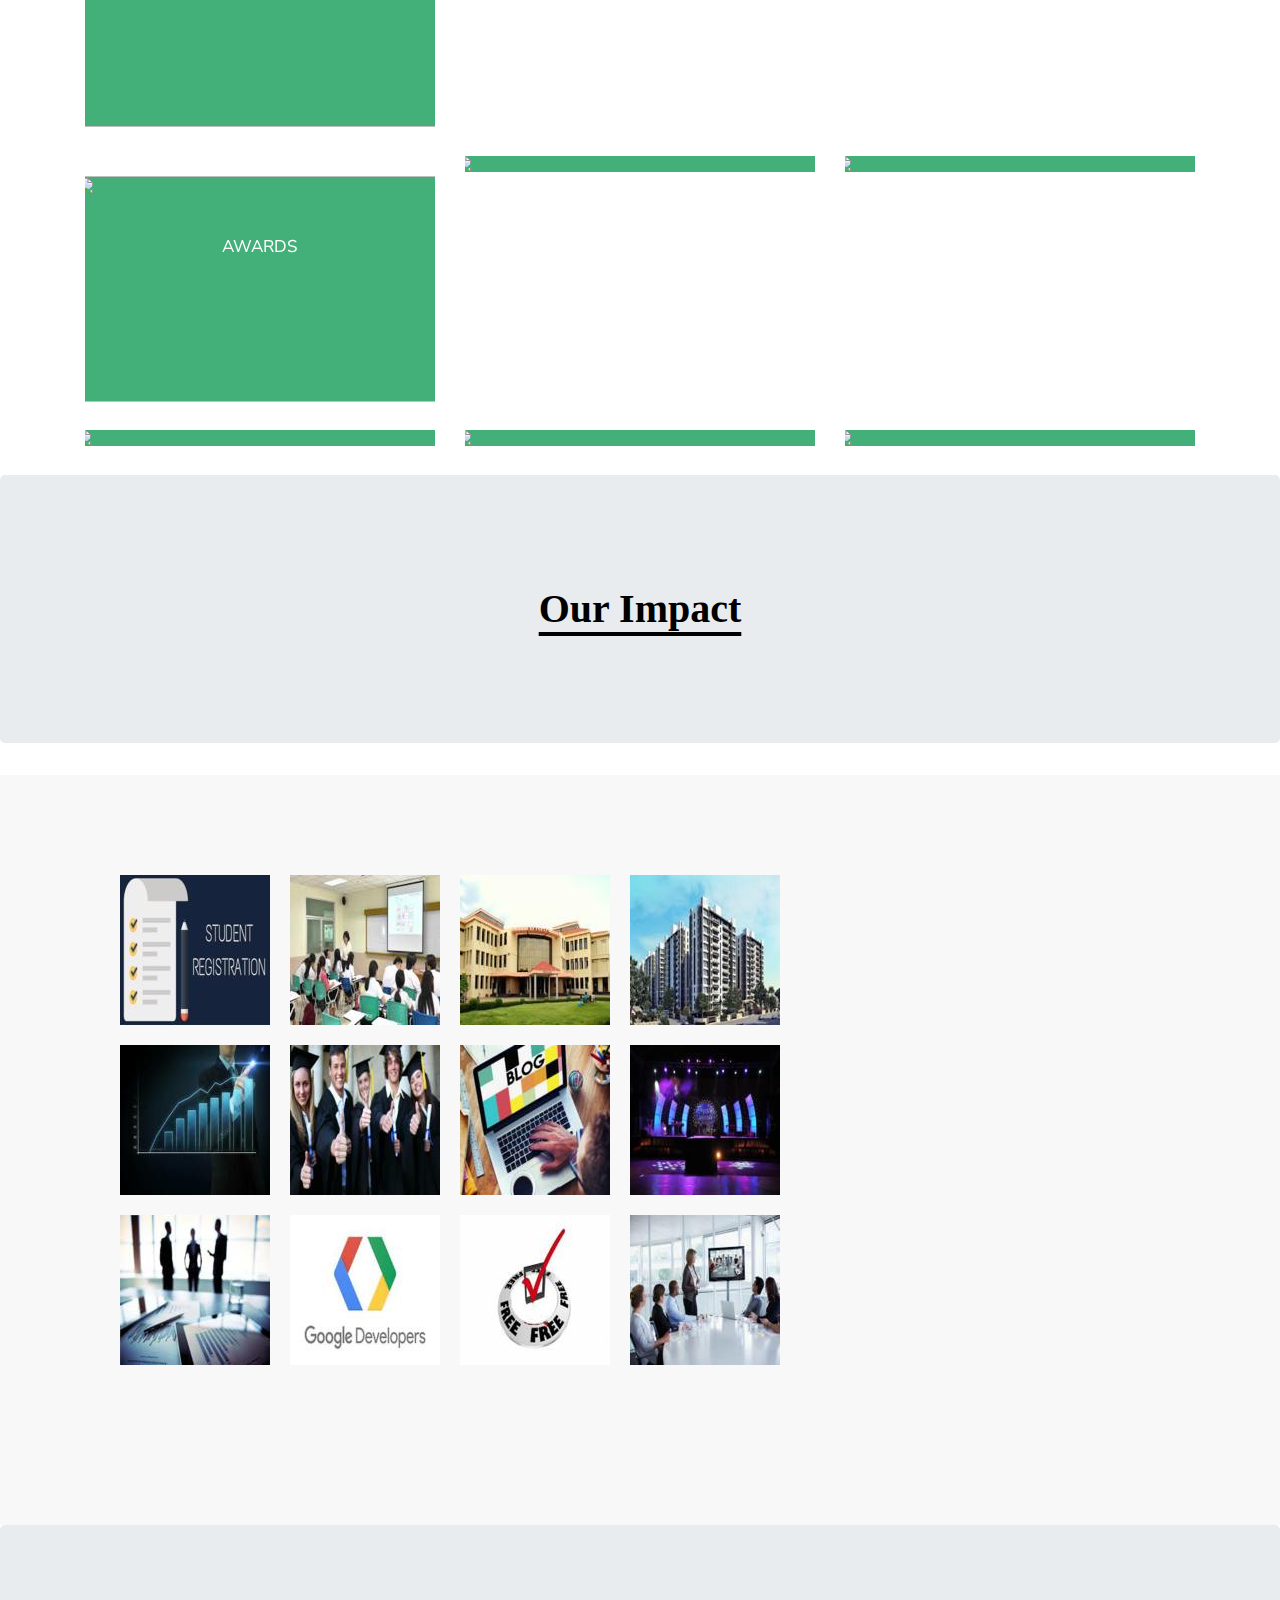
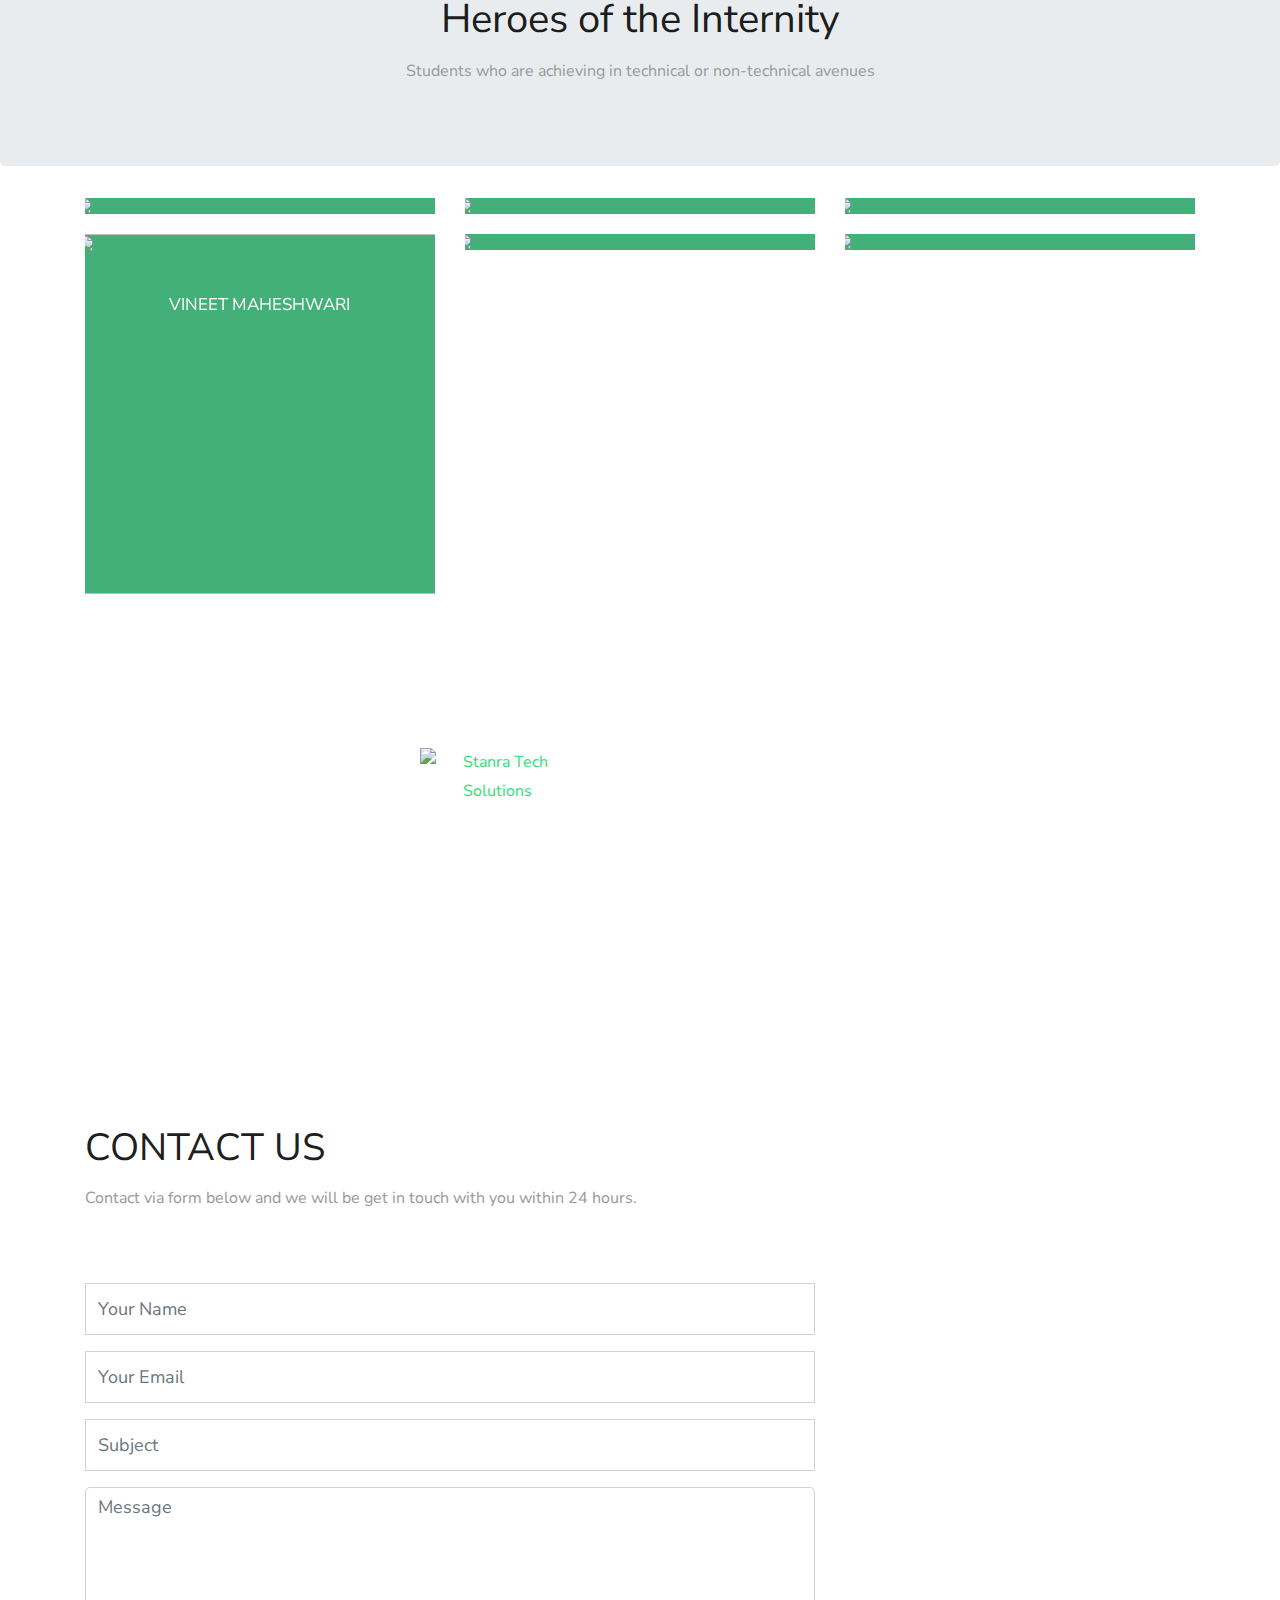
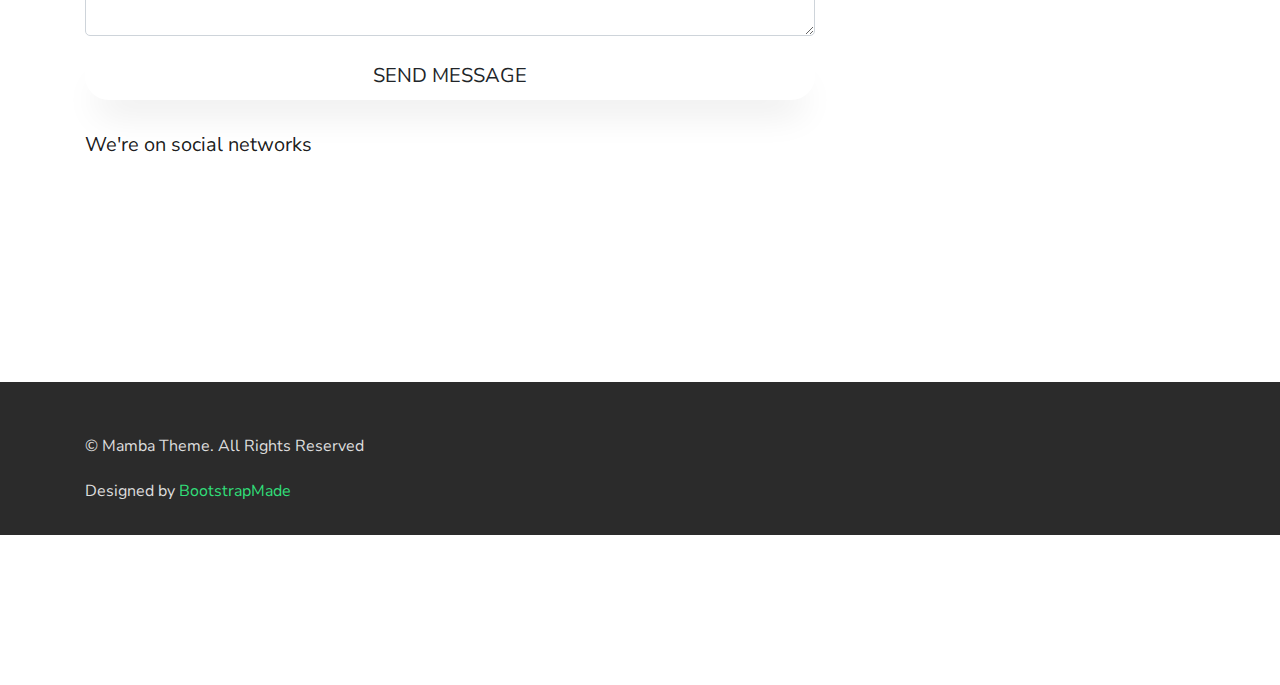
==== commit b77c862c: "changes" ====
--- a/indexmodified.html
+++ b/indexmodified.html
@@ -10,65 +10,132 @@
   <link href="css/style.css" rel="stylesheet" media="screen">
   <link href="color/default.css" rel="stylesheet" media="screen">
   <link rel="stylesheet" href="css/hero.css">
+  <link rel="stylesheet" href="css/custom/sliderStyle.css"/>
+
 <!--      <link rel="stylesheet" href="css/testcss.css">-->
 
   <script src="js/modernizr.custom.js"></script>
-  <!-- =======================================================
-    Theme Name: Mamba
-    Theme URL: https://bootstrapmade.com/mamba-one-page-bootstrap-template-free/
-    Author: BootstrapMade
-    Author URL: https://bootstrapmade.com
-  ======================================================= -->
 </head>
 
 <body>
-  <div class="menu-area">
-    <div id="dl-menu" class="dl-menuwrapper">
-      <button class="dl-trigger">Open Menu</button>
-      <ul class="dl-menu">
-        <li>
-          <a href="#intro">About us</a>
-        </li>
-        <li><a href="#about">Our Impact</a></li>
-        <li><a href="#services">What We do?</a></li>
-        <li><a href="#works">Contribute</a></li>
-        <li><a href="#joinus">Join us</a></li>
-        <li><a href="#ourblog">Our Blog</a></li>
-        
-		<li>
-          <a href="#">Sub Menu</a>
-          <ul class="dl-submenu">
-            <li><a href="#">Sub menu</a></li>
-            <li><a href="#">Sub menu</a></li>
-          </ul>
-        </li>
-      </ul>
+  <body data-spy="scroll" data-target=".site-navbar-target" data-offset="300">
+    <div class="menu-area">
+      <div id="dl-menu" class="dl-menuwrapper">
+        <button class="dl-trigger">Open Menu</button>
+        <ul class="dl-menu">
+          <li>
+            <a href="#intro">About us</a>
+            <ul class="dl-submenu">
+              <li><a href="#">Beginning</a></li>
+              <li><a href="#">Vision and Mission</a></li>
+              <li><a href="#">Legal Status</a></li>
+            </ul>
+          </li>
+          <li>
+            <a href="#about">Our Impact</a>
+            <ul class="dl-submenu">
+              <li>
+                <li><a href="#">Student Impact</a></li>
+                <li><a href="#">Volunteer Impact</a></li>
+                <li><a href="#">Testimonials</a></li>
+              </li>
+            </ul>
+          </li>
+          <li>
+            <a href="#services">What We do?</a>
+            <ul class="dl-submenu">
+              <li>
+                <li><a href="#">Our Model</a></li>
+                <li></li><a href="#">Learning Structure</a></li>
+                <li></li><a href="#">Programming</a></li>
+                <li></li><a href="#">Initiatives</a></li>
+              </li>
+            </ul>
+          </li>
+          <li>
+            <a href="#works">Contribute</a>
+            <ul class="dl-submenu">
+              <li>
+                <a href="#">Our Team</a>
+                <a href="#">Our Partners</a>
+                <a href="#">Donate</a>
+                <a href="#">Financials</a>
+              </li>
+            </ul>
+          </li>
+          <li>
+            <a href="#joinus">Join us</a>
+            <ul class="dl-submenu">
+              <li><a href="forms/vol_form/vol_form.html">Volunteer</a></li>
+              <li><a href="forms/corp_part/corp_form.html">Corporate Partnership</a></li>
+              <li><a href="forms/mem_form/mem_form.html">Become Member</a></li>
+              <li><a href="forms/inter_form/inter_form.html">Internship</a></li>
+              <li><a href="forms/camp_form/camp_form.html">Campus Ambassador</a></li>
+            </ul>
+          </li>
+          <li><a href="#ourblog">Our Blog</a></li>
+          <li><a href="#">Contact Us</a></li>
+          <li>
+            <a href="#">Events & Meetups</a>
+            <ul class="dl-submenu">
+              <li><a href="#">Online Events</a></li>
+              <li><a href="#">Offline Events</a></li>
+            </ul>
+          </li>
+        </ul>
+      </div>
+      <!-- /dl-menuwrapper -->
     </div>
-    <!-- /dl-menuwrapper -->
-  </div>
-
-  <!-- intro area -->
-  <div id="intro">
-
-    <div class="intro-text">
-      <div class="container">
-        <div class="row">
-
-
-          <div class="col-md-12">
-
-            <div class="brand">
-              <h1><a href="index.html">Mamba</a></h1>
-              <div class="line-spacer"></div>
-              <p><span>Awesome Bootstrap template</span></p>
-            </div>
-          </div>
-        </div>
-      </div>
+    
+    <!-- intro area -->
+    <header>
+      <div class="carousel slide" data-ride="carousel" data-interval="8000" id="slideshow">
+        <div class="carousel-inner">
+          <div class="carousel-item active">
+            <img src="image/slideshow/image1.jpg" />
+            <div class="carousel-caption d-none d-md-block">
+              <!-- <h3>Slide One</h3> -->
+              <p>Making the creators instead of users of technology</p>
+            </div>
+          </div>
+          <div class="carousel-item">
+            <img src="image/slideshow/image2.jpg" />
+            <div class="carousel-caption d-none d-md-block">
+              <!-- <h3>Slide Two</h3> -->
+              <p>Together we win</p>
+            </div>
+          </div>
+          <div class="carousel-item">
+            <img src="image/slideshow/image3.jpg" />
+            <div class="carousel-caption d-none d-md-block">
+              <!-- <h3>Slide three</h3> -->
+              <p>Creating an ecosystem of Innovation & Contribution.<br>We call it 'The Internity Ecosystem'</p>
+            </div>
+          </div>
+          <div class="carousel-item">
+            <img src="image/slideshow/image4.jpg" />
+            <div class="carousel-caption d-none d-md-block">
+              <!-- <h3>Slide four</h3> -->
+              <p>Text for the slide four</p>
+            </div>
+          </div>
+        </div>
+      </div>
+      <a href="#slideshow" class="carousel-control-next" data-slide="next">
+        <span class="carousel-control-next-icon"></span>
+      </a>
+      <a href="#slideshow" class="carousel-control-prev" data-slide="prev">
+        <span class="carousel-control-prev-icon"></span>
+      </a>
+      
+      <!-- <ul class="carousel-indicators">
+        <li data-target="#slideshow" data-slide-to="0"></li>
+        <li data-target="#slideshow" data-slide-to="1"></li>
+        <li data-target="#slideshow" data-slide-to="2"></li>
+        <li data-target="#slideshow" data-slide-to="3"></li>
+      </ul> -->
     </div>
-
-  </div>
-
+  </header>
 
 
 
--- a/css/custom/sliderStyle.css
+++ b/css/custom/sliderStyle.css
@@ -0,0 +1,33 @@
+.carousel-item img {
+  height: 100vh;
+  width: 100vw;
+}
+
+.carousel-control-next-icon,
+.carousel-control-prev-icon {
+  height: 20px;
+  width: 20px;
+}
+
+.carousel-caption {
+  background-color: rgb(30, 82, 131);
+  z-index: -2;
+  color: rgb(29, 26, 26);
+  width: 100%;
+  left: 0;
+}
+
+#slideshow .carousel-inner .carousel-item {
+  animation: 20s slider infinite;
+}
+
+.carousel-indicators {
+  margin-bottom: 25px;
+}
+
+.brand-logo {
+  position: relative;
+  z-index: 1000;
+  height: 40px;
+  width: 40px;
+}
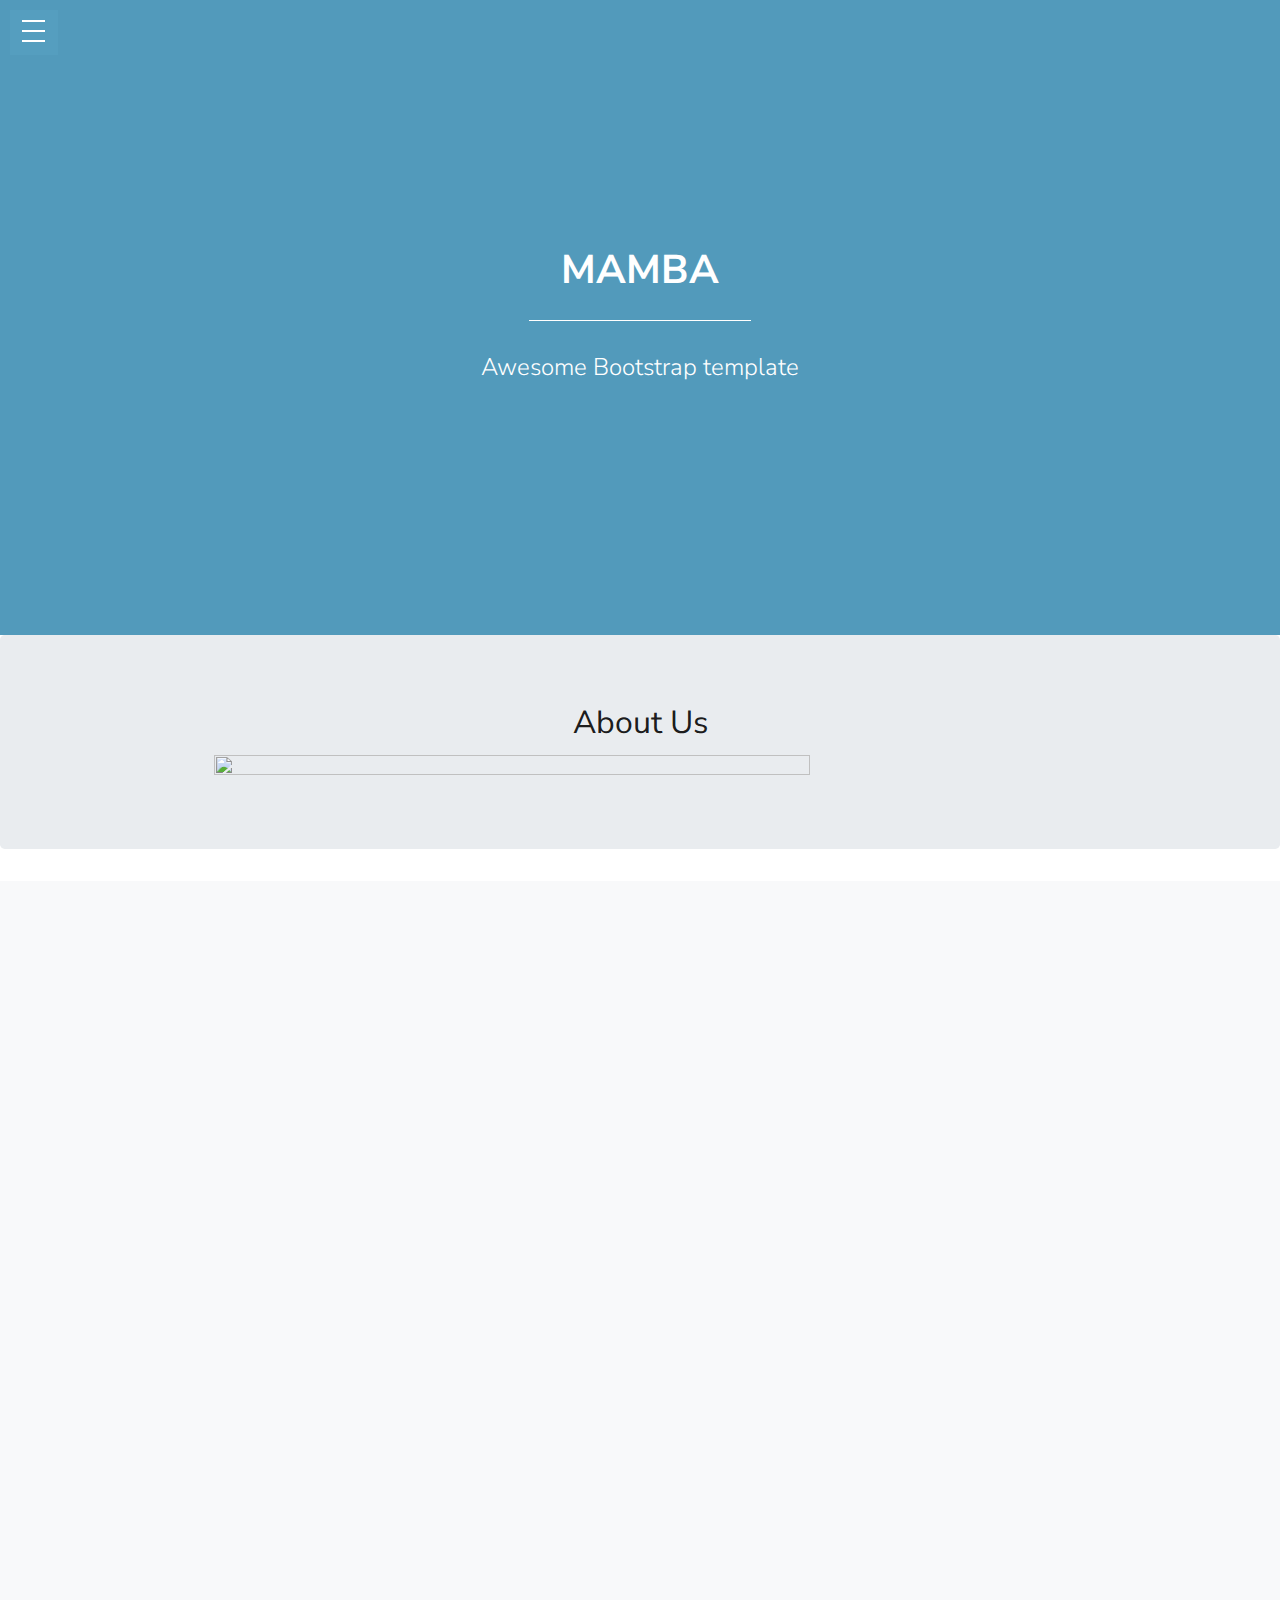
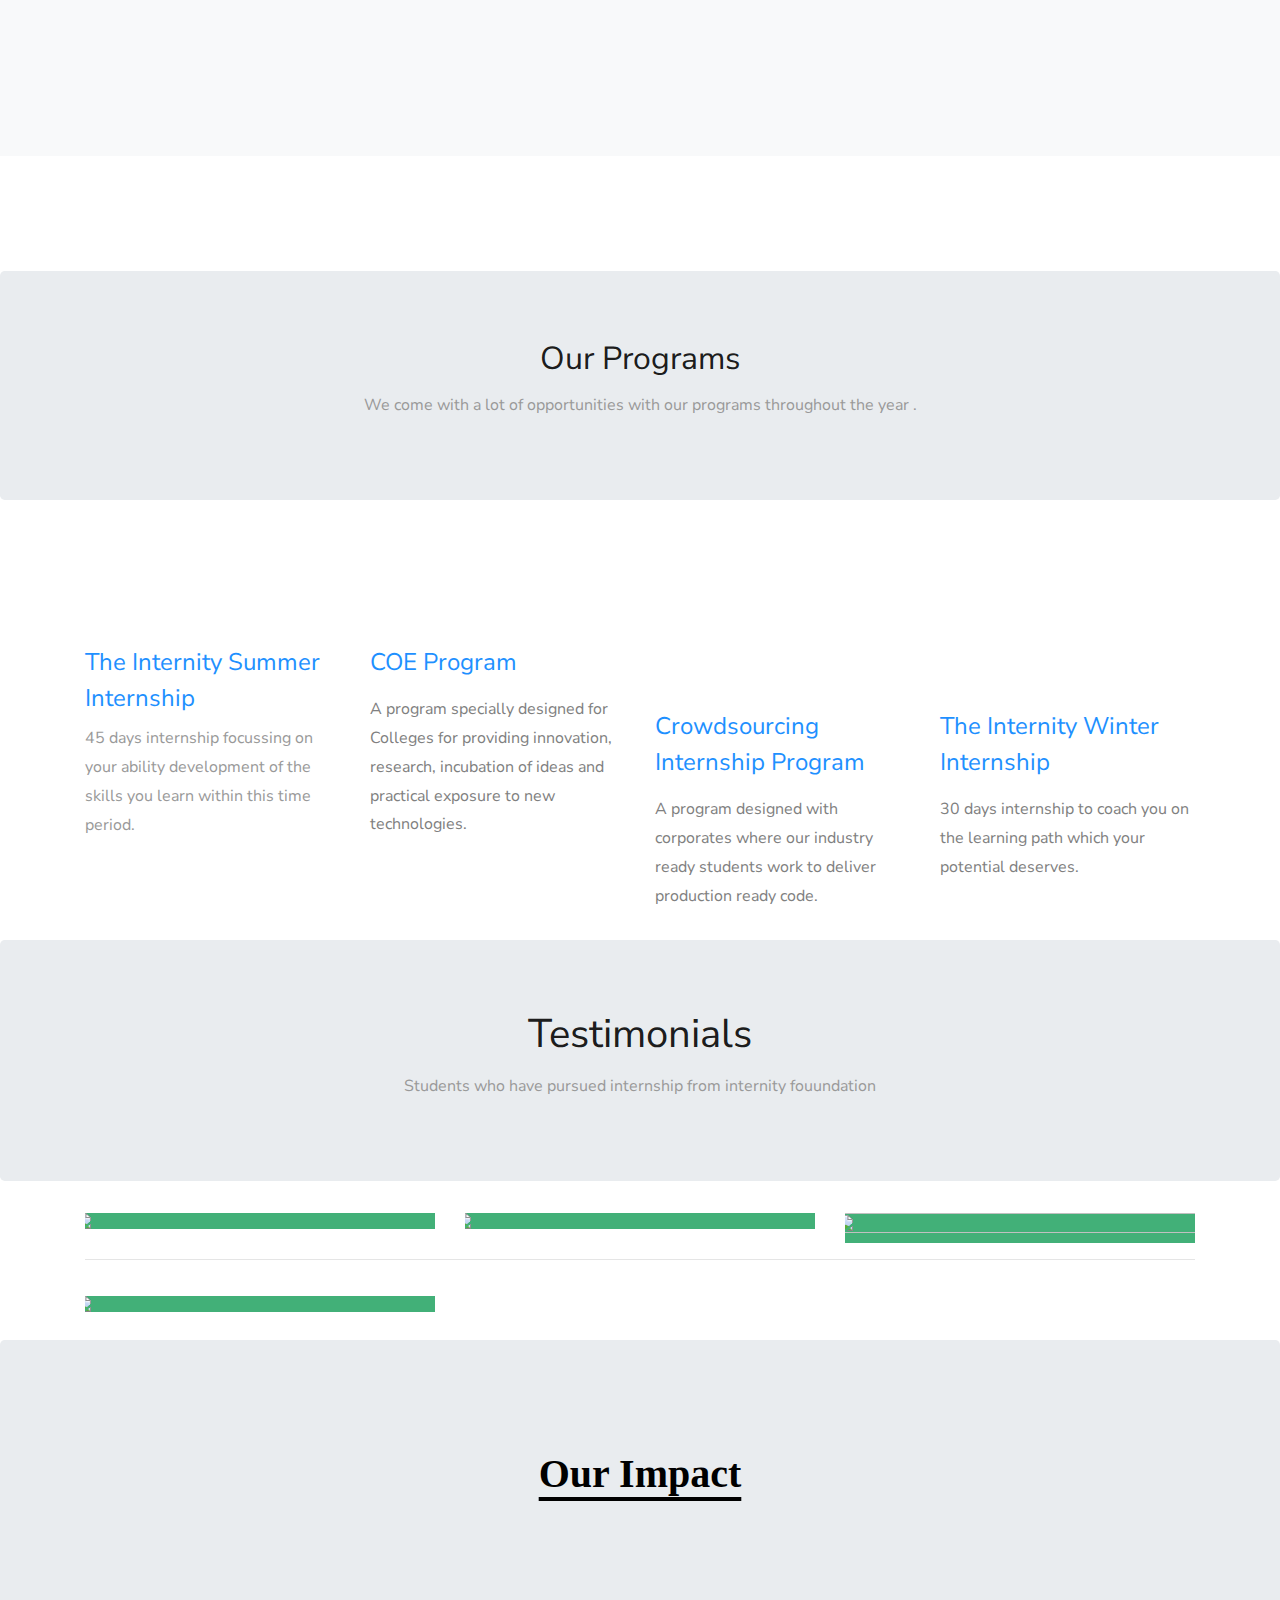
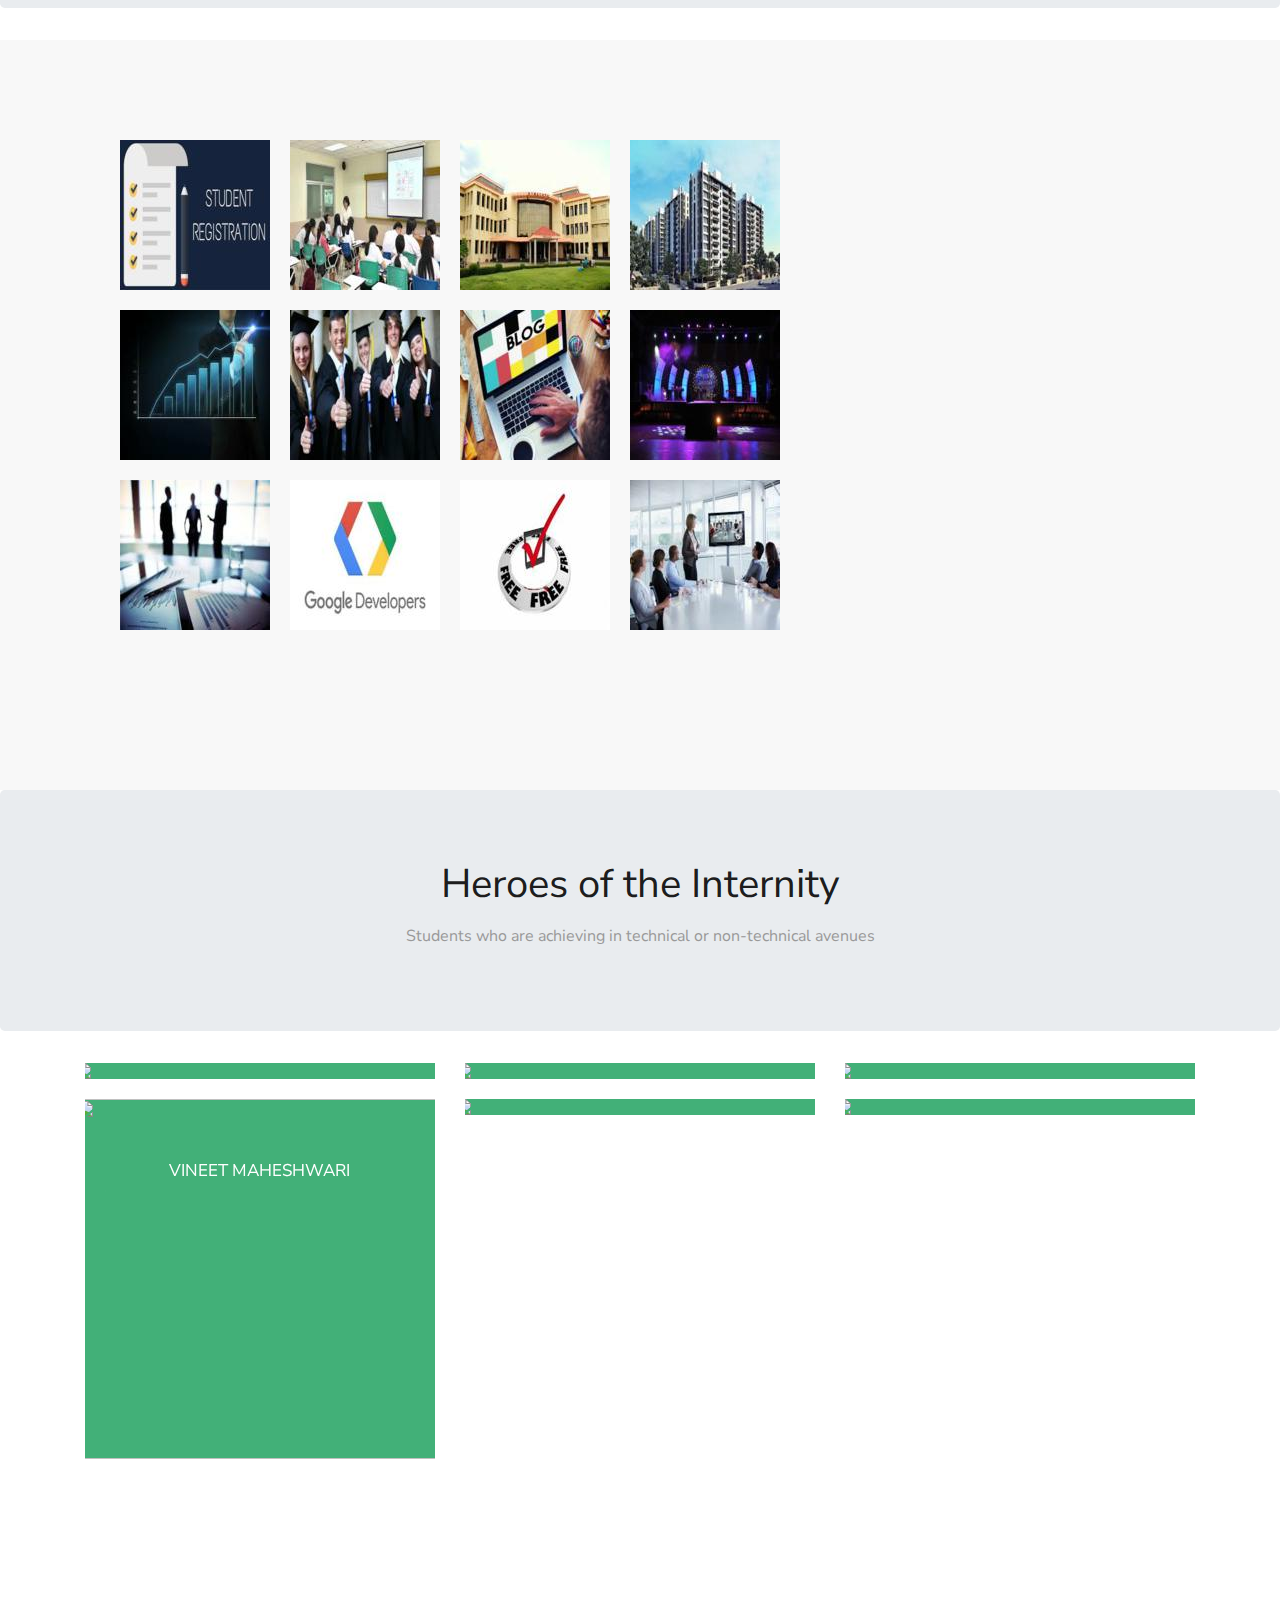
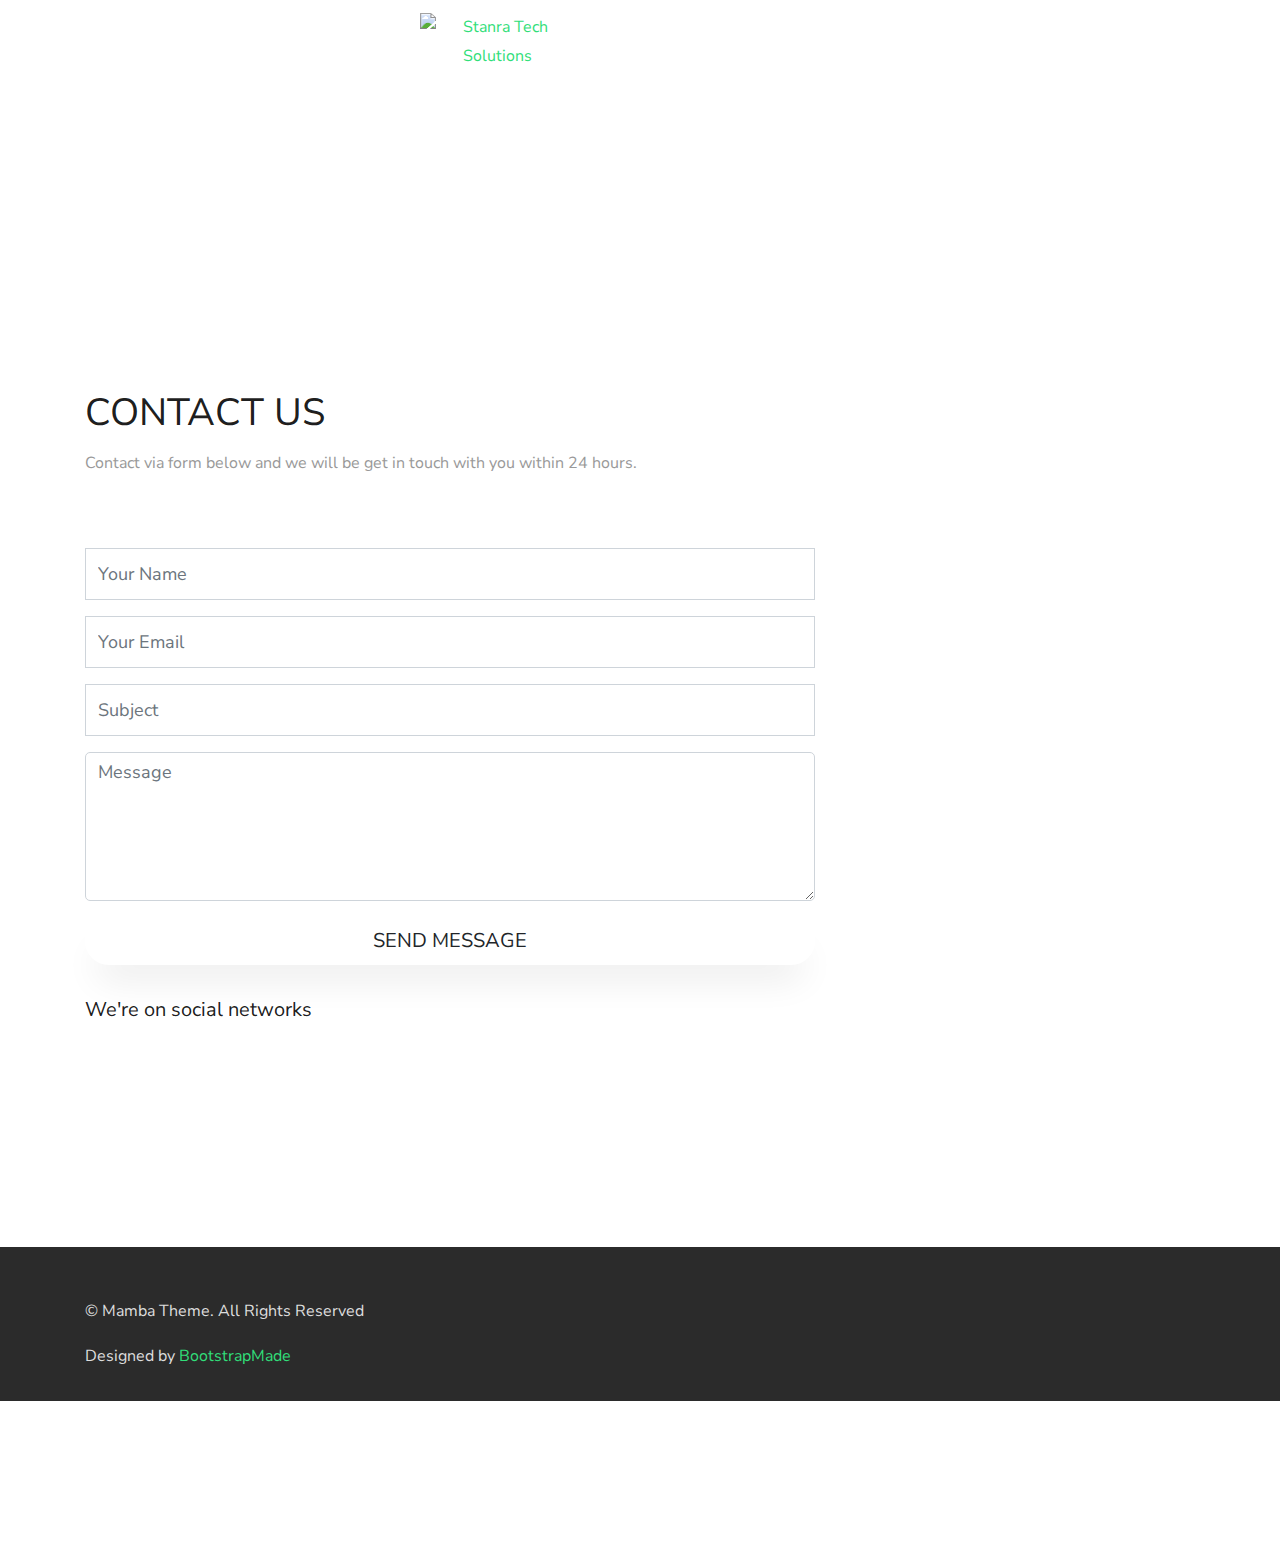
==== commit 8acd79e6: "Add files via upload" ====
--- a/indexmodified.html
+++ b/indexmodified.html
@@ -10,138 +10,75 @@
   <link href="css/style.css" rel="stylesheet" media="screen">
   <link href="color/default.css" rel="stylesheet" media="screen">
   <link rel="stylesheet" href="css/hero.css">
-  <link rel="stylesheet" href="css/custom/sliderStyle.css"/>
-
 <!--      <link rel="stylesheet" href="css/testcss.css">-->
 
   <script src="js/modernizr.custom.js"></script>
+  <!-- =======================================================
+    Theme Name: Mamba
+    Theme URL: https://bootstrapmade.com/mamba-one-page-bootstrap-template-free/
+    Author: BootstrapMade
+    Author URL: https://bootstrapmade.com
+  ======================================================= -->
 </head>
 
-<body>
-  <body data-spy="scroll" data-target=".site-navbar-target" data-offset="300">
-    <div class="menu-area">
-      <div id="dl-menu" class="dl-menuwrapper">
-        <button class="dl-trigger">Open Menu</button>
-        <ul class="dl-menu">
-          <li>
-            <a href="#intro">About us</a>
-            <ul class="dl-submenu">
-              <li><a href="#">Beginning</a></li>
-              <li><a href="#">Vision and Mission</a></li>
-              <li><a href="#">Legal Status</a></li>
-            </ul>
-          </li>
-          <li>
-            <a href="#about">Our Impact</a>
-            <ul class="dl-submenu">
-              <li>
-                <li><a href="#">Student Impact</a></li>
-                <li><a href="#">Volunteer Impact</a></li>
-                <li><a href="#">Testimonials</a></li>
-              </li>
-            </ul>
-          </li>
-          <li>
-            <a href="#services">What We do?</a>
-            <ul class="dl-submenu">
-              <li>
-                <li><a href="#">Our Model</a></li>
-                <li></li><a href="#">Learning Structure</a></li>
-                <li></li><a href="#">Programming</a></li>
-                <li></li><a href="#">Initiatives</a></li>
-              </li>
-            </ul>
-          </li>
-          <li>
-            <a href="#works">Contribute</a>
-            <ul class="dl-submenu">
-              <li>
-                <a href="#">Our Team</a>
-                <a href="#">Our Partners</a>
-                <a href="#">Donate</a>
-                <a href="#">Financials</a>
-              </li>
-            </ul>
-          </li>
-          <li>
-            <a href="#joinus">Join us</a>
-            <ul class="dl-submenu">
-              <li><a href="forms/vol_form/vol_form.html">Volunteer</a></li>
-              <li><a href="forms/corp_part/corp_form.html">Corporate Partnership</a></li>
-              <li><a href="forms/mem_form/mem_form.html">Become Member</a></li>
-              <li><a href="forms/inter_form/inter_form.html">Internship</a></li>
-              <li><a href="forms/camp_form/camp_form.html">Campus Ambassador</a></li>
-            </ul>
-          </li>
-          <li><a href="#ourblog">Our Blog</a></li>
-          <li><a href="#">Contact Us</a></li>
-          <li>
-            <a href="#">Events & Meetups</a>
-            <ul class="dl-submenu">
-              <li><a href="#">Online Events</a></li>
-              <li><a href="#">Offline Events</a></li>
-            </ul>
-          </li>
-        </ul>
+<body data-spy="scroll" data-target=".site-navbar-target" data-offset="300">
+  <div class="menu-area">
+    <div id="dl-menu" class="dl-menuwrapper">
+      <button class="dl-trigger">Open Menu</button>
+      <ul class="dl-menu">
+        <li>
+          <a href="#intro">About us</a>
+        </li>
+        <li><a href="#about">Our Impact</a></li>
+        <li><a href="#services">What We do?</a></li>
+        <li><a href="#works">Contribute</a></li>
+        <li><a href="#joinus">Join us</a></li>
+        <li><a href="#ourblog">Our Blog</a></li>
+        
+		<li>
+          <a href="#">Sub Menu</a>
+          <ul class="dl-submenu">
+            <li><a href="#">Sub menu</a></li>
+            <li><a href="#">Sub menu</a></li>
+          </ul>
+        </li>
+      </ul>
+    </div>
+    <!-- /dl-menuwrapper -->
+  </div>
+
+  <!-- intro area -->
+  <div id="intro">
+
+    <div class="intro-text">
+      <div class="container">
+        <div class="row">
+
+
+          <div class="col-md-12">
+
+            <div class="brand">
+              <h1><a href="index.html">Mamba</a></h1>
+              <div class="line-spacer"></div>
+              <p><span>Awesome Bootstrap template</span></p>
+            </div>
+          </div>
+        </div>
       </div>
-      <!-- /dl-menuwrapper -->
     </div>
-    
-    <!-- intro area -->
-    <header>
-      <div class="carousel slide" data-ride="carousel" data-interval="8000" id="slideshow">
-        <div class="carousel-inner">
-          <div class="carousel-item active">
-            <img src="image/slideshow/image1.jpg" />
-            <div class="carousel-caption d-none d-md-block">
-              <!-- <h3>Slide One</h3> -->
-              <p>Making the creators instead of users of technology</p>
-            </div>
-          </div>
-          <div class="carousel-item">
-            <img src="image/slideshow/image2.jpg" />
-            <div class="carousel-caption d-none d-md-block">
-              <!-- <h3>Slide Two</h3> -->
-              <p>Together we win</p>
-            </div>
-          </div>
-          <div class="carousel-item">
-            <img src="image/slideshow/image3.jpg" />
-            <div class="carousel-caption d-none d-md-block">
-              <!-- <h3>Slide three</h3> -->
-              <p>Creating an ecosystem of Innovation & Contribution.<br>We call it 'The Internity Ecosystem'</p>
-            </div>
-          </div>
-          <div class="carousel-item">
-            <img src="image/slideshow/image4.jpg" />
-            <div class="carousel-caption d-none d-md-block">
-              <!-- <h3>Slide four</h3> -->
-              <p>Text for the slide four</p>
-            </div>
-          </div>
-        </div>
-      </div>
-      <a href="#slideshow" class="carousel-control-next" data-slide="next">
-        <span class="carousel-control-next-icon"></span>
-      </a>
-      <a href="#slideshow" class="carousel-control-prev" data-slide="prev">
-        <span class="carousel-control-prev-icon"></span>
-      </a>
-      
-      <!-- <ul class="carousel-indicators">
-        <li data-target="#slideshow" data-slide-to="0"></li>
-        <li data-target="#slideshow" data-slide-to="1"></li>
-        <li data-target="#slideshow" data-slide-to="2"></li>
-        <li data-target="#slideshow" data-slide-to="3"></li>
-      </ul> -->
-    </div>
-  </header>
+
+  </div>
+
 
 
 
   <!-- About -->
     <div class="jumbotron jumboabout">
  <h2 style="text-align: center">About Us</h2>
+ <div>
+ 
+ <img style="width:70%;height:50%;margin-left:15%;" src="image/poster.png ">
+ </div>
     </div>
     <link href="https://fonts.googleapis.com/css?family=Nunito+Sans:200,300,400,600,700,800,900" rel="stylesheet">
 
@@ -182,7 +119,7 @@
 
               <a class="nav-link px-4" id="v-pills-6-tab" data-toggle="pill" href="#v-pills-6" role="tab" aria-controls="v-pills-6" aria-selected="false">Financials</a>
                 
-                 <a class="nav-link px-4" id="v-pills-7-tab" data-toggle="pill" href="#v-pills-6" role="tab" aria-controls="v-pills-6" aria-selected="false">Learning Structures</a>
+                 <a class="nav-link px-4" id="v-pills-7-tab" data-toggle="pill" href="#v-pills-6" role="tab" aria-controls="v-pills-6" aria-selected="false">Legal Status</a>
             </div>
           </div>
           <div class="col-md-8 ftco-animate p-4 p-md-5 d-flex align-items-center">
@@ -210,10 +147,404 @@
               </div>
 
               <div class="tab-pane fade py-5" id="v-pills-4" role="tabpanel" aria-labelledby="v-pills-4-tab">
-                <h2 class="mb-4">UI Design</h2>
-                <p>Lorem ipsum dolor sit amet, consectetur adipisicing elit. Nesciunt voluptate, quibusdam sunt iste dolores consequatur</p>
-                <p>Inventore fugit error iure nisi reiciendis fugiat illo pariatur quam sequi quod iusto facilis officiis nobis sit quis molestias asperiores rem, blanditiis! Commodi exercitationem vitae deserunt qui nihil ea, tempore et quam natus quaerat doloremque.</p>
-              </div>
+                <h2 class="mb-4">Our Team</h2>
+                <div class="container-fluid">
+	<div class="row">
+		<div class="col-sm-12">
+			<div id="inam" class="carousel slide" data-ride = "carousel"
+				<div class="carousel-inner">
+					<div class="carousel-item active">
+						 <div class="container">
+						 	<div class="row">
+						 		<div class="col-sm-12 col-lg-4">
+						 			<div class="card" style="width: 250px;">
+						 				<img src="images/Rishab.jpg" class="card-img-top">
+						 				<div class="card-body">
+						 					<h4 style="font-size:22px" class="card-title">Mr.Rishab Ilwadi</h4>
+											<p class="card-text">CEO & Founder</p>
+						 					
+						 				</div>
+						 				
+						 			</div>
+						 			
+						 		</div>
+						 		<div class="col-sm-12 col-lg-4">
+						 			<div class="card" style="width: 250px;">
+						 				<img src="images/Sunil.jpg" class="card-img-top">
+						 				<div class="card-body">
+						 					<h4 style="font-size:22px" class="card-title">Mr.Sunil Kumar</h4>
+												<p class="card-text">COO & Founder</p>
+						 					
+						 				</div>
+						 				
+						 			</div>
+						 			
+						 		</div>
+								<div class="col-sm-12 col-lg-4">
+						 			<div class="card" style="width: 250px;">
+						 				<img src="images/Santosh.jpg" class="card-img-top">
+						 				<div class="card-body">
+						 					<h4 style="font-size:22px" class="card-title">Mr. Santosh Maurya </h4>
+						 					<p class="card-text">CFO &  Co-Founder</p>
+						 				</div>
+						 				
+						 			</div>
+						 			
+						 		</div>
+								
+						 		
+						 		
+						 	</div>
+						 	
+						 </div>
+
+						
+					</div>
+					<div class="carousel-item">
+						 <div class="container">
+						 	<div class="row">
+							<div class="col-sm-12 col-lg-4">
+						 			<div class="card" style="width: 250px;">
+						 				<img src="images/sangya.jpeg" class="card-img-top">
+						 				<div class="card-body">
+						 					<h4 style="font-size:22px" class="card-title">Ms.Sangya Srivastava</h4>
+											<p class="card-text">Director, Community Engagement & Expansion</p>
+						 					
+						 				</div>
+						 				
+						 			</div>
+						 			
+						 		</div>
+						 		
+						 		<div class="col-sm-12 col-lg-4">
+						 			<div class="card" style="width: 250px;">
+						 				<img src="images/Nitesh.jpg" class="card-img-top">
+						 				<div class="card-body">
+						 					<h4 style="font-size:22px" class="card-title">Mr. Nitesh Bharadwaj</h4>
+											<p class="card-text"> Head, Startup Incubation</p>
+						 					
+						 					
+						 				</div>
+						 				
+						 			</div>
+						 			
+						 		</div>
+								<div class="col-sm-12 col-lg-4">
+						 			<div class="card" style="width: 250px;">
+						 				<img src="images/shivansh.jpg" class="card-img-top">
+						 				<div class="card-body">
+						 					<h4 style="font-size:22px"  class="card-title">Mr. Shivansh</h4>
+						 					<p class="card-text">Co-Founder</p>
+						 					
+						 				</div>
+						 				
+						 			</div>
+						 			
+						 		</div>
+								
+								
+						 		
+						 	</div>
+						 	
+						 </div>
+
+						
+					</div>
+					<div class="carousel-item">
+						 <div class="container">
+						 	<div class="row">
+						 		<div class="col-sm-12 col-lg-4">
+						 			<div class="card" style="width: 250px;margin: auto;">
+						 				<img src="images/shantanu gupta.png" class="card-img-top">
+						 				<div class="card-body">
+						 					<h4  style="font-size:22px" class="card-title">Mr. Shantanu Gupta</h4>
+						 					<p class="card-text">Co-Founder</p>
+						 				</div>
+						 				
+						 			</div>
+						 			
+						 		</div>
+						 		<div class="col-sm-12 col-lg-4">
+						 			<div class="card" style="width: 250px;">
+						 				<img src="images/sharad.jpg" class="card-img-top">
+						 				<div class="card-body">
+						 					<h4 style="font-size:22px"  class="card-title">Mr. Sharad Sharma</h4>
+						 					<p class="card-text">Co-Founder</p>
+						 				</div>
+						 				
+						 			</div>
+						 			
+						 		</div>
+						 		<div class="col-sm-12 col-lg-4">
+						 			<div class="card" style="width: 250px;">
+						 				<img src="images/siddharth.jpg" class="card-img-top">
+						 				<div class="card-body">
+						 					<h4 style="font-size:22px" class="card-title">Mr. Siddharth Suneel</h4>
+						 					<p class="card-text">Co-Founder</p>
+						 					
+						 				</div>
+						 				
+						 			</div>
+						 			
+						 		</div>
+						 		
+						 	</div>
+						 	
+						 </div>
+
+						
+					</div>
+					<div class="carousel-item">
+						 <div class="container">
+						 	<div class="row">
+						 		<div class="col-sm-12 col-lg-4">
+						 			<div class="card" style="width: 250px;margin: auto;">
+						 				<img src="images/avanish.jpg" class="card-img-top">
+						 				<div class="card-body">
+						 					<h4 style="font-size:22px" class="card-title">Mr. Avanish Pandey</h4>
+						 					<p class="card-text">Head, Digital Marketing & Promotions</p>
+						 				</div>
+						 				
+						 			</div>
+						 			
+						 		</div>
+						 		<div class="col-sm-12 col-lg-4">
+						 			<div class="card" style="width: 250px;">
+						 				<img src="images/shasank.jpg" class="card-img-top">
+						 				<div class="card-body">
+						 					<h4 style="font-size:22px" class="card-title">Mr. Shashank Tandon</h4>
+						 					<p class="card-text">Head, Events Management</p>
+						 				</div>
+						 				
+						 			</div>
+						 			
+						 		</div>
+						 		<div class="col-sm-12 col-lg-4">
+						 			<div class="card" style="width: 250px;">
+						 				<img src="images/mitali.jpeg" class="card-img-top">
+						 				<div class="card-body" >
+						 					<h4 style="font-size:22px" class="card-title">Ms. Mitali Gambhir</h4>
+						 					<p class="card-text">HR</p>
+						 					
+						 				</div>
+						 				
+						 			</div>
+						 			
+						 		</div>
+						 		
+						 	</div>
+						 	
+						 </div>
+
+						
+					</div>
+					<div class="carousel-item">
+						 <div class="container">
+						 	<div class="row">
+							<div class="col-sm-12 col-lg-4">
+						 			<div class="card" style="width: 250px;">
+						 				<img src="images/vasvi.jpg" class="card-img-top">
+						 				<div class="card-body">
+						 					<h4 style="font-size:22px" class="card-title">Ms. Vasvi Ilwadi</h4>
+											<p class="card-text">Events Co-Ordinator, Events Management</p>
+						 					
+						 				</div>
+						 				
+						 			</div>
+						 			
+						 		</div>
+						 		
+						 		<div class="col-sm-12 col-lg-4">
+						 			<div class="card" style="width: 250px;">
+						 				<img src="images/swati.jpg" class="card-img-top">
+						 				<div class="card-body">
+						 					<h4 style="font-size:22px" class="card-title">Ms.Swati Dubey </h4>
+											<p class="card-text"> Content Writer</p>
+						 					
+						 					
+						 				</div>
+						 				
+						 			</div>
+						 			
+						 		</div>
+								<div class="col-sm-12 col-lg-4">
+						 			<div class="card" style="width: 250px;">
+						 				<img src="images/Vijendra.jpg" class="card-img-top">
+						 				<div class="card-body">
+						 					<h4 style="font-size:22px"  class="card-title">Mr. Vijendra Yadav
+</h4>
+						 					<p class="card-text">Events Manager, Events Management</p>
+						 					
+						 				</div>
+						 				
+						 			</div>
+						 			
+						 		</div>
+								
+								
+						 		
+						 	</div>
+						 	
+						 </div>
+
+						
+					</div>
+					<div class="carousel-item">
+						 <div class="container">
+						 	<div class="row">
+							<div class="col-sm-12 col-lg-4">
+						 			<div class="card" style="width: 250px;">
+						 				<img src="images/arpit sharma.jpg" class="card-img-top">
+						 				<div class="card-body">
+						 					<h4 style="font-size:22px" class="card-title">Mr. Arpit Sharma
+</h4>
+											<p class="card-text">Technical Architect, Internity Tech Projects</p>
+						 					
+						 				</div>
+						 				
+						 			</div>
+						 			
+						 		</div>
+						 		
+						 		<div class="col-sm-12 col-lg-4">
+						 			<div class="card" style="width: 250px;">
+						 				<img src="images/Ayush Gupta.jpeg" class="card-img-top">
+						 				<div class="card-body">
+						 					<h4 style="font-size:22px" class="card-title"> Mr. Ayush Gupta
+</h4>
+											<p class="card-text">Member, Developer’s Community</p>
+						 					
+						 					
+						 				</div>
+						 				
+						 			</div>
+						 			
+						 		</div>
+								<div class="col-sm-12 col-lg-4">
+						 			<div class="card" style="width: 250px;">
+						 				<img src="images/Jasmeet.jpg" class="card-img-top">
+						 				<div class="card-body">
+						 					<h4 style="font-size:22px"  class="card-title">Mr. Jasmeet Saran
+</h4>
+						 					<p class="card-text">Member,Developer’s Community & Consultant Tech events</p>
+						 					
+						 				</div>
+						 				
+						 			</div>
+						 			
+						 		</div>
+								
+								
+						 		
+						 	</div>
+						 	
+						 </div>
+
+						
+					</div>
+					<div class="carousel-item">
+						 <div class="container">
+						 	<div class="row">
+						 		<div class="col-sm-12 col-lg-4">
+						 			<div class="card" style="width: 250px;margin: auto;">
+						 				<img src="images/Ritu_Yadav.jpg" class="card-img-top">
+						 				<div class="card-body">
+						 					<h4 style="font-size:22px" class="card-title">Ms. Ritu Yadav
+</h4>
+						 					<p class="card-text">Content Writer</p>
+						 				</div>
+						 				
+						 			</div>
+						 			
+						 		</div>
+						 		<div class="col-sm-12 col-lg-4">
+						 			<div class="card" style="width: 250px;">
+						 				<img src="images/Abhishek Srivastava.jpeg" class="card-img-top">
+						 				<div class="card-body">
+						 					<h4 style="font-size:22px" class="card-title">Mr. Abhishek Srivastava
+</h4>
+						 					<p class="card-text">Member,Developer’s Community</p>
+						 				</div>
+						 				
+						 			</div>
+						 			
+						 		</div>
+						 		<div class="col-sm-12 col-lg-4">
+						 			<div class="card" style="width: 250px;">
+						 				<img src="images/vishal.jpg" class="card-img-top">
+						 				<div class="card-body" >
+						 					<h4 style="font-size:22px" class="card-title">Mr. Vishal Kumar
+</h4>
+						 					<p class="card-text">Member,Developer’s Community</p>
+						 					
+						 				</div>
+						 				
+						 			</div>
+						 			
+						 		</div>
+						 		
+						 	</div>
+						 	
+						 </div>
+						 </div>
+						 <div class="carousel-item">
+						 <div class="container">
+						 	<div class="row">
+						 		<div class="col-sm-12 col-lg-4">
+						 			<div class="card" style="width: 250px;">
+						 				<img src="images/Abhishek Mehta.jpg" class="card-img-top">
+						 				<div class="card-body">
+						 					<h4 style="font-size:22px" class="card-title">Mr.Abhishek Mehta</h4>
+						 					<p class="card-text">Member,Digital Marketing & Promotions</p>
+						 				</div>
+						 				
+						 			</div>
+						 			
+						 		</div>
+						 		<div class="col-sm-12 col-lg-4">
+						 			<div class="card" style="width: 250px;">
+						 				<img src="images/ShubhamDeep.jpg" class="card-img-top">
+						 				<div class="card-body">
+						 					<h4 style="font-size:22px" class="card-title">Mr.ShubhamDeep</h4>
+						 					<p class="card-text">Member,Program Management</p>
+						 				</div>
+						 				
+						 			</div>
+						 			
+						 		</div>
+						 		<div class="col-sm-12 col-lg-4">
+						 			<div class="card" style="width: 250px;">
+						 				<img src="images/mitali.jpeg" class="card-img-top">
+						 				<div class="card-body" >
+						 					<h4 style="font-size:22px" class="card-title">Ms. Mitali Gambhir</h4>
+						 					<p class="card-text">HR</p>
+						 					
+						 				</div>
+						 				
+						 			</div>
+						 			
+						 		</div>
+						 		
+						 	</div>
+						 	
+						 </div>
+						
+				</div>
+				<a href="#inam" class="carousel-control-prev" data-slide="prev">
+				<span class="carousel-control-prev-icon" ></span>
+				</a>
+				<a href="#inam" class="carousel-control-next" data-slide="prev">
+				<span class="carousel-control-next-icon" ></span>
+				</a>
+				
+				
+			</div>
+			
+		</div>
+		
+	</div>
+	
+</div>    </div>
 
               <div class="tab-pane fade py-5" id="v-pills-4" role="tabpanel" aria-labelledby="v-pills-4-tab">
                 <h2 class="mb-4">Ux Design</h2>
@@ -228,27 +559,10 @@
               </div>
 
               <div class="tab-pane fade py-5" id="v-pills-6" role="tabpanel" aria-labelledby="v-pills-6-tab">
-                <h2 class="mb-4"></h2>
-                  <p style="font-size: 20px">We follow a simple 4 step process.It’s important that one’s vision of life should be cleared. The motive behind this is to clear one’s vision, make him more skilled to achieve it.<p> 
-
-                  <h2>Vision Alignment</h2> 
-<p>Very first step is to create the vision alignment. The motive is to align your vision with ours, to clear what we view and creating a roadmap with you to achieve this. A vision provides a clear target to be achieved. Alignment can be achieved through communication, accountability and participation. 
-With Internity, your vision will be aligned by our mentor’s vision.  
-</p>
-                  <h2>Ability development
-</h2>
-                  <p>After vision alignment, there comes ability or skills development in any person. If you want to get skilled fully, you should first become able to learn that skill. With our skilled mentors, coaches or problem solvers, one would be capable to develop his skills.  
-</p>
-                  <h2>Evaluation</h2>
-                  <p>During any program of Internity, one has to go through many tasks. So, you will be evaluated on every task and we ensure that you learn to succeed. You will be mentored on your mistakes and would be evaluated.</p>
-                  
-                  <h2>Appraisal
-</h2>
-                  <p>One who always does his best, will always be appraised. We ensure that your talent should get a platform to excel. 
-</p>
-              
-                
-                </div>
+                <h2 class="mb-4">Creative Solution</h2>
+                <p>Lorem ipsum dolor sit amet, consectetur adipisicing elit. Nesciunt voluptate, quibusdam sunt iste dolores consequatur</p>
+                <p>Inventore fugit error iure nisi reiciendis fugiat illo pariatur quam sequi quod iusto facilis officiis nobis sit quis molestias asperiores rem, blanditiis! Commodi exercitationem vitae deserunt qui nihil ea, tempore et quam natus quaerat doloremque.</p>
+              </div>
             </div>
           </div>
         </div>
@@ -281,7 +595,7 @@
       <div class="row">
                     <div class="col-md-3" >
             <span class="glyphicon glyphicon-book" style="color: dodgerblue;background-size: 100px"></span> 
-             <i class="fa fa-book fa-3x"style="margin-left: 80px"></i> 
+            
             <h4 class="title" style="color:dodgerblue;margin-top: 22px">The Internity Summer Internship</h4>
             <p>          45 days internship focussing on your ability development of the skills you learn within this time period.
                   </p>
@@ -292,7 +606,7 @@
 		<span class="glyphicon glyphicon-calendar" style="color: dodgerblue"></span>
         
           <div class="service-glyphicon.glyphicon-calendar wow bounceInDown" data-wow-delay="0.1s">
-           <i class="fa fa-cog fa-3x"style="margin-left: 60px"></i> 
+        <!--    <i class="fa fa-cog fa-4x"></i> -->
             <h4 class="title" style="color:dodgerblue;margin-top: 22px">COE Program</h4>
             <p class="description" style="height:100px; color:grey;font-size: 17;margin-top: 15px">
                              A program specially designed for Colleges for providing innovation, research, incubation of ideas and practical exposure to new technologies.
@@ -302,7 +616,7 @@
        
           <div class="col-md-3" data-wow-delay="0.5s">
           <div class="service-box wow bounceInDown" data-wow-delay="0.1s">
-            <i class="fa fa-desktop fa-3x"style="margin-left: 50px"></i>
+            <i class="fa fa-desktop fa-4x"></i>
                                         <h4 class="title" style="color:dodgerblue;margin-top: 22px">Crowdsourcing Internship Program</h4>
                             <p class="description" style="height:100px; color:grey;font-size: 17;margin-top: 15px">
                                                                 A program designed with corporates where our industry ready students work to deliver production ready code.
@@ -314,7 +628,7 @@
        
         <div class="col-md-3 " data-wow-delay="0.7s">
           <div class="service-box wow bounceInDown" data-wow-delay="0.1s">
-            <i class="fa fa-dropbox fa-3x"style="margin-left: 60px"></i>
+            <i class="fa fa-dropbox fa-4x"></i>
             <h4 class="title" style="color:dodgerblue;margin-top: 22px">The Internity Winter Internship</h4>
                         <p class="description" style="height:100px; color:grey;font-size: 17;margin-top: 15px">
                            30 days internship to coach you on the learning path which your potential deserves.
@@ -343,7 +657,7 @@
             <div class="row">
         <div class="col-lg-4">
             <div class="hovereffect">
-        <img src="IMG-20200201-WA0001.jpg" height="285px"> 
+        <img src="IMG-20200201-WA0001.jpg"> 
                  <div class="overlay">
                      <h2>Sanchi Bansal</h2>
                 </div>
@@ -371,81 +685,21 @@
             </div>
                 </div>
             </div>
-               <br>
-           
+               <hr>
             <div class="row">
+                
+                
                   <div class="col-lg-4" id="imgggg">
             <div class="hovereffect">
-        <img src="intersnip.PNG" height="226px">
+        <img src="intersnip.PNG">
                 <div class="overlay">
-                    <h2>Awards</h2>
+                    <h2></h2>
                 </div>  
             </div>
                 </div>
             
-                
-                 <div class="col-lg-4" id="imggggg">
-            <div class="hovereffect">
-        <img src="DSC_0512.JPG">
-                <div class="overlay">
-                     <h2>Awards</h2>
-                </div>  
-            </div>
-                </div>
-                
-                
-                
-                 <div class="col-lg-4" id="imgggggg">
-            <div class="hovereffect">
-        <img src="DSC_0507.JPG">
-                <div class="overlay">
-                     <h2>Awards</h2>
-                </div>  
-            </div>
-                </div>
-                
-            </div>
-            
-            <br>
-            
-               <div class="row">
-                
-                
-                  <div class="col-lg-4" id="imggggggg">
-            <div class="hovereffect">
-        <img src="DSC_0067.JPG">
-                <div class="overlay">
-                     <h2>Awards</h2>
-                </div>  
-            </div>
-                </div>
-                   
-                   
-                   
-                     
-                
-                
-                  <div class="col-lg-4" id="imgggggggg">
-            <div class="hovereffect">
-        <img src="DSC_0090.JPG">
-                <div class="overlay">
-                     <h2>Awards</h2>
-                </div>  
-            </div>
-                </div>
-                   
-                   
-                    
-                  <div class="col-lg-4" id="imgggggggggg">
-            <div class="hovereffect">
-        <img src="DSC_0504%20(1).jpg">
-                <div class="overlay">
-                     <h2>Awards</h2>
-                </div>  
-            </div>
-                </div>
-        </div>
-      </div>
+            </div>
+        </div>
                         
                 
     
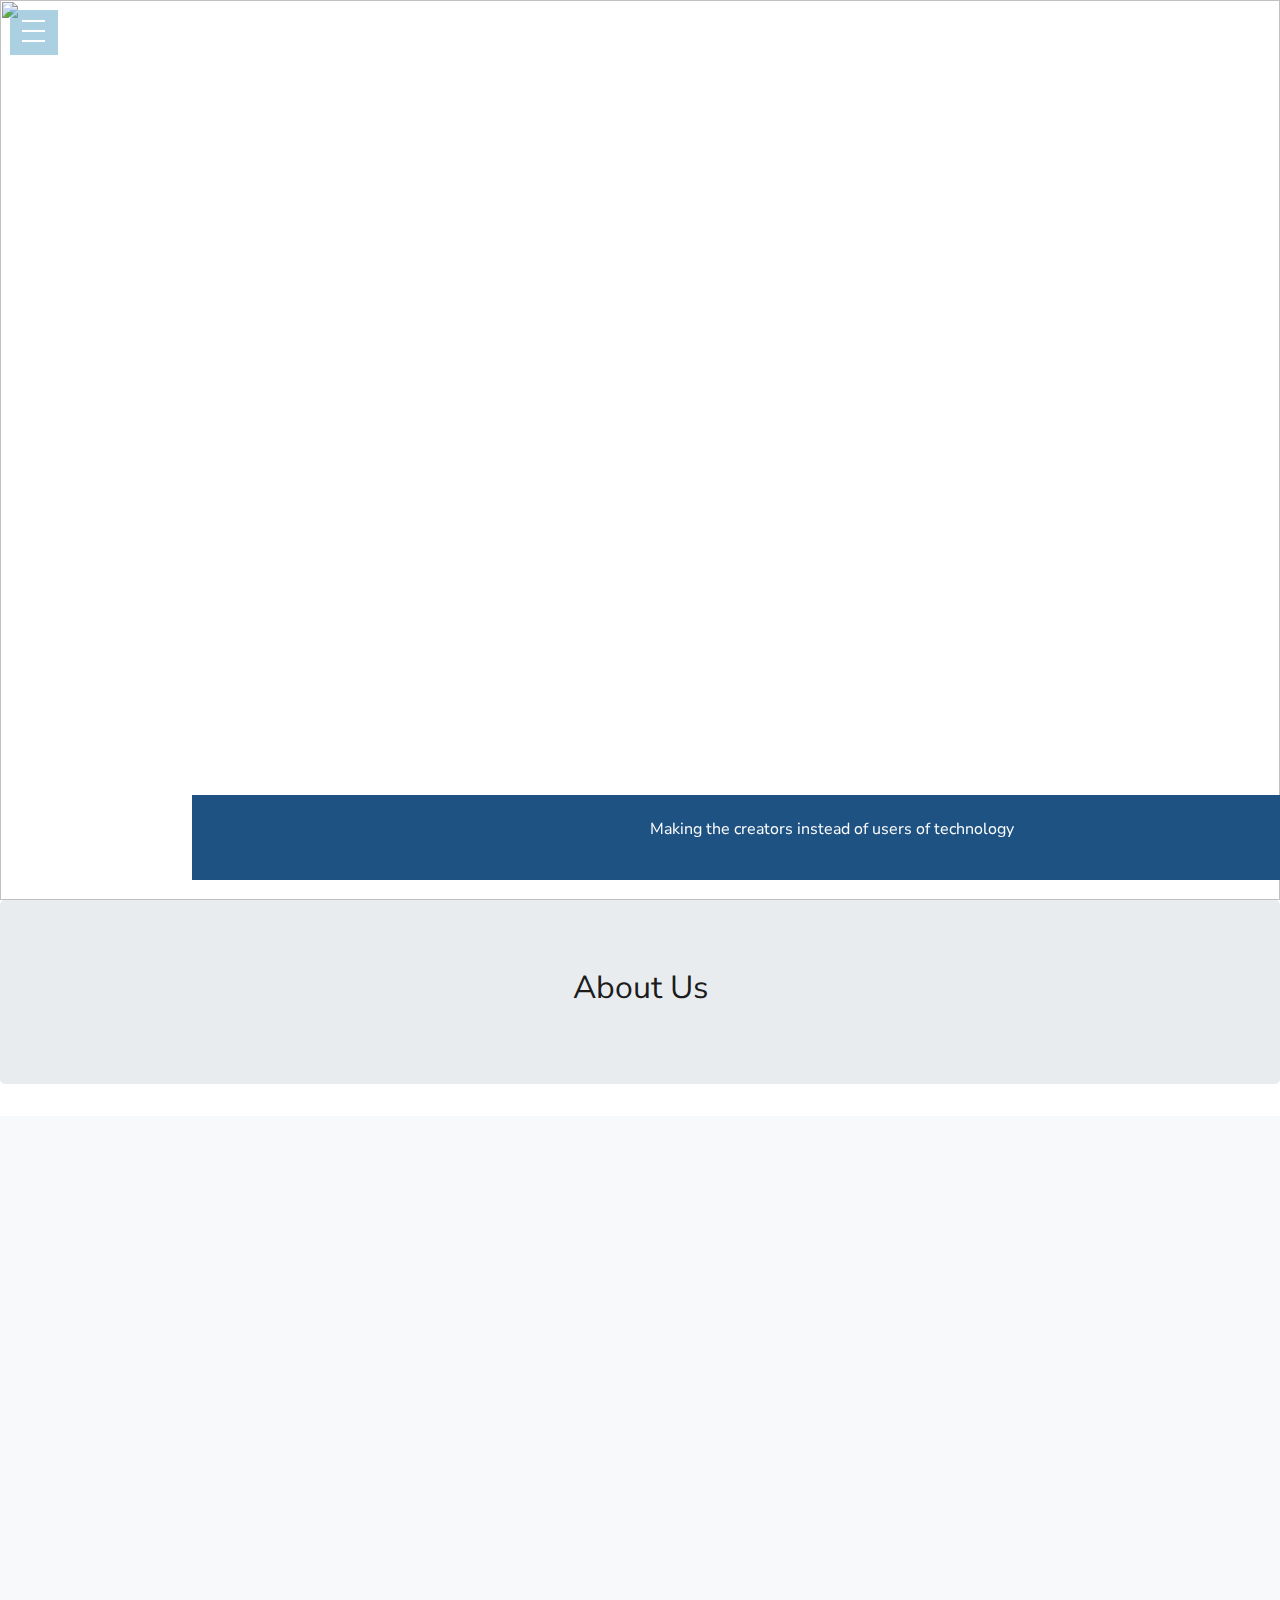
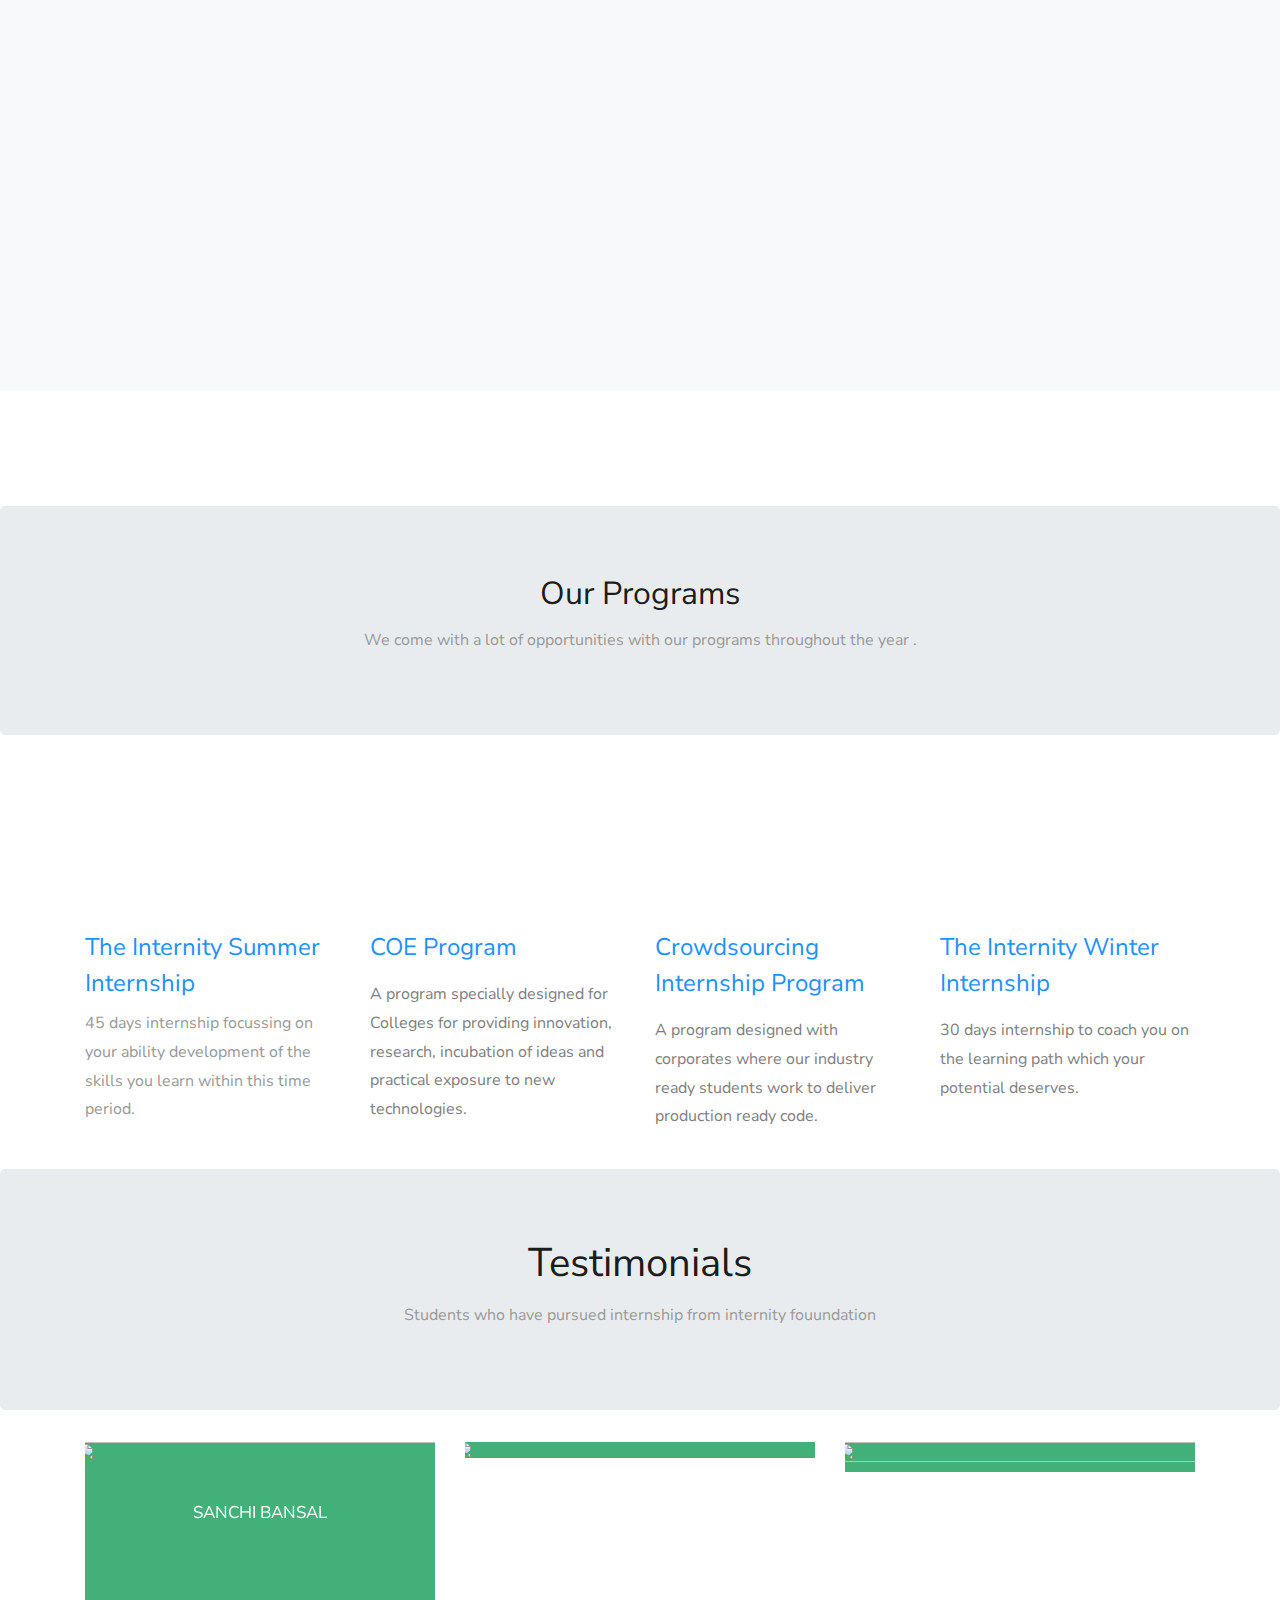
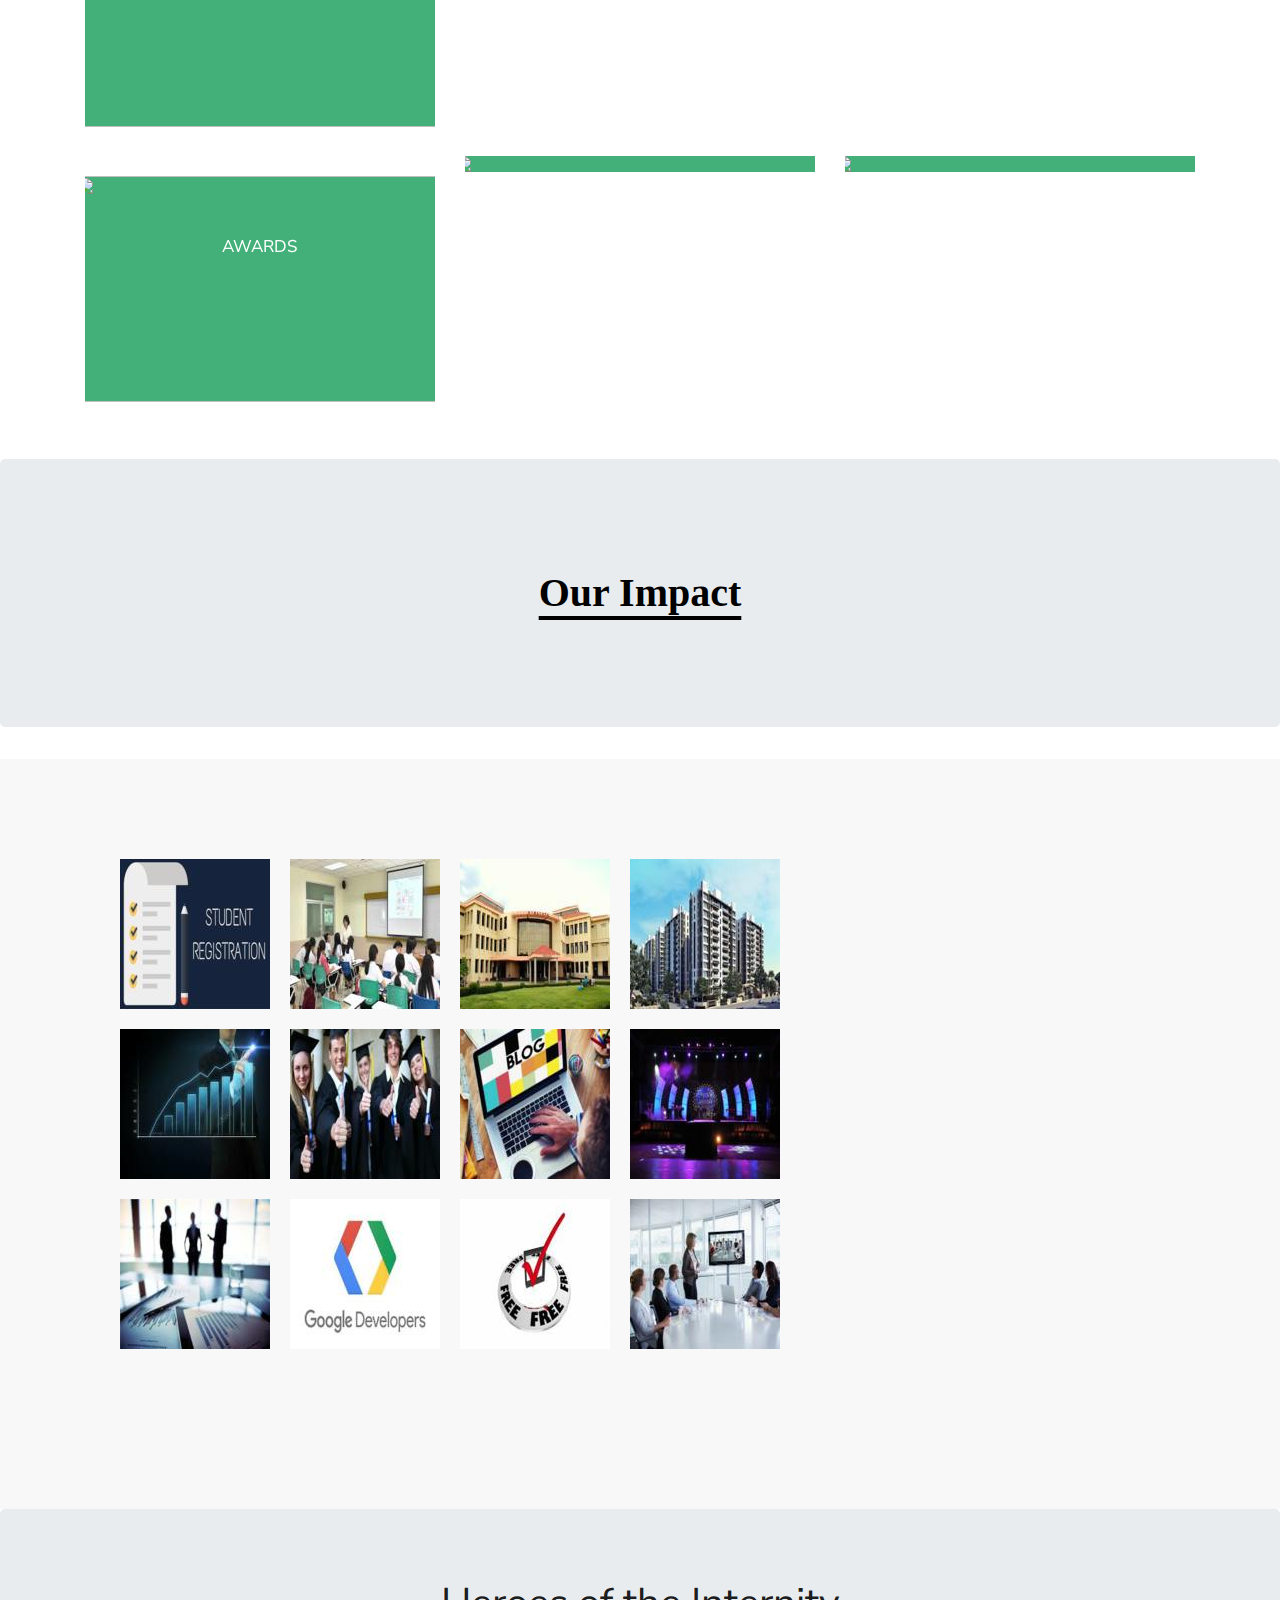
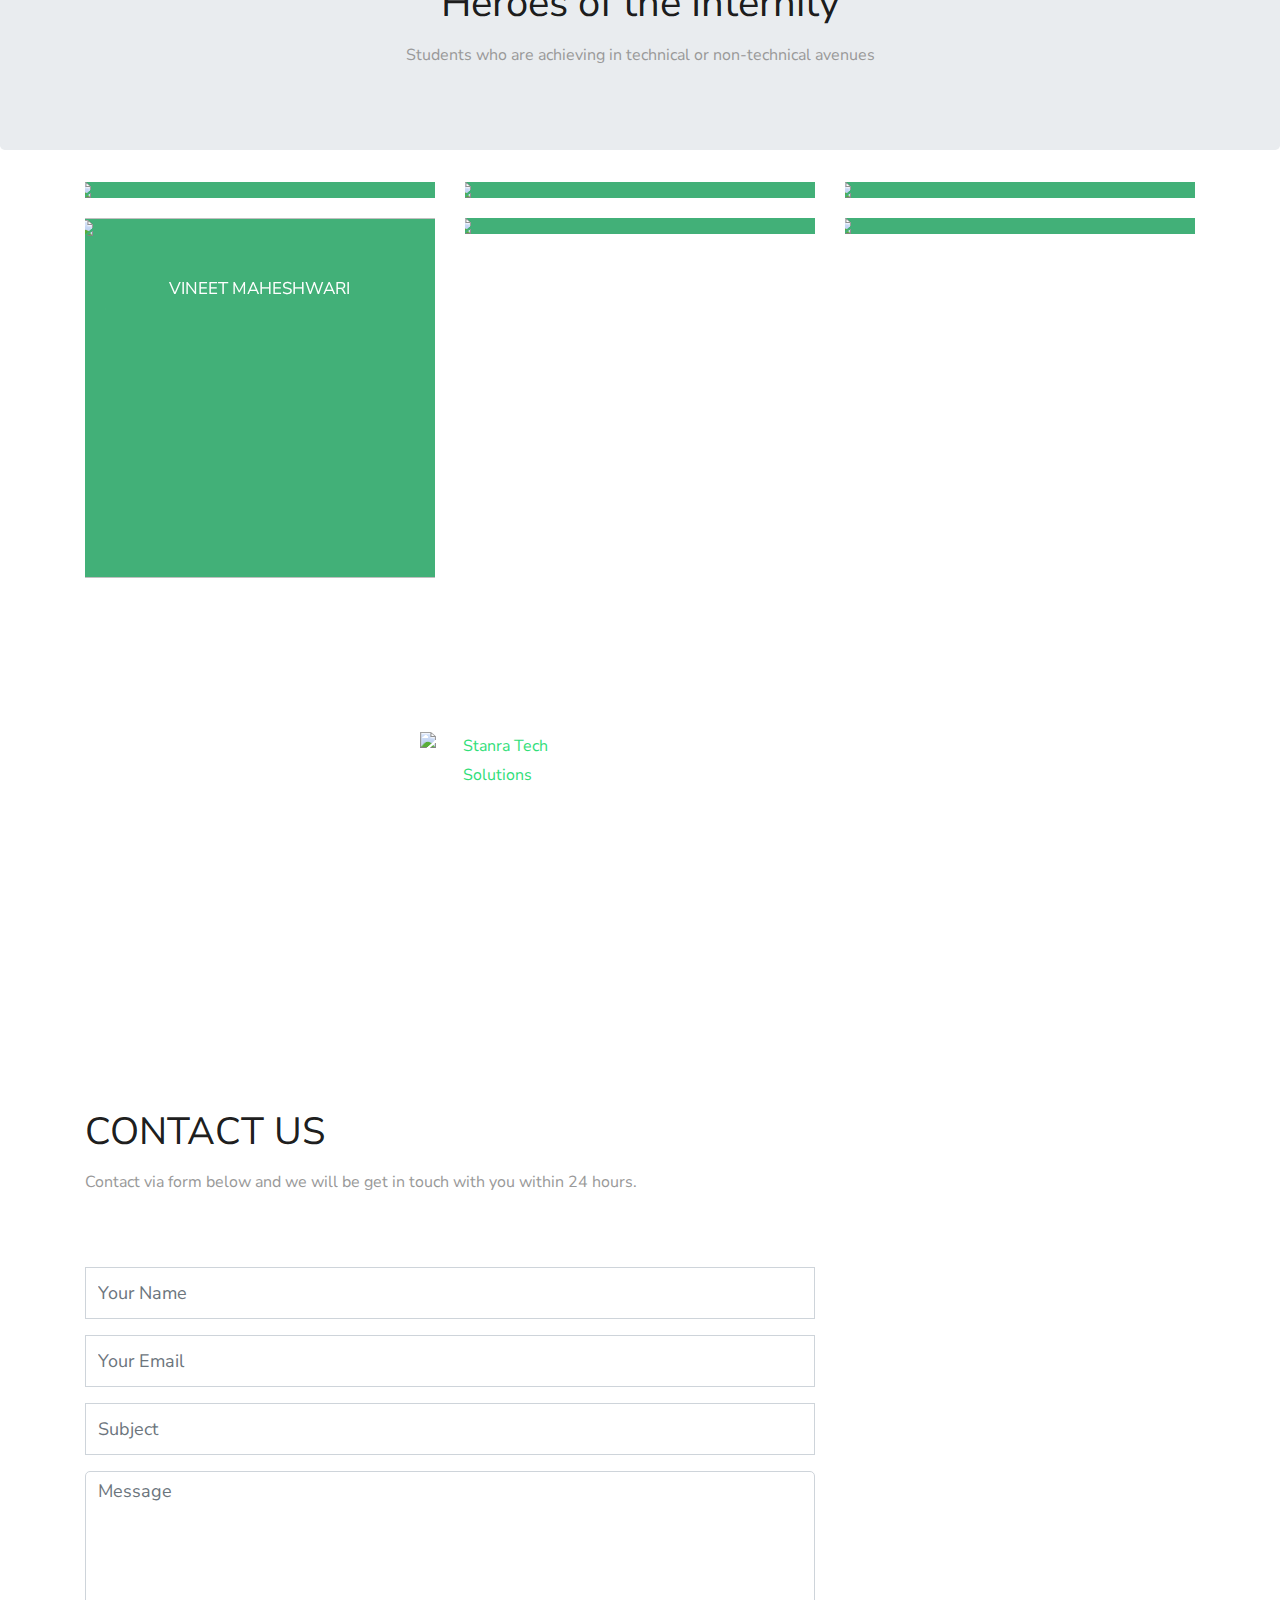
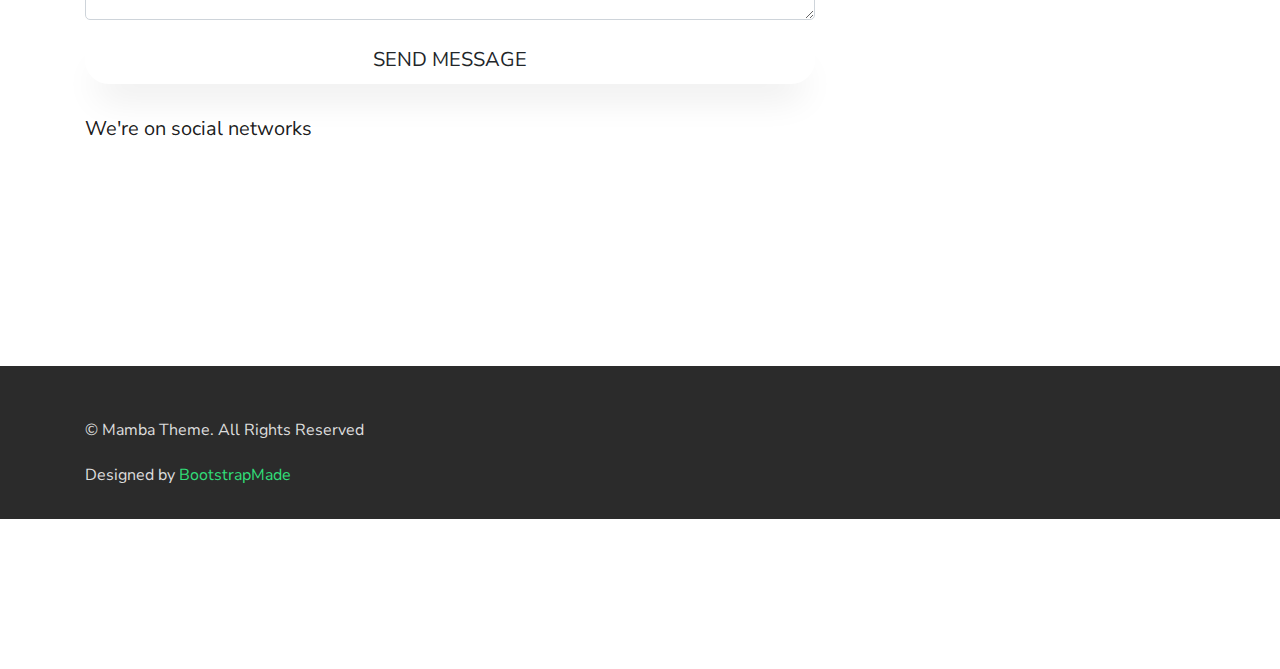
==== commit 44d53298: "Add files via upload" ====
--- a/indexmodified.html
+++ b/indexmodified.html
@@ -10,7 +10,9 @@
   <link href="css/style.css" rel="stylesheet" media="screen">
   <link href="color/default.css" rel="stylesheet" media="screen">
   <link rel="stylesheet" href="css/hero.css">
-<!--      <link rel="stylesheet" href="css/testcss.css">-->
+  <link rel="stylesheet" href="css/custom/sliderStyle.css"/>
+  <script src="js/modernizr.custom.js"></script>
+ <!--      <link rel="stylesheet" href="css/testcss.css">-->
 
   <script src="js/modernizr.custom.js"></script>
   <!-- =======================================================
@@ -29,47 +31,107 @@
         <li>
           <a href="#intro">About us</a>
         </li>
-        <li><a href="#about">Our Impact</a></li>
-        <li><a href="#services">What We do?</a></li>
-        <li><a href="#works">Contribute</a></li>
-        <li><a href="#joinus">Join us</a></li>
+        <li><a href="#about">Our Impact</a>
+		 <ul class="dl-submenu">
+            <li>
+              <li><a href="#">Student Impact</a></li>
+              <li><a href="#">Volunteer Impact</a></li>
+              <li><a href="#">Testimonials</a></li>
+            </li>
+          </ul>
+ 
+		</li>
+        <li><a href="#services">What We do?</a>
+		<ul class="dl-submenu">
+            <li>
+              <li><a href="#">Our Model</a></li>
+              <li></li><a href="#">Learning Structure</a></li>
+              <li></li><a href="#">Programming</a></li>
+              <li></li><a href="#">Initiatives</a></li>
+            </li>
+          </ul>
+       
+		</li>
+        <li><a href="#works">Contribute</a>
+		<ul class="dl-submenu">
+            <li>
+              <a href="#">Our Team</a>
+              <a href="#">Our Partners</a>
+              <a href="#">Donate</a>
+              <a href="#">Financials</a>
+            </li>
+          </ul>
+
+		</li>
+        <li><a href="#joinus">Join us</a>
+		<ul class="dl-submenu">
+            <li><a href="forms/vol_form/vol_form.html">Volunteer</a></li>
+            <li><a href="forms/corp_part/corp_form.html">Corporate Partnership</a></li>
+            <li><a href="forms/mem_form/mem_form.html">Become Member</a></li>
+            <li><a href="forms/inter_form/inter_form.html">Internship</a></li>
+            <li><a href="forms/camp_form/camp_form.html">Campus Ambassador</a></li>
+          </ul>
+        
+		</li>
         <li><a href="#ourblog">Our Blog</a></li>
-        
+        <li><a href="#">Contact Us</a></li>
 		<li>
-          <a href="#">Sub Menu</a>
+          <a href="#">Events & Meetups</a>
           <ul class="dl-submenu">
-            <li><a href="#">Sub menu</a></li>
-            <li><a href="#">Sub menu</a></li>
+            <li><a href="#">Online Events</a></li>
+            <li><a href="#">Offline Events</a></li>
           </ul>
         </li>
+      
       </ul>
     </div>
     <!-- /dl-menuwrapper -->
   </div>
 
   <!-- intro area -->
-  <div id="intro">
-
-    <div class="intro-text">
-      <div class="container">
-        <div class="row">
-
-
-          <div class="col-md-12">
-
-            <div class="brand">
-              <h1><a href="index.html">Mamba</a></h1>
-              <div class="line-spacer"></div>
-              <p><span>Awesome Bootstrap template</span></p>
-            </div>
+  
+<header>
+    <div class="carousel slide" data-ride="carousel" data-interval="8000" id="slideshow">
+      <div class="carousel-inner">
+        <div class="carousel-item active">
+          <img src="image/slideshow/image1.jpg" />
+          <div class="carousel-caption d-none d-md-block">
+            <!-- <h3>Slide One</h3> -->
+            <p>Making the creators instead of users of technology</p>
+          </div>
+        </div>
+        <div class="carousel-item">
+          <img src="image/slideshow/image2.jpg" />
+          <div class="carousel-caption d-none d-md-block">
+            <!-- <h3>Slide Two</h3> -->
+            <p>Together we win</p>
+          </div>
+        </div>
+        <div class="carousel-item">
+          <img src="image/slideshow/image3.jpg" />
+          <div class="carousel-caption d-none d-md-block">
+            <!-- <h3>Slide three</h3> -->
+            <p>Creating an ecosystem of Innovation & Contribution.<br>We call it 'The Internity Ecosystem'</p>
+          </div>
+        </div>
+        <div class="carousel-item">
+          <img src="image/slideshow/image4.jpg" />
+          <div class="carousel-caption d-none d-md-block">
+            <!-- <h3>Slide four</h3> -->
+            <p>Learners Today, Leaders Tomorrow!</p>
           </div>
         </div>
       </div>
     </div>
-
-  </div>
-
-
+    <a href="#slideshow" class="carousel-control-next" data-slide="next">
+      <span class="carousel-control-next-icon"></span>
+    </a>
+    <a href="#slideshow" class="carousel-control-prev" data-slide="prev">
+      <span class="carousel-control-prev-icon"></span>
+    </a>
+  
+</div>
+</header>
 
 
   <!-- About -->
@@ -77,8 +139,7 @@
  <h2 style="text-align: center">About Us</h2>
  <div>
  
- <img style="width:70%;height:50%;margin-left:15%;" src="image/poster.png ">
- </div>
+  </div>
     </div>
     <link href="https://fonts.googleapis.com/css?family=Nunito+Sans:200,300,400,600,700,800,900" rel="stylesheet">
 
@@ -109,7 +170,7 @@
 
               <a class="nav-link px-4" id="v-pills-2-tab" data-toggle="pill" href="#v-pills-2" role="tab" aria-controls="v-pills-2" aria-selected="false">Vision & Mission</a>
 
-              <a class="nav-link px-4" id="v-pills-3-tab" data-toggle="pill" href="#v-pills-3" role="tab" aria-controls="v-pills-3" aria-selected="false">Our values</a>
+              <a class="nav-link px-4" id="v-pills-3-tab" data-toggle="pill" href="#v-pills-3" role="tab" aria-controls="v-pills-3" aria-selected="false">Our Model</a>
 
               <a class="nav-link px-4" id="v-pills-4-tab" data-toggle="pill" href="#v-pills-4" role="tab" aria-controls="v-pills-4" aria-selected="false"> Our Team</a>
 
@@ -117,9 +178,9 @@
 
               <a class="nav-link px-4" id="v-pills-5-tab" data-toggle="pill" href="#v-pills-5" role="tab" aria-controls="v-pills-5" aria-selected="false">Annual Reports</a>
 
-              <a class="nav-link px-4" id="v-pills-6-tab" data-toggle="pill" href="#v-pills-6" role="tab" aria-controls="v-pills-6" aria-selected="false">Financials</a>
-                
-                 <a class="nav-link px-4" id="v-pills-7-tab" data-toggle="pill" href="#v-pills-6" role="tab" aria-controls="v-pills-6" aria-selected="false">Legal Status</a>
+             <!-- <a class="nav-link px-4" id="v-pills-6-tab" data-toggle="pill" href="#v-pills-6" role="tab" aria-controls="v-pills-6" aria-selected="false">Financials</a>
+                -->
+                 <a class="nav-link px-4" id="v-pills-7-tab" data-toggle="pill" href="#v-pills-6" role="tab" aria-controls="v-pills-6" aria-selected="false">Learning Structure </a>
             </div>
           </div>
           <div class="col-md-8 ftco-animate p-4 p-md-5 d-flex align-items-center">
@@ -136,15 +197,23 @@
               </div>
 
               <div class="tab-pane fade py-5" id="v-pills-2" role="tabpanel" aria-labelledby="v-pills-2-tab">
-                <h2 class="mb-4">Vission & Research</h2>
-                <p>Inventore fugit error iure nisi reiciendis fugiat illo pariatur quam sequi quod iusto facilis officiis nobis sit quis molestias asperiores rem, blanditiis! Commodi exercitationem vitae deserunt qui nihil ea, tempore et quam natus quaerat doloremque.</p>
+                <h2 class="mb-4">Vission </h2>
+                <p>An initiative to transform the learning system of India – “Internity”
+To create an ecosystem of Research, Technology, Entrepreneurship and Innovation through a Community based Collaborative learning model connecting students directly with Industrial Experts.</p>
+<p>
+<h2>MISSION </h2><BR>
+•	To empower the students from Tier-2 & Tier-3 Engineering Colleges and provide industrial exposure to make Corporate-Ready.<br>
+•	To make “Creators” of technological advancements instead of the “Users”.<br>
+•	With the motto “Together We Can”, we aim at building an environment where we work collaboratively such that everyone learns in some way or the other.
+
+
+</p>              
               </div>
 
               <div class="tab-pane fade py-5" id="v-pills-3" role="tabpanel" aria-labelledby="v-pills-3-tab">
-                <h2 class="mb-4">Data Analysis</h2>
-                <p>Lorem ipsum dolor sit amet, consectetur adipisicing elit. Nesciunt voluptate, quibusdam sunt iste dolores consequatur</p>
-                <p>Inventore fugit error iure nisi reiciendis fugiat illo pariatur quam sequi quod iusto facilis officiis nobis sit quis molestias asperiores rem, blanditiis! Commodi exercitationem vitae deserunt qui nihil ea, tempore et quam natus quaerat doloremque.</p>
-              </div>
+                <h2 class="mb-4">Our Model</h2>
+                <p><img style="width:80%;height:60%;margin-left:15%;" src="image/poster.png ">
+</p>    </div>
 
               <div class="tab-pane fade py-5" id="v-pills-4" role="tabpanel" aria-labelledby="v-pills-4-tab">
                 <h2 class="mb-4">Our Team</h2>
@@ -559,10 +628,25 @@
               </div>
 
               <div class="tab-pane fade py-5" id="v-pills-6" role="tabpanel" aria-labelledby="v-pills-6-tab">
-                <h2 class="mb-4">Creative Solution</h2>
-                <p>Lorem ipsum dolor sit amet, consectetur adipisicing elit. Nesciunt voluptate, quibusdam sunt iste dolores consequatur</p>
-                <p>Inventore fugit error iure nisi reiciendis fugiat illo pariatur quam sequi quod iusto facilis officiis nobis sit quis molestias asperiores rem, blanditiis! Commodi exercitationem vitae deserunt qui nihil ea, tempore et quam natus quaerat doloremque.</p>
-              </div>
+                <h2 class="mb-4">Learning Structure</h2>
+ <p style="font-size: 20px">We follow a simple 4 step process.It’s important that one’s vision of life should be cleared. The motive behind this is to clear one’s vision, make him more skilled to achieve it.<p> 
+
+                  <h2>Vision Alignment</h2> 
+<p>Very first step is to create the vision alignment. The motive is to align your vision with ours, to clear what we view and creating a roadmap with you to achieve this. A vision provides a clear target to be achieved. Alignment can be achieved through communication, accountability and participation. 
+With Internity, your vision will be aligned by our mentor’s vision.  
+</p>
+                  <h2>Ability development
+</h2>
+                  <p>After vision alignment, there comes ability or skills development in any person. If you want to get skilled fully, you should first become able to learn that skill. With our skilled mentors, coaches or problem solvers, one would be capable to develop his skills.  
+</p>
+                  <h2>Evaluation</h2>
+                  <p>During any program of Internity, one has to go through many tasks. So, you will be evaluated on every task and we ensure that you learn to succeed. You will be mentored on your mistakes and would be evaluated.</p>
+                  
+                  <h2>Appraisal
+</h2>
+                  <p>One who always does his best, will always be appraised. We ensure that your talent should get a platform to excel. 
+</p>               
+			   </div>
             </div>
           </div>
         </div>
@@ -584,7 +668,8 @@
 -->
 <br><br><br><br>
   <!-- Services -->
-    <div class="jumbotron ourprogram">
+ 
+     <div class="jumbotron ourprogram">
      <h2 style="text-align: center">Our Programs</h2>
             <p style="text-align: center">We come with a lot of opportunities with our programs throughout the year
 .</p>
@@ -595,7 +680,7 @@
       <div class="row">
                     <div class="col-md-3" >
             <span class="glyphicon glyphicon-book" style="color: dodgerblue;background-size: 100px"></span> 
-            
+             <i class="fa fa-book fa-3x"style="margin-left: 80px"></i> 
             <h4 class="title" style="color:dodgerblue;margin-top: 22px">The Internity Summer Internship</h4>
             <p>          45 days internship focussing on your ability development of the skills you learn within this time period.
                   </p>
@@ -606,7 +691,7 @@
 		<span class="glyphicon glyphicon-calendar" style="color: dodgerblue"></span>
         
           <div class="service-glyphicon.glyphicon-calendar wow bounceInDown" data-wow-delay="0.1s">
-        <!--    <i class="fa fa-cog fa-4x"></i> -->
+           <i class="fa fa-cog fa-3x"style="margin-left: 60px"></i> 
             <h4 class="title" style="color:dodgerblue;margin-top: 22px">COE Program</h4>
             <p class="description" style="height:100px; color:grey;font-size: 17;margin-top: 15px">
                              A program specially designed for Colleges for providing innovation, research, incubation of ideas and practical exposure to new technologies.
@@ -616,7 +701,7 @@
        
           <div class="col-md-3" data-wow-delay="0.5s">
           <div class="service-box wow bounceInDown" data-wow-delay="0.1s">
-            <i class="fa fa-desktop fa-4x"></i>
+            <i class="fa fa-desktop fa-3x"style="margin-left: 50px"></i>
                                         <h4 class="title" style="color:dodgerblue;margin-top: 22px">Crowdsourcing Internship Program</h4>
                             <p class="description" style="height:100px; color:grey;font-size: 17;margin-top: 15px">
                                                                 A program designed with corporates where our industry ready students work to deliver production ready code.
@@ -628,7 +713,7 @@
        
         <div class="col-md-3 " data-wow-delay="0.7s">
           <div class="service-box wow bounceInDown" data-wow-delay="0.1s">
-            <i class="fa fa-dropbox fa-4x"></i>
+            <i class="fa fa-dropbox fa-3x"style="margin-left: 60px"></i>
             <h4 class="title" style="color:dodgerblue;margin-top: 22px">The Internity Winter Internship</h4>
                         <p class="description" style="height:100px; color:grey;font-size: 17;margin-top: 15px">
                            30 days internship to coach you on the learning path which your potential deserves.
@@ -643,10 +728,9 @@
       </div>
  
     
-    
+   
 <!--    <testimonials>-->
-    
-    <br>
+      <br>
     
     <div class="jumbotron">
              <h1 style="text-align: center">Testimonials</h1>
@@ -657,7 +741,7 @@
             <div class="row">
         <div class="col-lg-4">
             <div class="hovereffect">
-        <img src="IMG-20200201-WA0001.jpg"> 
+        <img src="IMG-20200201-WA0001.jpg" height="285px"> 
                  <div class="overlay">
                      <h2>Sanchi Bansal</h2>
                 </div>
@@ -685,27 +769,88 @@
             </div>
                 </div>
             </div>
-               <hr>
+               <br>
+           
             <div class="row">
-                
-                
                   <div class="col-lg-4" id="imgggg">
             <div class="hovereffect">
-        <img src="intersnip.PNG">
+        <img src="intersnip.PNG" height="226px">
                 <div class="overlay">
-                    <h2></h2>
+                    <h2>Awards</h2>
                 </div>  
             </div>
                 </div>
             
-            </div>
-        </div>
+                
+                 <div class="col-lg-4" id="imggggg">
+            <div class="hovereffect">
+        <img src="DSC_0512.JPG">
+                <div class="overlay">
+                     <h2>Awards</h2>
+                </div>  
+            </div>
+                </div>
+                
+                
+                
+                 <div class="col-lg-4" id="imgggggg">
+            <div class="hovereffect">
+        <img src="DSC_0507.JPG">
+                <div class="overlay">
+                     <h2>Awards</h2>
+                </div>  
+            </div>
+                </div>
+                
+            </div>
+            
+            <br>
+          <!--  
+               <div class="row">
+                
+                
+                  <div class="col-lg-4" id="imggggggg">
+            <div class="hovereffect">
+        <img src="DSC_0067.JPG">
+                <div class="overlay">
+                     <h2>Awards</h2>
+                </div>  
+            </div>
+                </div>
+                   
+                   
+                   
+                     
+                
+                
+                  <div class="col-lg-4" id="imgggggggg">
+            <div class="hovereffect">
+        <img src="DSC_0090.JPG">
+                <div class="overlay">
+                     <h2>Awards</h2>
+                </div>  
+            </div>
+                </div>
+                   
+                   
+                    
+                  <div class="col-lg-4" id="imgggggggggg">
+            <div class="hovereffect">
+        <img src="DSC_0504%20(1).jpg">
+                <div class="overlay">
+                     <h2>Awards</h2>
+                </div>  
+            </div>
+               --> </div>
+        </div>
+      </div>
                         
                 
     
     
     
-
+ 
+   
   <!-- Works -->
         <br>
         <div class="jumbotron ourimpact">
--- a/css/custom/sliderStyle.css
+++ b/css/custom/sliderStyle.css
@@ -0,0 +1,33 @@
+.carousel-item img {
+  height: 100vh;
+  width: 100vw;
+}
+
+.carousel-control-next-icon,
+.carousel-control-prev-icon {
+  height: 20px;
+  width: 20px;
+}
+
+.carousel-caption {
+  background-color: rgb(30, 82, 131);
+  z-index: -2;
+  color: rgb(29, 26, 26);
+  width: 100%;
+  left: 0;
+}
+
+#slideshow .carousel-inner .carousel-item {
+  animation: 20s slider infinite;
+}
+
+.carousel-indicators {
+  margin-bottom: 25px;
+}
+
+.brand-logo {
+  position: relative;
+  z-index: 1000;
+  height: 40px;
+  width: 40px;
+}
